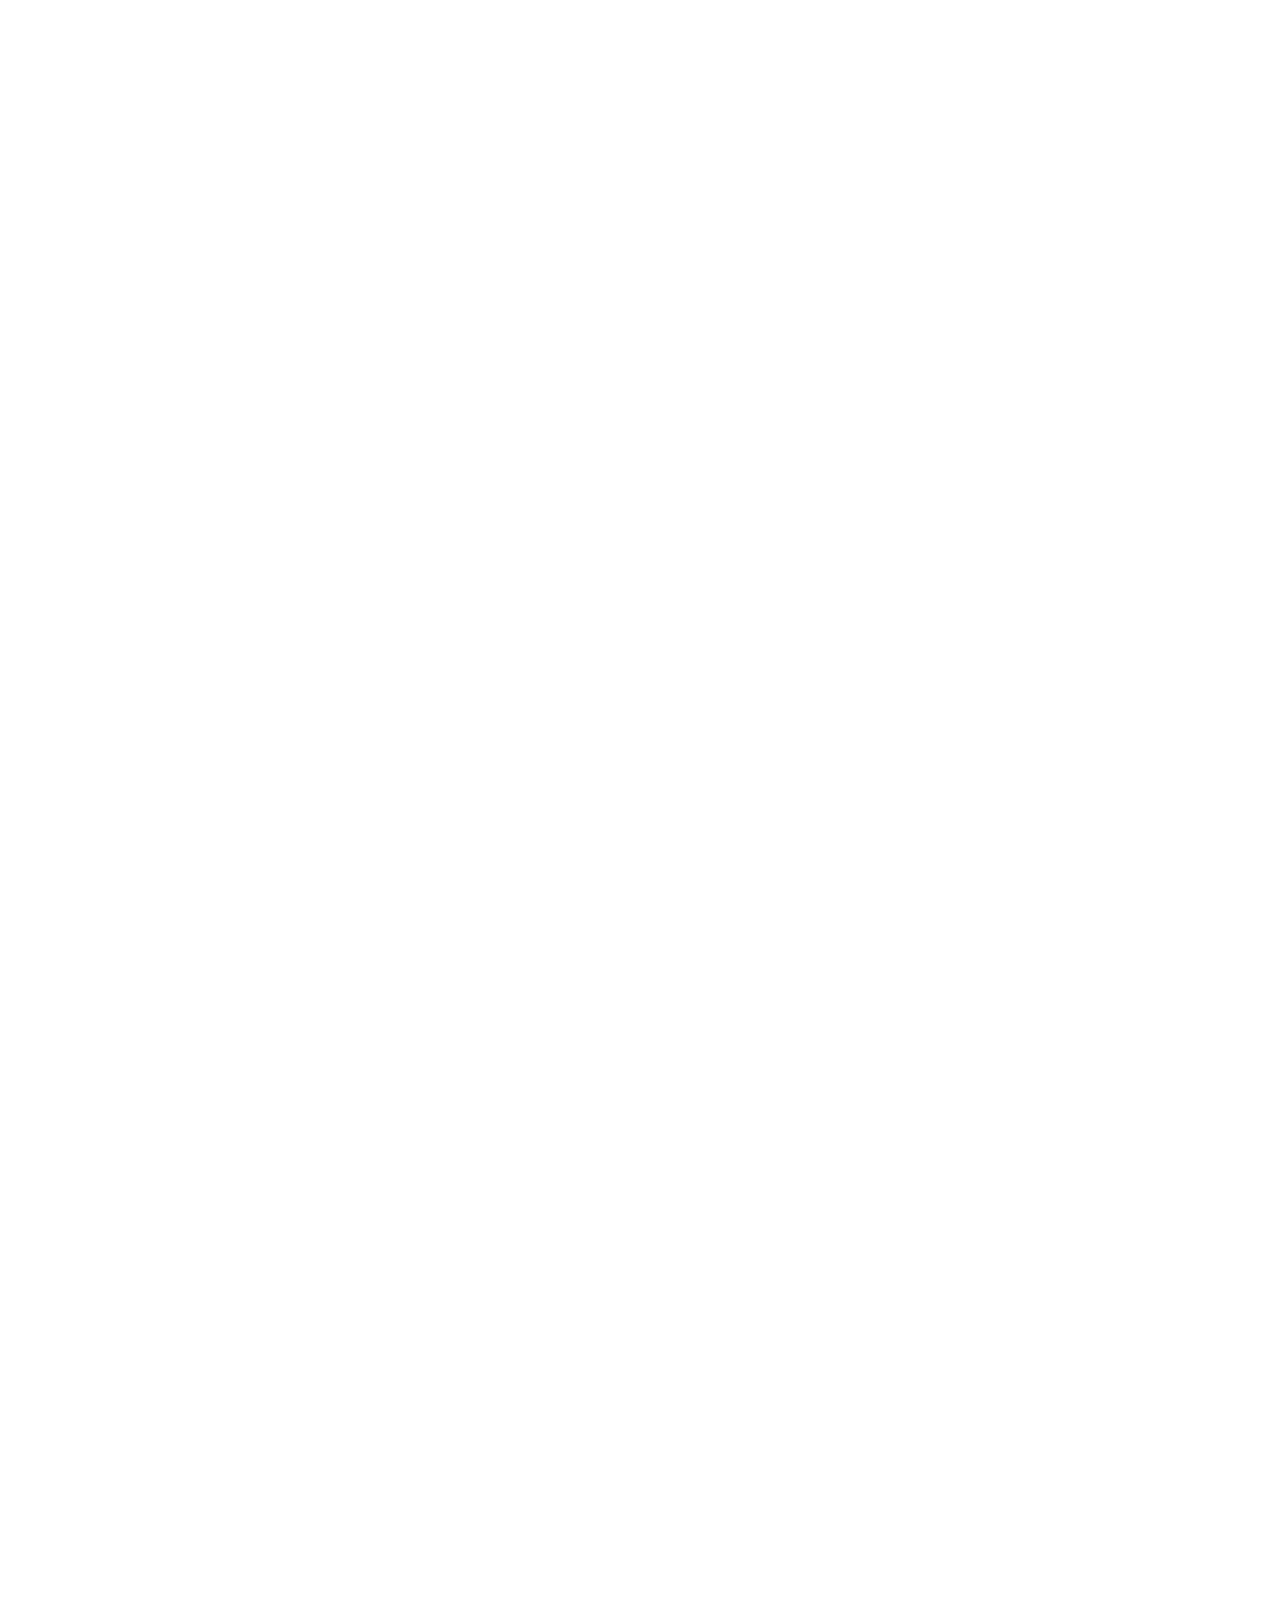
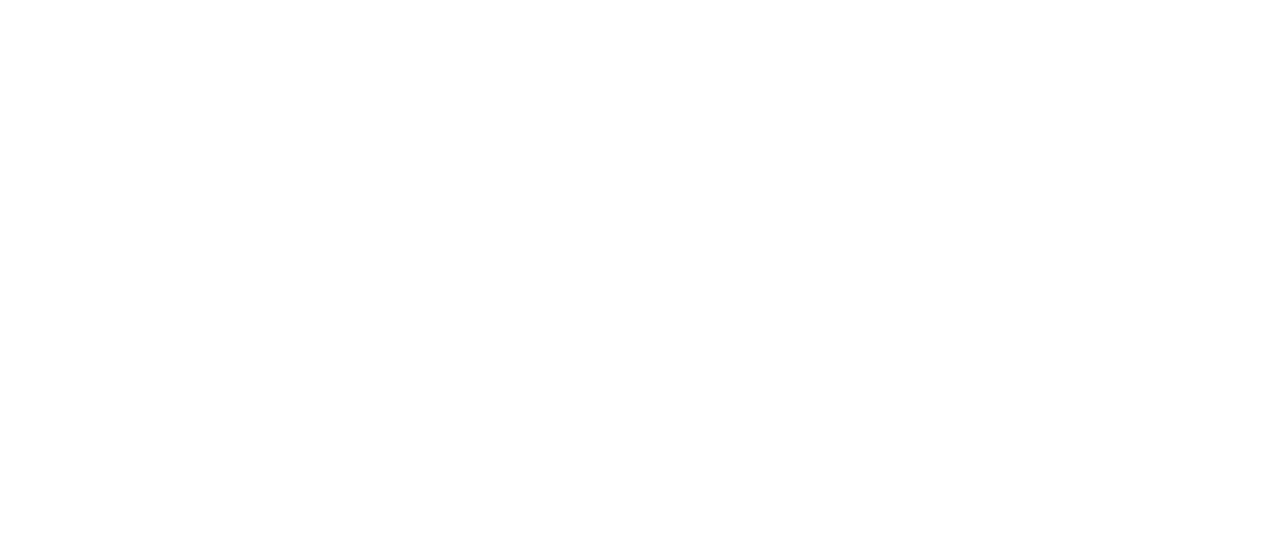
==== blog.html @ 9175290b "Initial Commit" ====
<!DOCTYPE html>
<!--  Last Published: Tue Oct 13 2020 19:34:53 GMT+0000 (Coordinated Universal Time)  -->
<html data-wf-page="5f1e9c254551784942dfd66f" data-wf-site="5f1e9c25298aae5fc407bcf4">
<head>
  <meta charset="utf-8">
  <title>FAQ - Baby Turner-Harris – Baby Shower and Registry</title>
  <meta content="The official home for Baby Turner-Harris including baby registry, baby shower, photos, videos, thank you notes, and more. The FAQ has frequently asked questions about the pregnancy, baby, Jamela, and Wes." name="description">
  <meta content="FAQ - Baby Turner-Harris – Baby Shower and Registry" property="og:title">
  <meta content="The official home for Baby Turner-Harris including baby registry, baby shower, photos, videos, thank you notes, and more. The FAQ has frequently asked questions about the pregnancy, baby, Jamela, and Wes." property="og:description">
  <meta content="FAQ - Baby Turner-Harris – Baby Shower and Registry" property="twitter:title">
  <meta content="The official home for Baby Turner-Harris including baby registry, baby shower, photos, videos, thank you notes, and more. The FAQ has frequently asked questions about the pregnancy, baby, Jamela, and Wes." property="twitter:description">
  <meta property="og:type" content="website">
  <meta content="summary_large_image" name="twitter:card">
  <meta content="width=device-width, initial-scale=1" name="viewport">
  <link href="css/normalize.css" rel="stylesheet" type="text/css">
  <link href="css/webflow.css" rel="stylesheet" type="text/css">
  <link href="css/baby-turner-harris.webflow.css" rel="stylesheet" type="text/css">
  <style>@media (min-width:992px) {html.w-mod-js:not(.w-mod-ix) [data-w-id="29602d40-020f-43e1-5f8f-c00d083aaa61"] {-webkit-transform:translate3d(-102%, 0, 0) scale3d(1, 1, 1) rotateX(0) rotateY(0) rotateZ(0) skew(0, 0);-moz-transform:translate3d(-102%, 0, 0) scale3d(1, 1, 1) rotateX(0) rotateY(0) rotateZ(0) skew(0, 0);-ms-transform:translate3d(-102%, 0, 0) scale3d(1, 1, 1) rotateX(0) rotateY(0) rotateZ(0) skew(0, 0);transform:translate3d(-102%, 0, 0) scale3d(1, 1, 1) rotateX(0) rotateY(0) rotateZ(0) skew(0, 0);}html.w-mod-js:not(.w-mod-ix) [data-w-id="bb449d65-9ac9-fff9-8ae0-3a9712121a4e"] {-webkit-transform:translate3d(-102%, 0, 0) scale3d(1, 1, 1) rotateX(0) rotateY(0) rotateZ(0) skew(0, 0);-moz-transform:translate3d(-102%, 0, 0) scale3d(1, 1, 1) rotateX(0) rotateY(0) rotateZ(0) skew(0, 0);-ms-transform:translate3d(-102%, 0, 0) scale3d(1, 1, 1) rotateX(0) rotateY(0) rotateZ(0) skew(0, 0);transform:translate3d(-102%, 0, 0) scale3d(1, 1, 1) rotateX(0) rotateY(0) rotateZ(0) skew(0, 0);}}</style>
  <script src="https://ajax.googleapis.com/ajax/libs/webfont/1.6.26/webfont.js" type="text/javascript"></script>
  <script type="text/javascript">WebFont.load({  google: {    families: ["Inconsolata:400,700"]  }});</script>
  <!-- [if lt IE 9]><script src="https://cdnjs.cloudflare.com/ajax/libs/html5shiv/3.7.3/html5shiv.min.js" type="text/javascript"></script><![endif] -->
  <script type="text/javascript">!function(o,c){var n=c.documentElement,t=" w-mod-";n.className+=t+"js",("ontouchstart"in o||o.DocumentTouch&&c instanceof DocumentTouch)&&(n.className+=t+"touch")}(window,document);</script>
  <link href="images/favicon.png" rel="shortcut icon" type="image/x-icon">
  <link href="images/webclip.png" rel="apple-touch-icon">
  <style>
  body {
    -webkit-font-smoothing: antialiased;
    -moz-osx-font-smoothing: grayscale;
  }
  .w-nav-link {
    display: none;
  }
  .addeventatc2 {
    display: inline-block;
    position: relative;
    z-index: 99998;
    font-family: "Open Sans",Roboto,"Helvetica Neue",Helvetica,Optima,Segoe,"Segoe UI",Candara,Calibri,Arial,sans-serif;
    color: #000!important;
    font-weight: 600;
    line-height: 100%;
    background: #fff;
    font-size: 15px;
    text-decoration: none;
    border: 1px solid transparent;
    padding: 8px 12px 6px 10px;
    -webkit-border-radius: 3px;
    border-radius: 3px;
    cursor: pointer;
    -webkit-font-smoothing: antialiased!important;
    outline-color: rgba(0,78,255,0.5);
    text-shadow: 1px 1px 1px rgba(0,0,0,0.004);
    -webkit-user-select: none;
    -webkit-tap-highlight-color: rgba(0,0,0,0);
    box-shadow: 0 0 0 0.5px rgba(50,50,93,.17), 0 2px 5px 0 rgba(50,50,93,.1), 0 1px 1.5px 0 rgba(0,0,0,.07), 0 1px 2px 0 rgba(0,0,0,.08), 0 0 0 0 transparent!important;
    vertical-align: top;
  }
  .addeventatc2:hover {
    background-color: #fafafa;
    color: #000;
    font-size: 15px;
    text-decoration: none;
  }
  #VideoWallCreate {
    max-width: 100%;
  }
  #VideoWallCreate .w-embed {
    max-width: 100%;
    width: 550px;
  }
  #myCamera.camera_tag {
    -webkit-box-shadow: none;
    font-size: 18px;
    line-height: 1.5;
    font-weight: 300;
    letter-spacing: 0;
    display: block;
    margin: 40px auto;
    max-width: 100%;
  }
  #myCamera_start_screen.cameratag_screen.cameratag_start {
    background: white;
  }
  #myCamera_start_screen .cameratag_select_prompt {
    color: black;
    font-weight: normal;
  }
  #myCamera_start_screen a.cameratag_primary_link.cameratag_record_link.cameratag_record,
  #myCamera_start_screen a.cameratag_primary_link.cameratag_upload_link.cameratag_upload {
    background: black;
    width: 60px;
    height: 60px;
    border-radius: 100%;
  }
  #myCamera_start_screen .cameratag_primary_link {
    transform: scale(1);
    transition: transform 0.25s linear;
  }
  #myCamera_start_screen .cameratag_primary_link:hover {
    transform: scale(1.25);
  }
  #myCamera_start_screen .cameratag_record_link .cameratag_action_icon {
    background: red;
  }
  #myCamera_start_screen .cameratag_primary_link .cameratag_action_icon {
    height: 100%;
    width: 100%;
    display: block;
    border-radius: 100%;
    transform: scale(0.4);
    font-size: 3.5em;
    transition: none;
    line-height: 60px;
  }
  #myCamera_start_screen .cameratag_upload_link:hover .cameratag_action_icon {
    font-size: 3.5em;
  }
  #myCamera_start_screen .cameratag_primary_link {
	margin: 2em 1em;
  }
  #myCamera_start_screen .cameratag_upload .cameratag_action_icon {
    margin-left: -3px;
  }
  #myCamera_start_screen .cameratag_action_icon i.fa.fa-video-camera, .cameratag_prompt_label {
    display: none;
  }
  #myCamera_start_screen .cameratag_settings_btn {
    color: red;
  }
  #myCamera_start_screen .cameratag_settings_btn:hover {
    color: indianred;
  }
</style>
</head>
<body style="opacity:0" class="layout">
  <div data-collapse="all" data-animation="default" data-duration="0" role="banner" class="navbar w-nav"><a href="index.html" class="brand w-nav-brand"><img src="images/WesJam---Logo.svg" alt="" class="logo-wrapper"></a>
    <nav role="navigation" class="navigation w-nav-menu">
      <div class="dark-background-navbar"></div>
      <div class="w-layout-grid navigation-grid">
        <div id="w-node-04809bf89092-9bf89086" class="menu-navbar">
          <div class="overflow-hidden">
            <div class="show-navi-on-click">
              <a href="index.html" class="navi-link w-inline-block">
                <div class="text-block">Home</div>
              </a>
            </div>
          </div>
          <div class="overflow-hidden">
            <div class="show-navi-on-click">
              <a href="blog.html" aria-current="page" class="navi-link w-inline-block w--current">
                <div class="text-block-2">FAQ</div>
              </a>
            </div>
          </div>
          <div class="overflow-hidden">
            <div class="show-navi-on-click">
              <a href="about.html" class="navi-link w-inline-block">
                <div class="text-block-3">About</div>
              </a>
            </div>
          </div>
          <div class="overflow-hidden">
            <div class="show-navi-on-click">
              <a href="contact.html" class="navi-link w-inline-block">
                <div class="text-block-4">Contact</div>
              </a>
            </div>
          </div>
          <div class="overflow-hidden">
            <div class="show-navi-on-click">
              <a href="https://www.babylist.com/baby-jamela-zarha?view=guest" target="_blank" class="navi-link w-inline-block">
                <div class="text-block-4">Registry</div>
              </a>
            </div>
          </div>
        </div>
        <div class="social-buttons-navbar">
          <div class="overflow-hidden">
            <div class="show-navi-on-click"><a href="https://twitter.com/jamelazarha" target="_blank" class="social-button twitter topnav w-inline-block"></a></div>
          </div>
          <div class="overflow-hidden">
            <div class="show-navi-on-click"><a href="https://www.instagram.com/jamelazarha/" target="_blank" class="social-button instagram topnav w-inline-block"></a></div>
          </div>
          <div class="overflow-hidden">
            <div class="show-navi-on-click"><a href="https://www.facebook.com/billiearethasarha.vaughn" target="_blank" class="social-button facebook topnav w-inline-block"></a></div>
          </div>
          <div class="overflow-hidden">
            <div class="show-navi-on-click"><a href="https://www.pinterest.com/jamelazarha/boards/" target="_blank" class="social-button pinterest topnav w-inline-block"></a></div>
          </div>
        </div>
        <div class="promo-navbar"><img src="images/mela-crying.jpg" sizes="100vw" srcset="images/mela-crying-p-1080.jpeg 1080w, images/mela-crying-p-1600.jpeg 1600w, images/mela-crying.jpg 1920w" alt="" class="promo-bg-image"></div>
      </div><a href="#" class="w-nav-link">Nav Link</a></nav>
    <div data-w-id="f34a6356-49ac-262e-41db-04809bf89107" class="hamburger w-nav-button" data-ix="new-interaction">
      <div class="absolute-center">
        <div class="menu-button"></div>
      </div>
    </div>
  </div>
  <div class="button-go-to-top left">
    <div class="circle-outer">
      <div class="block-holder-top-right">
        <div class="loader-block top-right"></div>
      </div>
      <div class="block-holder-bottom-right">
        <div class="loader-block bottom-right"></div>
      </div>
      <div class="block-holder-bottom-left">
        <div class="loader-block bottom-left"></div>
      </div>
      <div class="block-holder-top-left">
        <div class="loader-block top-left"></div>
      </div>
      <div class="circle-inner"></div>
      <div class="mask-block dash-1"></div>
      <div class="mask-block dash-2"></div>
      <div class="mask-block dash-3"></div>
      <div class="mask-block dash-4"></div>
      <a href="#posts" class="icon-scroll-down w-inline-block">
        <div>↓</div>
      </a>
      <a href="#" class="icon-scroll-top w-inline-block">
        <div>↑</div>
      </a>
    </div>
    <div class="circle-outer-mask"></div>
  </div>
  <div class="w-layout-grid grid-category-posts no-gap">
    <div class="mobile-top-spacing">
      <div class="sticky-category">
        <div class="category-wrapper">
          <a data-w-id="4ccc4ee6-caab-6f3a-7b50-74bfce31019b" href="blog.html" aria-current="page" class="link-black w-inline-block w--current">
            <div class="underline">All posts</div>
            <div data-w-id="bb449d65-9ac9-fff9-8ae0-3a9712121a4e" class="hover-line"></div>
          </a>
          <div class="separator-links-footer"></div>
          <div class="w-dyn-list">
            <div role="list" class="list-horizontal w-dyn-items">
              <div role="listitem" class="cms-item-horizontal w-dyn-item">
                <a data-w-id="2b7e6587-07e6-3215-5263-9dbfef836439" href="#" class="link-black w-inline-block">
                  <div class="underline"></div>
                  <div data-w-id="29602d40-020f-43e1-5f8f-c00d083aaa61" class="hover-line"></div>
                </a>
                <div class="separator-links-footer"></div>
              </div>
            </div>
            <div class="w-dyn-empty">
              <div>No items found.</div>
            </div>
          </div>
        </div>
      </div>
    </div>
    <div class="w-layout-grid content-category">
      <div class="title-category-sticky">
        <h1 class="title-0-huge blog">FAQ</h1>
      </div>
      <div class="lead-text">Here we answer some of the most frequently asked questions about the Mom (Jamela), her pregnancy, the baby, and maybe the Dad (Wes). Read on to learn more.<a href="https://personal-website-template.webflow.io/#"><strong><br></strong></a></div>
      <div class="category-image-wrapper"><img src="images/IMG_20200328_104033.jpg" srcset="images/IMG_20200328_104033-p-500.jpeg 500w, images/IMG_20200328_104033-p-1080.jpeg 1080w, images/IMG_20200328_104033-p-1600.jpeg 1600w, images/IMG_20200328_104033.jpg 1920w" sizes="(max-width: 479px) 90vw, (max-width: 767px) 94vw, (max-width: 991px) 92vw, 88vw" data-w-id="01476666-221e-7a74-0b80-d2dcbcc105a5" alt="" class="image"></div>
      <div id="posts" class="cms w-dyn-list">
        <div role="list" class="cms-list w-dyn-items">
          <div role="listitem" class="cms-item w-dyn-item">
            <a data-w-id="ea074271-296a-b811-5a0a-b4313923df76" href="#" class="link-block-post-thumb w-inline-block">
              <div class="w-layout-grid date-wrapper">
                <div id="w-node-09d2cac51484-42dfd66f" class="caption-date"></div>
                <div class="title-3-small"></div>
                <p id="w-node-4c6d22a8eda2-42dfd66f"></p>
              </div><img style="opacity:0;display:none" src="" alt="" class="tooltip-thumb"></a>
          </div>
        </div>
        <div class="w-dyn-empty">
          <div>No items found.</div>
        </div>
      </div>
    </div>
  </div>
  <div class="footer">
    <div class="min-height-section-below">
      <div class="sticky-footer">
        <div class="w-layout-grid footer-grid">
          <div id="w-node-6e5e5d2984a4-651f2eda" class="subscribe">
            <div class="w-layout-grid space-grid">
              <div class="title-3-small">We&#x27;re due Nov 4th 2020! </div>
              <div id="DueDate" class="html-embed w-embed">
                <div>
                  <span class="days"></span>
                  <div class="smalltext">Days</div>
                </div>
                <div>
                  <span class="hours"></span>
                  <div class="smalltext">Hours</div>
                </div>
                <div>
                  <span class="minutes"></span>
                  <div class="smalltext">Minutes</div>
                </div>
                <div>
                  <span class="seconds"></span>
                  <div class="smalltext">Seconds</div>
                </div>
              </div>
              <div class="form-block w-form">
                <form id="email-form" name="email-form" data-name="Email Form" class="form">
                  <div class="text-field-wrapper"><label for="email-3" class="field-label">Email Address</label><input type="email" class="text-field w-input" maxlength="256" name="email-2" data-name="Email 2" placeholder="Your email address here..." id="email-2" required=""></div><input type="submit" value="Subscribe 👌" data-wait="Please wait..." class="submit-button w-button"></form>
                <div class="success-message w-form-done">
                  <div>Thank you! Your submission has been received!</div>
                </div>
                <div class="error-message w-form-fail">
                  <div>Oops! Something went wrong while submitting the form.</div>
                </div>
              </div>
            </div>
            <div class="small-text">We&#x27;ll send you updates if you want to stay tuned.</div>
          </div>
          <div id="w-node-6e5e5d2984ba-651f2eda" class="social-links"><a href="https://twitter.com/" target="_blank" class="social-button twitter w-inline-block"></a><a href="https://www.instagram.com/" target="_blank" class="social-button instagram w-inline-block"></a><a href="https://www.facebook.com/" target="_blank" class="social-button facebook w-inline-block"></a><a href="https://www.pinterest.com/" target="_blank" class="social-button pinterest w-inline-block"></a></div>
          <div id="w-node-6e5e5d2984d3-651f2eda" class="social-links">
            <a href="contact.html" class="button-outlined-large w-inline-block">
              <div>Contact Us</div>
            </a>
            <a href="https://www.babylist.com/baby-jamela-zarha?view=guest" target="_blank" class="button-outlined-large w-inline-block">
              <div>Babylist Registry<span class="text-span"></span></div>
            </a>
          </div>
        </div>
      </div>
    </div>
  </div>
  <script src="https://d3e54v103j8qbb.cloudfront.net/js/jquery-3.5.1.min.dc5e7f18c8.js?site=5f1e9c25298aae5fc407bcf4" type="text/javascript" integrity="sha256-9/aliU8dGd2tb6OSsuzixeV4y/faTqgFtohetphbbj0=" crossorigin="anonymous"></script>
  <script src="js/webflow.js" type="text/javascript"></script>
  <!-- [if lte IE 9]><script src="https://cdnjs.cloudflare.com/ajax/libs/placeholders/3.0.2/placeholders.min.js"></script><![endif] -->
  <script>
function getTimeRemaining(endtime) {
  const total = Date.parse(endtime) - Date.parse(new Date());
  const seconds = Math.floor((total / 1000) % 60);
  const minutes = Math.floor((total / 1000 / 60) % 60);
  const hours = Math.floor((total / (1000 * 60 * 60)) % 24);
  const days = Math.floor(total / (1000 * 60 * 60 * 24));
  return {
    total,
    days,
    hours,
    minutes,
    seconds
  };
}
function initializeClock(id, endtime) {
  const clock = document.getElementById(id);
  const daysSpan = clock.querySelector('.days');
  const hoursSpan = clock.querySelector('.hours');
  const minutesSpan = clock.querySelector('.minutes');
  const secondsSpan = clock.querySelector('.seconds');
  const timeinterval = setInterval(updateClock, 1000);
  function updateClock() {
    const t = getTimeRemaining(endtime);
    daysSpan.innerHTML = t.days;
    hoursSpan.innerHTML = ('0' + t.hours).slice(-2);
    minutesSpan.innerHTML = ('0' + t.minutes).slice(-2);
    secondsSpan.innerHTML = ('0' + t.seconds).slice(-2);
    if (t.total <= 0) {
      clearInterval(timeinterval);
    }
  }
  updateClock();
}
const deadline = '2020-11-04';
initializeClock('DueDate', deadline);
</script>
  <style>
#DueDate > div{
    padding: 8px;
    border-radius: 5px;
    background: #d6bad1;
    display: inline-block;
}
#DueDate div > span{
    padding: 8px;
    border-radius: 5px;
    background: #9f7d99;
    display: inline-block;
}
.smalltext{
    padding-top: 5px;
    font-size: 16px;
}
</style>
</body>
</html>
---- css/webflow.css ----
@font-face {
  font-family: 'webflow-icons';
  src: url("[data-uri]") format('truetype');
  font-weight: normal;
  font-style: normal;
}
[class^="w-icon-"],
[class*=" w-icon-"] {
  /* use !important to prevent issues with browser extensions that change fonts */
  font-family: 'webflow-icons' !important;
  speak: none;
  font-style: normal;
  font-weight: normal;
  font-variant: normal;
  text-transform: none;
  line-height: 1;
  /* Better Font Rendering =========== */
  -webkit-font-smoothing: antialiased;
  -moz-osx-font-smoothing: grayscale;
}
.w-icon-slider-right:before {
  content: "\e600";
}
.w-icon-slider-left:before {
  content: "\e601";
}
.w-icon-nav-menu:before {
  content: "\e602";
}
.w-icon-arrow-down:before,
.w-icon-dropdown-toggle:before {
  content: "\e603";
}
.w-icon-file-upload-remove:before {
  content: "\e900";
}
.w-icon-file-upload-icon:before {
  content: "\e903";
}
* {
  -webkit-box-sizing: border-box;
  -moz-box-sizing: border-box;
  box-sizing: border-box;
}
html {
  height: 100%;
}
body {
  margin: 0;
  min-height: 100%;
  background-color: #fff;
  font-family: Arial, sans-serif;
  font-size: 14px;
  line-height: 20px;
  color: #333;
}
img {
  max-width: 100%;
  vertical-align: middle;
  display: inline-block;
}
html.w-mod-touch * {
  background-attachment: scroll !important;
}
.w-block {
  display: block;
}
.w-inline-block {
  max-width: 100%;
  display: inline-block;
}
.w-clearfix:before,
.w-clearfix:after {
  content: " ";
  display: table;
  grid-column-start: 1;
  grid-row-start: 1;
  grid-column-end: 2;
  grid-row-end: 2;
}
.w-clearfix:after {
  clear: both;
}
.w-hidden {
  display: none;
}
.w-button {
  display: inline-block;
  padding: 9px 15px;
  background-color: #3898EC;
  color: white;
  border: 0;
  line-height: inherit;
  text-decoration: none;
  cursor: pointer;
  border-radius: 0;
}
input.w-button {
  -webkit-appearance: button;
}
html[data-w-dynpage] [data-w-cloak] {
  color: transparent !important;
}
.w-webflow-badge,
.w-webflow-badge * {
  position: static;
  left: auto;
  top: auto;
  right: auto;
  bottom: auto;
  z-index: auto;
  display: block;
  visibility: visible;
  overflow: visible;
  overflow-x: visible;
  overflow-y: visible;
  box-sizing: border-box;
  width: auto;
  height: auto;
  max-height: none;
  max-width: none;
  min-height: 0;
  min-width: 0;
  margin: 0;
  padding: 0;
  float: none;
  clear: none;
  border: 0 none transparent;
  border-radius: 0;
  background: none;
  background-image: none;
  background-position: 0% 0%;
  background-size: auto auto;
  background-repeat: repeat;
  background-origin: padding-box;
  background-clip: border-box;
  background-attachment: scroll;
  background-color: transparent;
  box-shadow: none;
  opacity: 1.0;
  transform: none;
  transition: none;
  direction: ltr;
  font-family: inherit;
  font-weight: inherit;
  color: inherit;
  font-size: inherit;
  line-height: inherit;
  font-style: inherit;
  font-variant: inherit;
  text-align: inherit;
  letter-spacing: inherit;
  text-decoration: inherit;
  text-indent: 0;
  text-transform: inherit;
  list-style-type: disc;
  text-shadow: none;
  font-smoothing: auto;
  vertical-align: baseline;
  cursor: inherit;
  white-space: inherit;
  word-break: normal;
  word-spacing: normal;
  word-wrap: normal;
}
.w-webflow-badge {
  position: fixed !important;
  display: inline-block !important;
  visibility: visible !important;
  opacity: 1 !important;
  z-index: 2147483647 !important;
  top: auto !important;
  right: 12px !important;
  bottom: 12px !important;
  left: auto !important;
  color: #AAADB0 !important;
  background-color: #fff !important;
  border-radius: 3px !important;
  padding: 6px 8px 6px 6px !important;
  font-size: 12px !important;
  opacity: 1.0 !important;
  line-height: 14px !important;
  text-decoration: none !important;
  transform: none !important;
  margin: 0 !important;
  width: auto !important;
  height: auto !important;
  overflow: visible !important;
  white-space: nowrap;
  box-shadow: 0 0 0 1px rgba(0, 0, 0, 0.1), 0px 1px 3px rgba(0, 0, 0, 0.1);
  cursor: pointer;
}
.w-webflow-badge > img {
  display: inline-block !important;
  visibility: visible !important;
  opacity: 1 !important;
  vertical-align: middle !important;
}
h1,
h2,
h3,
h4,
h5,
h6 {
  font-weight: bold;
  margin-bottom: 10px;
}
h1 {
  font-size: 38px;
  line-height: 44px;
  margin-top: 20px;
}
h2 {
  font-size: 32px;
  line-height: 36px;
  margin-top: 20px;
}
h3 {
  font-size: 24px;
  line-height: 30px;
  margin-top: 20px;
}
h4 {
  font-size: 18px;
  line-height: 24px;
  margin-top: 10px;
}
h5 {
  font-size: 14px;
  line-height: 20px;
  margin-top: 10px;
}
h6 {
  font-size: 12px;
  line-height: 18px;
  margin-top: 10px;
}
p {
  margin-top: 0;
  margin-bottom: 10px;
}
blockquote {
  margin: 0 0 10px 0;
  padding: 10px 20px;
  border-left: 5px solid #E2E2E2;
  font-size: 18px;
  line-height: 22px;
}
figure {
  margin: 0;
  margin-bottom: 10px;
}
figcaption {
  margin-top: 5px;
  text-align: center;
}
ul,
ol {
  margin-top: 0px;
  margin-bottom: 10px;
  padding-left: 40px;
}
.w-list-unstyled {
  padding-left: 0;
  list-style: none;
}
.w-embed:before,
.w-embed:after {
  content: " ";
  display: table;
  grid-column-start: 1;
  grid-row-start: 1;
  grid-column-end: 2;
  grid-row-end: 2;
}
.w-embed:after {
  clear: both;
}
.w-video {
  width: 100%;
  position: relative;
  padding: 0;
}
.w-video iframe,
.w-video object,
.w-video embed {
  position: absolute;
  top: 0;
  left: 0;
  width: 100%;
  height: 100%;
}
fieldset {
  padding: 0;
  margin: 0;
  border: 0;
}
button,
html input[type="button"],
input[type="reset"] {
  border: 0;
  cursor: pointer;
  -webkit-appearance: button;
}
.w-form {
  margin: 0 0 15px;
}
.w-form-done {
  display: none;
  padding: 20px;
  text-align: center;
  background-color: #dddddd;
}
.w-form-fail {
  display: none;
  margin-top: 10px;
  padding: 10px;
  background-color: #ffdede;
}
label {
  display: block;
  margin-bottom: 5px;
  font-weight: bold;
}
.w-input,
.w-select {
  display: block;
  width: 100%;
  height: 38px;
  padding: 8px 12px;
  margin-bottom: 10px;
  font-size: 14px;
  line-height: 1.428571429;
  color: #333333;
  vertical-align: middle;
  background-color: #ffffff;
  border: 1px solid #cccccc;
}
.w-input:-moz-placeholder,
.w-select:-moz-placeholder {
  color: #999;
}
.w-input::-moz-placeholder,
.w-select::-moz-placeholder {
  color: #999;
  opacity: 1;
}
.w-input:-ms-input-placeholder,
.w-select:-ms-input-placeholder {
  color: #999;
}
.w-input::-webkit-input-placeholder,
.w-select::-webkit-input-placeholder {
  color: #999;
}
.w-input:focus,
.w-select:focus {
  border-color: #3898EC;
  outline: 0;
}
.w-input[disabled],
.w-select[disabled],
.w-input[readonly],
.w-select[readonly],
fieldset[disabled] .w-input,
fieldset[disabled] .w-select {
  cursor: not-allowed;
  background-color: #eeeeee;
}
textarea.w-input,
textarea.w-select {
  height: auto;
}
.w-select {
  background-color: #f3f3f3;
}
.w-select[multiple] {
  height: auto;
}
.w-form-label {
  display: inline-block;
  cursor: pointer;
  font-weight: normal;
  margin-bottom: 0px;
}
.w-radio {
  display: block;
  margin-bottom: 5px;
  padding-left: 20px;
}
.w-radio:before,
.w-radio:after {
  content: " ";
  display: table;
  grid-column-start: 1;
  grid-row-start: 1;
  grid-column-end: 2;
  grid-row-end: 2;
}
.w-radio:after {
  clear: both;
}
.w-radio-input {
  margin: 4px 0 0;
  margin-top: 1px \9;
  line-height: normal;
  float: left;
  margin-left: -20px;
}
.w-radio-input {
  margin-top: 3px;
}
.w-file-upload {
  display: block;
  margin-bottom: 10px;
}
.w-file-upload-input {
  width: 0.1px;
  height: 0.1px;
  opacity: 0;
  overflow: hidden;
  position: absolute;
  z-index: -100;
}
.w-file-upload-default,
.w-file-upload-uploading,
.w-file-upload-success {
  display: inline-block;
  color: #333333;
}
.w-file-upload-error {
  display: block;
  margin-top: 10px;
}
.w-file-upload-default.w-hidden,
.w-file-upload-uploading.w-hidden,
.w-file-upload-error.w-hidden,
.w-file-upload-success.w-hidden {
  display: none;
}
.w-file-upload-uploading-btn {
  display: flex;
  font-size: 14px;
  font-weight: normal;
  cursor: pointer;
  margin: 0;
  padding: 8px 12px;
  border: 1px solid #cccccc;
  background-color: #fafafa;
}
.w-file-upload-file {
  display: flex;
  flex-grow: 1;
  justify-content: space-between;
  margin: 0;
  padding: 8px 9px 8px 11px;
  border: 1px solid #cccccc;
  background-color: #fafafa;
}
.w-file-upload-file-name {
  font-size: 14px;
  font-weight: normal;
  display: block;
}
.w-file-remove-link {
  margin-top: 3px;
  margin-left: 10px;
  width: auto;
  height: auto;
  padding: 3px;
  display: block;
  cursor: pointer;
}
.w-icon-file-upload-remove {
  margin: auto;
  font-size: 10px;
}
.w-file-upload-error-msg {
  display: inline-block;
  color: #ea384c;
  padding: 2px 0;
}
.w-file-upload-info {
  display: inline-block;
  line-height: 38px;
  padding: 0 12px;
}
.w-file-upload-label {
  display: inline-block;
  font-size: 14px;
  font-weight: normal;
  cursor: pointer;
  margin: 0;
  padding: 8px 12px;
  border: 1px solid #cccccc;
  background-color: #fafafa;
}
.w-icon-file-upload-icon,
.w-icon-file-upload-uploading {
  display: inline-block;
  margin-right: 8px;
  width: 20px;
}
.w-icon-file-upload-uploading {
  height: 20px;
}
.w-container {
  margin-left: auto;
  margin-right: auto;
  max-width: 940px;
}
.w-container:before,
.w-container:after {
  content: " ";
  display: table;
  grid-column-start: 1;
  grid-row-start: 1;
  grid-column-end: 2;
  grid-row-end: 2;
}
.w-container:after {
  clear: both;
}
.w-container .w-row {
  margin-left: -10px;
  margin-right: -10px;
}
.w-row:before,
.w-row:after {
  content: " ";
  display: table;
  grid-column-start: 1;
  grid-row-start: 1;
  grid-column-end: 2;
  grid-row-end: 2;
}
.w-row:after {
  clear: both;
}
.w-row .w-row {
  margin-left: 0;
  margin-right: 0;
}
.w-col {
  position: relative;
  float: left;
  width: 100%;
  min-height: 1px;
  padding-left: 10px;
  padding-right: 10px;
}
.w-col .w-col {
  padding-left: 0;
  padding-right: 0;
}
.w-col-1 {
  width: 8.33333333%;
}
.w-col-2 {
  width: 16.66666667%;
}
.w-col-3 {
  width: 25%;
}
.w-col-4 {
  width: 33.33333333%;
}
.w-col-5 {
  width: 41.66666667%;
}
.w-col-6 {
  width: 50%;
}
.w-col-7 {
  width: 58.33333333%;
}
.w-col-8 {
  width: 66.66666667%;
}
.w-col-9 {
  width: 75%;
}
.w-col-10 {
  width: 83.33333333%;
}
.w-col-11 {
  width: 91.66666667%;
}
.w-col-12 {
  width: 100%;
}
.w-hidden-main {
  display: none !important;
}
@media screen and (max-width: 991px) {
  .w-container {
    max-width: 728px;
  }
  .w-hidden-main {
    display: inherit !important;
  }
  .w-hidden-medium {
    display: none !important;
  }
  .w-col-medium-1 {
    width: 8.33333333%;
  }
  .w-col-medium-2 {
    width: 16.66666667%;
  }
  .w-col-medium-3 {
    width: 25%;
  }
  .w-col-medium-4 {
    width: 33.33333333%;
  }
  .w-col-medium-5 {
    width: 41.66666667%;
  }
  .w-col-medium-6 {
    width: 50%;
  }
  .w-col-medium-7 {
    width: 58.33333333%;
  }
  .w-col-medium-8 {
    width: 66.66666667%;
  }
  .w-col-medium-9 {
    width: 75%;
  }
  .w-col-medium-10 {
    width: 83.33333333%;
  }
  .w-col-medium-11 {
    width: 91.66666667%;
  }
  .w-col-medium-12 {
    width: 100%;
  }
  .w-col-stack {
    width: 100%;
    left: auto;
    right: auto;
  }
}
@media screen and (max-width: 767px) {
  .w-hidden-main {
    display: inherit !important;
  }
  .w-hidden-medium {
    display: inherit !important;
  }
  .w-hidden-small {
    display: none !important;
  }
  .w-row,
  .w-container .w-row {
    margin-left: 0;
    margin-right: 0;
  }
  .w-col {
    width: 100%;
    left: auto;
    right: auto;
  }
  .w-col-small-1 {
    width: 8.33333333%;
  }
  .w-col-small-2 {
    width: 16.66666667%;
  }
  .w-col-small-3 {
    width: 25%;
  }
  .w-col-small-4 {
    width: 33.33333333%;
  }
  .w-col-small-5 {
    width: 41.66666667%;
  }
  .w-col-small-6 {
    width: 50%;
  }
  .w-col-small-7 {
    width: 58.33333333%;
  }
  .w-col-small-8 {
    width: 66.66666667%;
  }
  .w-col-small-9 {
    width: 75%;
  }
  .w-col-small-10 {
    width: 83.33333333%;
  }
  .w-col-small-11 {
    width: 91.66666667%;
  }
  .w-col-small-12 {
    width: 100%;
  }
}
@media screen and (max-width: 479px) {
  .w-container {
    max-width: none;
  }
  .w-hidden-main {
    display: inherit !important;
  }
  .w-hidden-medium {
    display: inherit !important;
  }
  .w-hidden-small {
    display: inherit !important;
  }
  .w-hidden-tiny {
    display: none !important;
  }
  .w-col {
    width: 100%;
  }
  .w-col-tiny-1 {
    width: 8.33333333%;
  }
  .w-col-tiny-2 {
    width: 16.66666667%;
  }
  .w-col-tiny-3 {
    width: 25%;
  }
  .w-col-tiny-4 {
    width: 33.33333333%;
  }
  .w-col-tiny-5 {
    width: 41.66666667%;
  }
  .w-col-tiny-6 {
    width: 50%;
  }
  .w-col-tiny-7 {
    width: 58.33333333%;
  }
  .w-col-tiny-8 {
    width: 66.66666667%;
  }
  .w-col-tiny-9 {
    width: 75%;
  }
  .w-col-tiny-10 {
    width: 83.33333333%;
  }
  .w-col-tiny-11 {
    width: 91.66666667%;
  }
  .w-col-tiny-12 {
    width: 100%;
  }
}
.w-widget {
  position: relative;
}
.w-widget-map {
  width: 100%;
  height: 400px;
}
.w-widget-map label {
  width: auto;
  display: inline;
}
.w-widget-map img {
  max-width: inherit;
}
.w-widget-map .gm-style-iw {
  text-align: center;
}
.w-widget-map .gm-style-iw > button {
  display: none !important;
}
.w-widget-twitter {
  overflow: hidden;
}
.w-widget-twitter-count-shim {
  display: inline-block;
  vertical-align: top;
  position: relative;
  width: 28px;
  height: 20px;
  text-align: center;
  background: white;
  border: #758696 solid 1px;
  border-radius: 3px;
}
.w-widget-twitter-count-shim * {
  pointer-events: none;
  -webkit-user-select: none;
  -moz-user-select: none;
  -ms-user-select: none;
  user-select: none;
}
.w-widget-twitter-count-shim .w-widget-twitter-count-inner {
  position: relative;
  font-size: 15px;
  line-height: 12px;
  text-align: center;
  color: #999;
  font-family: serif;
}
.w-widget-twitter-count-shim .w-widget-twitter-count-clear {
  position: relative;
  display: block;
}
.w-widget-twitter-count-shim.w--large {
  width: 36px;
  height: 28px;
}
.w-widget-twitter-count-shim.w--large .w-widget-twitter-count-inner {
  font-size: 18px;
  line-height: 18px;
}
.w-widget-twitter-count-shim:not(.w--vertical) {
  margin-left: 5px;
  margin-right: 8px;
}
.w-widget-twitter-count-shim:not(.w--vertical).w--large {
  margin-left: 6px;
}
.w-widget-twitter-count-shim:not(.w--vertical):before,
.w-widget-twitter-count-shim:not(.w--vertical):after {
  top: 50%;
  left: 0;
  border: solid transparent;
  content: " ";
  height: 0;
  width: 0;
  position: absolute;
  pointer-events: none;
}
.w-widget-twitter-count-shim:not(.w--vertical):before {
  border-color: rgba(117, 134, 150, 0);
  border-right-color: #5d6c7b;
  border-width: 4px;
  margin-left: -9px;
  margin-top: -4px;
}
.w-widget-twitter-count-shim:not(.w--vertical).w--large:before {
  border-width: 5px;
  margin-left: -10px;
  margin-top: -5px;
}
.w-widget-twitter-count-shim:not(.w--vertical):after {
  border-color: rgba(255, 255, 255, 0);
  border-right-color: white;
  border-width: 4px;
  margin-left: -8px;
  margin-top: -4px;
}
.w-widget-twitter-count-shim:not(.w--vertical).w--large:after {
  border-width: 5px;
  margin-left: -9px;
  margin-top: -5px;
}
.w-widget-twitter-count-shim.w--vertical {
  width: 61px;
  height: 33px;
  margin-bottom: 8px;
}
.w-widget-twitter-count-shim.w--vertical:before,
.w-widget-twitter-count-shim.w--vertical:after {
  top: 100%;
  left: 50%;
  border: solid transparent;
  content: " ";
  height: 0;
  width: 0;
  position: absolute;
  pointer-events: none;
}
.w-widget-twitter-count-shim.w--vertical:before {
  border-color: rgba(117, 134, 150, 0);
  border-top-color: #5d6c7b;
  border-width: 5px;
  margin-left: -5px;
}
.w-widget-twitter-count-shim.w--vertical:after {
  border-color: rgba(255, 255, 255, 0);
  border-top-color: white;
  border-width: 4px;
  margin-left: -4px;
}
.w-widget-twitter-count-shim.w--vertical .w-widget-twitter-count-inner {
  font-size: 18px;
  line-height: 22px;
}
.w-widget-twitter-count-shim.w--vertical.w--large {
  width: 76px;
}
.w-widget-gplus {
  overflow: hidden;
}
.w-background-video {
  position: relative;
  overflow: hidden;
  height: 500px;
  color: white;
}
.w-background-video > video {
  background-size: cover;
  background-position: 50% 50%;
  position: absolute;
  margin: auto;
  width: 100%;
  height: 100%;
  right: -100%;
  bottom: -100%;
  top: -100%;
  left: -100%;
  object-fit: cover;
  z-index: -100;
}
.w-background-video > video::-webkit-media-controls-start-playback-button {
  display: none !important;
  -webkit-appearance: none;
}
.w-slider {
  position: relative;
  height: 300px;
  text-align: center;
  background: #dddddd;
  clear: both;
  -webkit-tap-highlight-color: rgba(0, 0, 0, 0);
  tap-highlight-color: rgba(0, 0, 0, 0);
}
.w-slider-mask {
  position: relative;
  display: block;
  overflow: hidden;
  z-index: 1;
  left: 0;
  right: 0;
  height: 100%;
  white-space: nowrap;
}
.w-slide {
  position: relative;
  display: inline-block;
  vertical-align: top;
  width: 100%;
  height: 100%;
  white-space: normal;
  text-align: left;
}
.w-slider-nav {
  position: absolute;
  z-index: 2;
  top: auto;
  right: 0;
  bottom: 0;
  left: 0;
  margin: auto;
  padding-top: 10px;
  height: 40px;
  text-align: center;
  -webkit-tap-highlight-color: rgba(0, 0, 0, 0);
  tap-highlight-color: rgba(0, 0, 0, 0);
}
.w-slider-nav.w-round > div {
  border-radius: 100%;
}
.w-slider-nav.w-num > div {
  width: auto;
  height: auto;
  padding: 0.2em 0.5em;
  font-size: inherit;
  line-height: inherit;
}
.w-slider-nav.w-shadow > div {
  box-shadow: 0 0 3px rgba(51, 51, 51, 0.4);
}
.w-slider-nav-invert {
  color: #fff;
}
.w-slider-nav-invert > div {
  background-color: rgba(34, 34, 34, 0.4);
}
.w-slider-nav-invert > div.w-active {
  background-color: #222;
}
.w-slider-dot {
  position: relative;
  display: inline-block;
  width: 1em;
  height: 1em;
  background-color: rgba(255, 255, 255, 0.4);
  cursor: pointer;
  margin: 0 3px 0.5em;
  transition: background-color 100ms, color 100ms;
}
.w-slider-dot.w-active {
  background-color: #fff;
}
.w-slider-dot:focus {
  outline: none;
  box-shadow: 0px 0px 0px 2px #fff;
}
.w-slider-dot:focus.w-active {
  box-shadow: none;
}
.w-slider-arrow-left,
.w-slider-arrow-right {
  position: absolute;
  width: 80px;
  top: 0;
  right: 0;
  bottom: 0;
  left: 0;
  margin: auto;
  cursor: pointer;
  overflow: hidden;
  color: white;
  font-size: 40px;
  -webkit-tap-highlight-color: rgba(0, 0, 0, 0);
  tap-highlight-color: rgba(0, 0, 0, 0);
  -webkit-user-select: none;
  -moz-user-select: none;
  -ms-user-select: none;
  user-select: none;
}
.w-slider-arrow-left [class^="w-icon-"],
.w-slider-arrow-right [class^="w-icon-"],
.w-slider-arrow-left [class*=" w-icon-"],
.w-slider-arrow-right [class*=" w-icon-"] {
  position: absolute;
}
.w-slider-arrow-left:focus,
.w-slider-arrow-right:focus {
  outline: 0;
}
.w-slider-arrow-left {
  z-index: 3;
  right: auto;
}
.w-slider-arrow-right {
  z-index: 4;
  left: auto;
}
.w-icon-slider-left,
.w-icon-slider-right {
  top: 0;
  right: 0;
  bottom: 0;
  left: 0;
  margin: auto;
  width: 1em;
  height: 1em;
}
.w-slider-aria-label {
  border: 0;
  clip: rect(0 0 0 0);
  height: 1px;
  margin: -1px;
  overflow: hidden;
  padding: 0;
  position: absolute;
  width: 1px;
}
.w-dropdown {
  display: inline-block;
  position: relative;
  text-align: left;
  margin-left: auto;
  margin-right: auto;
  z-index: 900;
}
.w-dropdown-btn,
.w-dropdown-toggle,
.w-dropdown-link {
  position: relative;
  vertical-align: top;
  text-decoration: none;
  color: #222222;
  padding: 20px;
  text-align: left;
  margin-left: auto;
  margin-right: auto;
  white-space: nowrap;
}
.w-dropdown-toggle {
  -webkit-user-select: none;
  -moz-user-select: none;
  -ms-user-select: none;
  user-select: none;
  display: inline-block;
  cursor: pointer;
  padding-right: 40px;
}
.w-dropdown-toggle:focus {
  outline: 0;
}
.w-icon-dropdown-toggle {
  position: absolute;
  top: 0;
  right: 0;
  bottom: 0;
  margin: auto;
  margin-right: 20px;
  width: 1em;
  height: 1em;
}
.w-dropdown-list {
  position: absolute;
  background: #dddddd;
  display: none;
  min-width: 100%;
}
.w-dropdown-list.w--open {
  display: block;
}
.w-dropdown-link {
  padding: 10px 20px;
  display: block;
  color: #222222;
}
.w-dropdown-link.w--current {
  color: #0082f3;
}
.w-dropdown-link:focus {
  outline: 0;
}
@media screen and (max-width: 767px) {
  .w-nav-brand {
    padding-left: 10px;
  }
}
/**
 * ## Note
 * Safari (on both iOS and OS X) does not handle viewport units (vh, vw) well.
 * For example percentage units do not work on descendants of elements that
 * have any dimensions expressed in viewport units. It also doesn’t handle them at
 * all in `calc()`.
 */
/**
 * Wrapper around all lightbox elements
 *
 * 1. Since the lightbox can receive focus, IE also gives it an outline.
 * 2. Fixes flickering on Chrome when a transition is in progress
 *    underneath the lightbox.
 */
.w-lightbox-backdrop {
  color: #000;
  cursor: auto;
  font-family: serif;
  font-size: medium;
  font-style: normal;
  font-variant: normal;
  font-weight: normal;
  letter-spacing: normal;
  line-height: normal;
  list-style: disc;
  text-align: start;
  text-indent: 0;
  text-shadow: none;
  text-transform: none;
  visibility: visible;
  white-space: normal;
  word-break: normal;
  word-spacing: normal;
  word-wrap: normal;
  position: fixed;
  top: 0;
  right: 0;
  bottom: 0;
  left: 0;
  color: #fff;
  font-family: "Helvetica Neue", Helvetica, Ubuntu, "Segoe UI", Verdana, sans-serif;
  font-size: 17px;
  line-height: 1.2;
  font-weight: 300;
  text-align: center;
  background: rgba(0, 0, 0, 0.9);
  z-index: 2000;
  outline: 0;
  /* 1 */
  opacity: 0;
  -webkit-user-select: none;
  -moz-user-select: none;
  -ms-user-select: none;
  -webkit-tap-highlight-color: transparent;
  -webkit-transform: translate(0, 0);
  /* 2 */
}
/**
 * Neat trick to bind the rubberband effect to our canvas instead of the whole
 * document on iOS. It also prevents a bug that causes the document underneath to scroll.
 */
.w-lightbox-backdrop,
.w-lightbox-container {
  height: 100%;
  overflow: auto;
  -webkit-overflow-scrolling: touch;
}
.w-lightbox-content {
  position: relative;
  height: 100vh;
  overflow: hidden;
}
.w-lightbox-view {
  position: absolute;
  width: 100vw;
  height: 100vh;
  opacity: 0;
}
.w-lightbox-view:before {
  content: "";
  height: 100vh;
}
/* .w-lightbox-content */
.w-lightbox-group,
.w-lightbox-group .w-lightbox-view,
.w-lightbox-group .w-lightbox-view:before {
  height: 86vh;
}
.w-lightbox-frame,
.w-lightbox-view:before {
  display: inline-block;
  vertical-align: middle;
}
/*
 * 1. Remove default margin set by user-agent on the <figure> element.
 */
.w-lightbox-figure {
  position: relative;
  margin: 0;
  /* 1 */
}
.w-lightbox-group .w-lightbox-figure {
  cursor: pointer;
}
/**
 * IE adds image dimensions as width and height attributes on the IMG tag,
 * but we need both width and height to be set to auto to enable scaling.
 */
.w-lightbox-img {
  width: auto;
  height: auto;
  max-width: none;
}
/**
 * 1. Reset if style is set by user on "All Images"
 */
.w-lightbox-image {
  display: block;
  float: none;
  /* 1 */
  max-width: 100vw;
  max-height: 100vh;
}
.w-lightbox-group .w-lightbox-image {
  max-height: 86vh;
}
.w-lightbox-caption {
  position: absolute;
  right: 0;
  bottom: 0;
  left: 0;
  padding: .5em 1em;
  background: rgba(0, 0, 0, 0.4);
  text-align: left;
  text-overflow: ellipsis;
  white-space: nowrap;
  overflow: hidden;
}
.w-lightbox-embed {
  position: absolute;
  top: 0;
  right: 0;
  bottom: 0;
  left: 0;
  width: 100%;
  height: 100%;
}
.w-lightbox-control {
  position: absolute;
  top: 0;
  width: 4em;
  background-size: 24px;
  background-repeat: no-repeat;
  background-position: center;
  cursor: pointer;
  -webkit-transition: all .3s;
  transition: all .3s;
}
.w-lightbox-left {
  display: none;
  bottom: 0;
  left: 0;
  /* <svg xmlns="http://www.w3.org/2000/svg" viewBox="-20 0 24 40" width="24" height="40"><g transform="rotate(45)"><path d="m0 0h5v23h23v5h-28z" opacity=".4"/><path d="m1 1h3v23h23v3h-26z" fill="#fff"/></g></svg> */
  background-image: url("[data-uri]");
}
.w-lightbox-right {
  display: none;
  right: 0;
  bottom: 0;
  /* <svg xmlns="http://www.w3.org/2000/svg" viewBox="-4 0 24 40" width="24" height="40"><g transform="rotate(45)"><path d="m0-0h28v28h-5v-23h-23z" opacity=".4"/><path d="m1 1h26v26h-3v-23h-23z" fill="#fff"/></g></svg> */
  background-image: url("[data-uri]");
}
/*
 * Without specifying the with and height inside the SVG, all versions of IE render the icon too small.
 * The bug does not seem to manifest itself if the elements are tall enough such as the above arrows.
 * (http://stackoverflow.com/questions/16092114/background-size-differs-in-internet-explorer)
 */
.w-lightbox-close {
  right: 0;
  height: 2.6em;
  /* <svg xmlns="http://www.w3.org/2000/svg" viewBox="-4 0 18 17" width="18" height="17"><g transform="rotate(45)"><path d="m0 0h7v-7h5v7h7v5h-7v7h-5v-7h-7z" opacity=".4"/><path d="m1 1h7v-7h3v7h7v3h-7v7h-3v-7h-7z" fill="#fff"/></g></svg> */
  background-image: url("[data-uri]");
  background-size: 18px;
}
/**
 * 1. All IE versions add extra space at the bottom without this.
 */
.w-lightbox-strip {
  position: absolute;
  bottom: 0;
  left: 0;
  right: 0;
  padding: 0 1vh;
  line-height: 0;
  /* 1 */
  white-space: nowrap;
  overflow-x: auto;
  overflow-y: hidden;
}
/*
 * 1. We use content-box to avoid having to do `width: calc(10vh + 2vw)`
 *    which doesn’t work in Safari anyway.
 * 2. Chrome renders images pixelated when switching to GPU. Making sure
 *    the parent is also rendered on the GPU (by setting translate3d for
 *    example) fixes this behavior.
 */
.w-lightbox-item {
  display: inline-block;
  width: 10vh;
  padding: 2vh 1vh;
  box-sizing: content-box;
  /* 1 */
  cursor: pointer;
  -webkit-transform: translate3d(0, 0, 0);
  /* 2 */
}
.w-lightbox-active {
  opacity: .3;
}
.w-lightbox-thumbnail {
  position: relative;
  height: 10vh;
  background: #222;
  overflow: hidden;
}
.w-lightbox-thumbnail-image {
  position: absolute;
  top: 0;
  left: 0;
}
.w-lightbox-thumbnail .w-lightbox-tall {
  top: 50%;
  width: 100%;
  -webkit-transform: translate(0, -50%);
  -ms-transform: translate(0, -50%);
  transform: translate(0, -50%);
}
.w-lightbox-thumbnail .w-lightbox-wide {
  left: 50%;
  height: 100%;
  -webkit-transform: translate(-50%, 0);
  -ms-transform: translate(-50%, 0);
  transform: translate(-50%, 0);
}
/*
 * Spinner
 *
 * Absolute pixel values are used to avoid rounding errors that would cause
 * the white spinning element to be misaligned with the track.
 */
.w-lightbox-spinner {
  position: absolute;
  top: 50%;
  left: 50%;
  box-sizing: border-box;
  width: 40px;
  height: 40px;
  margin-top: -20px;
  margin-left: -20px;
  border: 5px solid rgba(0, 0, 0, 0.4);
  border-radius: 50%;
  -webkit-animation: spin .8s infinite linear;
  animation: spin .8s infinite linear;
}
.w-lightbox-spinner:after {
  content: "";
  position: absolute;
  top: -4px;
  right: -4px;
  bottom: -4px;
  left: -4px;
  border: 3px solid transparent;
  border-bottom-color: #fff;
  border-radius: 50%;
}
/*
 * Utility classes
 */
.w-lightbox-hide {
  display: none;
}
.w-lightbox-noscroll {
  overflow: hidden;
}
@media (min-width: 768px) {
  .w-lightbox-content {
    height: 96vh;
    margin-top: 2vh;
  }
  .w-lightbox-view,
  .w-lightbox-view:before {
    height: 96vh;
  }
  /* .w-lightbox-content */
  .w-lightbox-group,
  .w-lightbox-group .w-lightbox-view,
  .w-lightbox-group .w-lightbox-view:before {
    height: 84vh;
  }
  .w-lightbox-image {
    max-width: 96vw;
    max-height: 96vh;
  }
  .w-lightbox-group .w-lightbox-image {
    max-width: 82.3vw;
    max-height: 84vh;
  }
  .w-lightbox-left,
  .w-lightbox-right {
    display: block;
    opacity: .5;
  }
  .w-lightbox-close {
    opacity: .8;
  }
  .w-lightbox-control:hover {
    opacity: 1;
  }
}
.w-lightbox-inactive,
.w-lightbox-inactive:hover {
  opacity: 0;
}
.w-richtext:before,
.w-richtext:after {
  content: " ";
  display: table;
  grid-column-start: 1;
  grid-row-start: 1;
  grid-column-end: 2;
  grid-row-end: 2;
}
.w-richtext:after {
  clear: both;
}
.w-richtext[contenteditable="true"]:before,
.w-richtext[contenteditable="true"]:after {
  white-space: initial;
}
.w-richtext ol,
.w-richtext ul {
  overflow: hidden;
}
.w-richtext .w-richtext-figure-selected.w-richtext-figure-type-video div:after,
.w-richtext .w-richtext-figure-selected[data-rt-type="video"] div:after {
  outline: 2px solid #2895f7;
}
.w-richtext .w-richtext-figure-selected.w-richtext-figure-type-image div,
.w-richtext .w-richtext-figure-selected[data-rt-type="image"] div {
  outline: 2px solid #2895f7;
}
.w-richtext figure.w-richtext-figure-type-video > div:after,
.w-richtext figure[data-rt-type="video"] > div:after {
  content: '';
  position: absolute;
  display: none;
  left: 0;
  top: 0;
  right: 0;
  bottom: 0;
}
.w-richtext figure {
  position: relative;
  max-width: 60%;
}
.w-richtext figure > div:before {
  cursor: default!important;
}
.w-richtext figure img {
  width: 100%;
}
.w-richtext figure figcaption.w-richtext-figcaption-placeholder {
  opacity: 0.6;
}
.w-richtext figure div {
  /* fix incorrectly sized selection border in the data manager */
  font-size: 0px;
  color: transparent;
}
.w-richtext figure.w-richtext-figure-type-image,
.w-richtext figure[data-rt-type="image"] {
  display: table;
}
.w-richtext figure.w-richtext-figure-type-image > div,
.w-richtext figure[data-rt-type="image"] > div {
  display: inline-block;
}
.w-richtext figure.w-richtext-figure-type-image > figcaption,
.w-richtext figure[data-rt-type="image"] > figcaption {
  display: table-caption;
  caption-side: bottom;
}
.w-richtext figure.w-richtext-figure-type-video,
.w-richtext figure[data-rt-type="video"] {
  width: 60%;
  height: 0;
}
.w-richtext figure.w-richtext-figure-type-video iframe,
.w-richtext figure[data-rt-type="video"] iframe {
  position: absolute;
  top: 0;
  left: 0;
  width: 100%;
  height: 100%;
}
.w-richtext figure.w-richtext-figure-type-video > div,
.w-richtext figure[data-rt-type="video"] > div {
  width: 100%;
}
.w-richtext figure.w-richtext-align-center {
  margin-right: auto;
  margin-left: auto;
  clear: both;
}
.w-richtext figure.w-richtext-align-center.w-richtext-figure-type-image > div,
.w-richtext figure.w-richtext-align-center[data-rt-type="image"] > div {
  max-width: 100%;
}
.w-richtext figure.w-richtext-align-normal {
  clear: both;
}
.w-richtext figure.w-richtext-align-fullwidth {
  width: 100%;
  max-width: 100%;
  text-align: center;
  clear: both;
  display: block;
  margin-right: auto;
  margin-left: auto;
}
.w-richtext figure.w-richtext-align-fullwidth > div {
  display: inline-block;
  /* padding-bottom is used for aspect ratios in video figures
      we want the div to inherit that so hover/selection borders in the designer-canvas
      fit right*/
  padding-bottom: inherit;
}
.w-richtext figure.w-richtext-align-fullwidth > figcaption {
  display: block;
}
.w-richtext figure.w-richtext-align-floatleft {
  float: left;
  margin-right: 15px;
  clear: none;
}
.w-richtext figure.w-richtext-align-floatright {
  float: right;
  margin-left: 15px;
  clear: none;
}
.w-nav {
  position: relative;
  background: #dddddd;
  z-index: 1000;
}
.w-nav:before,
.w-nav:after {
  content: " ";
  display: table;
  grid-column-start: 1;
  grid-row-start: 1;
  grid-column-end: 2;
  grid-row-end: 2;
}
.w-nav:after {
  clear: both;
}
.w-nav-brand {
  position: relative;
  float: left;
  text-decoration: none;
  color: #333333;
}
.w-nav-link {
  position: relative;
  display: inline-block;
  vertical-align: top;
  text-decoration: none;
  color: #222222;
  padding: 20px;
  text-align: left;
  margin-left: auto;
  margin-right: auto;
}
.w-nav-link.w--current {
  color: #0082f3;
}
.w-nav-menu {
  position: relative;
  float: right;
}
[data-nav-menu-open] {
  display: block !important;
  position: absolute;
  top: 100%;
  left: 0;
  right: 0;
  background: #C8C8C8;
  text-align: center;
  overflow: visible;
  min-width: 200px;
}
.w--nav-link-open {
  display: block;
  position: relative;
}
.w-nav-overlay {
  position: absolute;
  overflow: hidden;
  display: none;
  top: 100%;
  left: 0;
  right: 0;
  width: 100%;
}
.w-nav-overlay [data-nav-menu-open] {
  top: 0;
}
.w-nav[data-animation="over-left"] .w-nav-overlay {
  width: auto;
}
.w-nav[data-animation="over-left"] .w-nav-overlay,
.w-nav[data-animation="over-left"] [data-nav-menu-open] {
  right: auto;
  z-index: 1;
  top: 0;
}
.w-nav[data-animation="over-right"] .w-nav-overlay {
  width: auto;
}
.w-nav[data-animation="over-right"] .w-nav-overlay,
.w-nav[data-animation="over-right"] [data-nav-menu-open] {
  left: auto;
  z-index: 1;
  top: 0;
}
.w-nav-button {
  position: relative;
  float: right;
  padding: 18px;
  font-size: 24px;
  display: none;
  cursor: pointer;
  -webkit-tap-highlight-color: rgba(0, 0, 0, 0);
  tap-highlight-color: rgba(0, 0, 0, 0);
  -webkit-user-select: none;
  -moz-user-select: none;
  -ms-user-select: none;
  user-select: none;
}
.w-nav-button:focus {
  outline: 0;
}
.w-nav-button.w--open {
  background-color: #C8C8C8;
  color: white;
}
.w-nav[data-collapse="all"] .w-nav-menu {
  display: none;
}
.w-nav[data-collapse="all"] .w-nav-button {
  display: block;
}
.w--nav-dropdown-open {
  display: block;
}
.w--nav-dropdown-toggle-open {
  display: block;
}
.w--nav-dropdown-list-open {
  position: static;
}
@media screen and (max-width: 991px) {
  .w-nav[data-collapse="medium"] .w-nav-menu {
    display: none;
  }
  .w-nav[data-collapse="medium"] .w-nav-button {
    display: block;
  }
}
@media screen and (max-width: 767px) {
  .w-nav[data-collapse="small"] .w-nav-menu {
    display: none;
  }
  .w-nav[data-collapse="small"] .w-nav-button {
    display: block;
  }
  .w-nav-brand {
    padding-left: 10px;
  }
}
@media screen and (max-width: 479px) {
  .w-nav[data-collapse="tiny"] .w-nav-menu {
    display: none;
  }
  .w-nav[data-collapse="tiny"] .w-nav-button {
    display: block;
  }
}
.w-tabs {
  position: relative;
}
.w-tabs:before,
.w-tabs:after {
  content: " ";
  display: table;
  grid-column-start: 1;
  grid-row-start: 1;
  grid-column-end: 2;
  grid-row-end: 2;
}
.w-tabs:after {
  clear: both;
}
.w-tab-menu {
  position: relative;
}
.w-tab-link {
  position: relative;
  display: inline-block;
  vertical-align: top;
  text-decoration: none;
  padding: 9px 30px;
  text-align: left;
  cursor: pointer;
  color: #222222;
  background-color: #dddddd;
}
.w-tab-link.w--current {
  background-color: #C8C8C8;
}
.w-tab-link:focus {
  outline: 0;
}
.w-tab-content {
  position: relative;
  display: block;
  overflow: hidden;
}
.w-tab-pane {
  position: relative;
  display: none;
}
.w--tab-active {
  display: block;
}
@media screen and (max-width: 479px) {
  .w-tab-link {
    display: block;
  }
}
.w-ix-emptyfix:after {
  content: "";
}
@keyframes spin {
  0% {
    transform: rotate(0deg);
  }
  100% {
    transform: rotate(360deg);
  }
}
.w-dyn-empty {
  padding: 10px;
  background-color: #dddddd;
}
.w-dyn-hide {
  display: none !important;
}
.w-dyn-bind-empty {
  display: none !important;
}
.w-condition-invisible {
  display: none !important;
}
---- css/baby-turner-harris.webflow.css ----
.w-layout-grid {
  display: -ms-grid;
  display: grid;
  grid-auto-columns: 1fr;
  -ms-grid-columns: 1fr 1fr;
  grid-template-columns: 1fr 1fr;
  -ms-grid-rows: auto auto;
  grid-template-rows: auto auto;
  grid-row-gap: 16px;
  grid-column-gap: 16px;
}

h1 {
  margin-top: 0px;
  margin-bottom: 12px;
  font-size: 42px;
  line-height: 1.25;
  font-weight: 700;
  letter-spacing: -0.5px;
}

h2 {
  margin-top: 0px;
  margin-bottom: 12px;
  font-size: 36px;
  line-height: 1.25;
  font-weight: 700;
  letter-spacing: -0.5px;
}

h3 {
  margin-top: 0px;
  margin-bottom: 12px;
  font-size: 28px;
  line-height: 1.25;
  font-weight: 700;
  letter-spacing: 0px;
}

h4 {
  margin-top: 0px;
  margin-bottom: 12px;
  font-size: 20px;
  line-height: 1.5;
  font-weight: 700;
  letter-spacing: 0px;
}

h5 {
  margin-top: 0px;
  margin-bottom: 4px;
  font-size: 16px;
  line-height: 1.5;
  font-weight: 700;
  letter-spacing: -0.25px;
}

h6 {
  margin-top: 0px;
  margin-bottom: 4px;
  font-size: 12px;
  line-height: 1.5;
  font-weight: 700;
}

p {
  margin-bottom: 12px;
}

a {
  color: #151515;
  text-decoration: none;
}

li {
  padding-bottom: 10px;
  -webkit-box-orient: vertical;
  -webkit-box-direction: normal;
  -webkit-flex-direction: column;
  -ms-flex-direction: column;
  flex-direction: column;
  -webkit-box-align: start;
  -webkit-align-items: flex-start;
  -ms-flex-align: start;
  align-items: flex-start;
}

strong {
  font-weight: 500;
}

em {
  font-family: 'EB Garamond';
  font-style: italic;
  font-weight: 400;
}

blockquote {
  margin: 48px -15vw;
  padding: 64px 0px 0px;
  border-left: 5px none #e2e2e2;
  background-image: url('../images/quote-mark.svg');
  background-position: 50% 0%;
  background-size: 64px;
  background-repeat: no-repeat;
  font-family: Mackay, sans-serif;
  font-size: 54px;
  line-height: 1.1;
  font-weight: 400;
  text-align: center;
  letter-spacing: 0px;
}

figcaption {
  width: 75%;
  margin-top: 4px;
  margin-right: auto;
  margin-left: auto;
  opacity: 0.5;
  font-size: 12px;
  text-align: center;
  letter-spacing: 0px;
}

.layout {
  background-color: #fff;
  font-family: PlusJakartaDisplay, sans-serif;
  color: #151515;
  font-size: 14px;
  line-height: 1.25;
  letter-spacing: 0.5px;
}

.content {
  position: relative;
  display: -webkit-box;
  display: -webkit-flex;
  display: -ms-flexbox;
  display: flex;
  padding: 6vw;
  -webkit-box-orient: vertical;
  -webkit-box-direction: normal;
  -webkit-flex-direction: column;
  -ms-flex-direction: column;
  flex-direction: column;
  -webkit-box-align: start;
  -webkit-align-items: flex-start;
  -ms-flex-align: start;
  align-items: flex-start;
}

.color-grid {
  grid-auto-columns: auto;
  grid-column-gap: 2px;
  grid-row-gap: 2px;
  -ms-grid-columns: auto 1fr 1fr 1fr 1fr 1fr 1fr 1fr;
  grid-template-columns: auto 1fr 1fr 1fr 1fr 1fr 1fr 1fr;
  -ms-grid-rows: auto;
  grid-template-rows: auto;
}

.color-shape {
  display: -webkit-box;
  display: -webkit-flex;
  display: -ms-flexbox;
  display: flex;
  overflow: hidden;
  width: 96px;
  height: 96px;
  padding: 16px;
  -webkit-box-orient: vertical;
  -webkit-box-direction: normal;
  -webkit-flex-direction: column;
  -ms-flex-direction: column;
  flex-direction: column;
  -webkit-box-pack: center;
  -webkit-justify-content: center;
  -ms-flex-pack: center;
  justify-content: center;
  -webkit-box-align: center;
  -webkit-align-items: center;
  -ms-flex-align: center;
  align-items: center;
  border-radius: 28px;
  color: #fff;
  font-size: 14px;
  line-height: 1.25;
  font-weight: 500;
  text-align: center;
}

.title-2-medium {
  margin-top: 0px;
  margin-bottom: 0px;
  font-family: Mackay, sans-serif;
  color: #ced6ba;
  font-size: 40px;
  line-height: 1.25;
  font-weight: 400;
  letter-spacing: -0.01em;
}

.title-2-medium.fade-in-1st {
  color: #f1f5fc;
}

.title-2-medium.thanks {
  color: #7d919f;
}

.title-1-large {
  margin-top: 40px;
  margin-bottom: 0px;
  font-family: Mackay, sans-serif;
  font-size: 56px;
  line-height: 1;
  font-weight: 400;
  letter-spacing: -0.02em;
}

.space-grid {
  position: relative;
  z-index: 5;
  width: 100%;
  margin-top: 40px;
  grid-column-gap: 35px;
  grid-row-gap: 35px;
  -ms-grid-columns: 1fr;
  grid-template-columns: 1fr;
  -ms-grid-rows: auto;
  grid-template-rows: auto;
}

.lead-text {
  width: 100%;
  max-width: 40vw;
  padding-top: 40px;
  padding-bottom: 0px;
  font-size: 18px;
  line-height: 1.5;
  font-weight: 300;
  letter-spacing: 0px;
}

.display-none {
  display: none;
}

.first-letter {
  position: relative;
  padding-right: 24px;
  float: left;
  font-size: 300%;
  line-height: 1;
  font-weight: 700;
}

.post-summary {
  width: 60%;
  margin-right: auto;
  margin-bottom: 40px;
  margin-left: auto;
  font-family: Mackay, sans-serif;
  font-size: 28px;
  line-height: 1.25;
  font-weight: 500;
  text-align: center;
  letter-spacing: 0px;
}

.button-outlined {
  position: relative;
  display: -webkit-box;
  display: -webkit-flex;
  display: -ms-flexbox;
  display: flex;
  padding: 14px 24px;
  -webkit-box-orient: horizontal;
  -webkit-box-direction: normal;
  -webkit-flex-direction: row;
  -ms-flex-direction: row;
  flex-direction: row;
  -webkit-box-pack: center;
  -webkit-justify-content: center;
  -ms-flex-pack: center;
  justify-content: center;
  -webkit-box-align: center;
  -webkit-align-items: center;
  -ms-flex-align: center;
  align-items: center;
  border-radius: 38px;
  background-color: transparent;
  box-shadow: inset 0 0 0 2px hsla(0, 0%, 100%, 0.3);
  -webkit-transition: color 1000ms ease, box-shadow 1000ms ease;
  transition: color 1000ms ease, box-shadow 1000ms ease;
  font-family: PlusJakartaDisplay, sans-serif;
  color: #fff;
  font-size: 17px;
  font-weight: 500;
  letter-spacing: 0px;
}

.button-outlined:hover {
  box-shadow: inset 0 0 0 3px #fff;
  color: #fff;
}

.title-3-small {
  position: relative;
  margin-top: 0px;
  margin-bottom: 0px;
  font-size: 32px;
  line-height: 1.25;
  font-weight: 400;
  letter-spacing: 0px;
}

.overflow-hidden {
  position: relative;
  overflow: hidden;
}

.card-breadcrumb {
  position: absolute;
  left: 0%;
  top: 50%;
  right: auto;
  bottom: auto;
  z-index: 10;
  display: -webkit-box;
  display: -webkit-flex;
  display: -ms-flexbox;
  display: flex;
  width: 100vh;
  height: 6vw;
  padding-right: 8vw;
  padding-left: 6vw;
  -webkit-box-pack: start;
  -webkit-justify-content: flex-start;
  -ms-flex-pack: start;
  justify-content: flex-start;
  -webkit-box-align: center;
  -webkit-align-items: center;
  -ms-flex-align: center;
  align-items: center;
  -webkit-perspective-origin: 0% 50%;
  perspective-origin: 0% 50%;
  -webkit-transform: translate(-50%, 0%) rotate(-90deg);
  -ms-transform: translate(-50%, 0%) rotate(-90deg);
  transform: translate(-50%, 0%) rotate(-90deg);
  -webkit-transform-origin: 50% 0%;
  -ms-transform-origin: 50% 0%;
  transform-origin: 50% 0%;
  font-size: 12px;
  font-weight: 500;
  text-transform: uppercase;
}

.card-grid {
  position: relative;
  overflow: visible;
  width: 100%;
  height: 100%;
  grid-column-gap: 6vw;
  grid-row-gap: 6vw;
  -ms-grid-columns: 1fr 1fr 1fr 1fr 1fr;
  grid-template-columns: 1fr 1fr 1fr 1fr 1fr;
  -ms-grid-rows: auto auto auto;
  grid-template-rows: auto auto auto;
}

.cards {
  position: relative;
  z-index: 10;
}

.sticky-section {
  position: -webkit-sticky;
  position: sticky;
  bottom: 0px;
  display: -webkit-box;
  display: -webkit-flex;
  display: -ms-flexbox;
  display: flex;
  height: 110vh;
  -webkit-box-pack: start;
  -webkit-justify-content: flex-start;
  -ms-flex-pack: start;
  justify-content: flex-start;
  -webkit-box-align: end;
  -webkit-align-items: flex-end;
  -ms-flex-align: end;
  align-items: flex-end;
  -webkit-perspective: 1020px;
  perspective: 1020px;
}

.sticky-section.z3 {
  z-index: 3;
  display: -webkit-box;
  display: -webkit-flex;
  display: -ms-flexbox;
  display: flex;
}

.sticky-section.z4 {
  z-index: 4;
  display: -webkit-box;
  display: -webkit-flex;
  display: -ms-flexbox;
  display: flex;
}

.sticky-section.z6 {
  z-index: 6;
}

.sticky-section.z5 {
  z-index: 5;
  height: 110vh;
}

.card-bg-04 {
  position: relative;
  overflow: hidden;
  width: 75vw;
  height: 100vh;
  background-color: #bcbad6;
  color: #807d9f;
}

.bg-hero-image {
  position: absolute;
  left: 0%;
  top: 0%;
  right: 0%;
  bottom: 0%;
  z-index: 0;
  width: 100vw;
  height: 100%;
  background-image: url('../images/jamela-pregnancy-shoot-cropped_1.jpg');
  background-size: cover;
  background-attachment: fixed;
  -o-object-fit: cover;
  object-fit: cover;
}

.home-hero-section {
  position: -webkit-sticky;
  position: sticky;
  top: 0px;
  z-index: 10;
  display: -webkit-box;
  display: -webkit-flex;
  display: -ms-flexbox;
  display: flex;
  height: 100vh;
  -webkit-box-orient: vertical;
  -webkit-box-direction: normal;
  -webkit-flex-direction: column;
  -ms-flex-direction: column;
  flex-direction: column;
  -webkit-box-pack: end;
  -webkit-justify-content: flex-end;
  -ms-flex-pack: end;
  justify-content: flex-end;
  -webkit-box-align: start;
  -webkit-align-items: flex-start;
  -ms-flex-align: start;
  align-items: flex-start;
  color: #fff;
}

.demo-box {
  overflow: hidden;
  padding: 24px;
  -webkit-box-pack: center;
  -webkit-justify-content: center;
  -ms-flex-pack: center;
  justify-content: center;
  -webkit-box-align: center;
  -webkit-align-items: center;
  -ms-flex-align: center;
  align-items: center;
  border-radius: 3px;
  background-color: #fff;
}

.image-description {
  position: absolute;
  left: 8px;
  top: auto;
  right: auto;
  bottom: 8px;
  z-index: 1;
  max-width: 75%;
  padding: 4px 8px;
  border-radius: 2px;
  background-color: #fff;
  font-family: PlusJakartaDisplay, sans-serif;
  color: #1d1d1f;
  font-size: 12px;
}

.bg-image {
  position: absolute;
  left: 0%;
  top: 0%;
  right: 0%;
  bottom: 0%;
  width: 100%;
  height: 100%;
  -o-object-fit: cover;
  object-fit: cover;
}

.class {
  display: inline-block;
  padding: 3px 6px;
  border-radius: 3px;
  background-color: #0071e3;
  color: #fff;
  font-size: 12px;
  font-weight: 400;
}

.demo-column-grid {
  width: 100%;
  max-width: 60vw;
  margin-top: 40px;
  grid-auto-flow: column;
  grid-column-gap: 4px;
  grid-row-gap: 4px;
  -ms-grid-columns: 1fr;
  grid-template-columns: 1fr;
  -ms-grid-rows: auto;
  grid-template-rows: auto;
}

.image-size-medium {
  position: relative;
  z-index: 5;
  overflow: hidden;
  width: 100%;
  height: 512px;
}

.image-cover-shape {
  position: absolute;
  left: 0%;
  top: 0%;
  right: 0%;
  bottom: 0%;
  z-index: 1;
  display: none;
  width: 100%;
  height: 100%;
  background-color: #f1f5fc;
}

.card-bg-01 {
  position: relative;
  overflow: hidden;
  width: 75vw;
  height: 101vh;
  background-color: #ced6ba;
  color: #919f7d;
}

.hero-content {
  display: -webkit-box;
  display: -webkit-flex;
  display: -ms-flexbox;
  display: flex;
  width: 100%;
  height: 100%;
  padding: 6vw;
  -webkit-box-orient: vertical;
  -webkit-box-direction: normal;
  -webkit-flex-direction: column;
  -ms-flex-direction: column;
  flex-direction: column;
  -webkit-box-pack: end;
  -webkit-justify-content: flex-end;
  -ms-flex-pack: end;
  justify-content: flex-end;
  -webkit-box-align: start;
  -webkit-align-items: flex-start;
  -ms-flex-align: start;
  align-items: flex-start;
  background-image: -webkit-gradient(linear, left bottom, left top, from(#465a68), color-stop(62%, transparent));
  background-image: linear-gradient(0deg, #465a68, transparent 62%);
}

.card-bg-02 {
  position: relative;
  overflow: hidden;
  width: 75vw;
  height: 100vh;
  background-color: #bad6c8;
  color: #7d9f8f;
}

.card-bg-03 {
  position: relative;
  overflow: hidden;
  width: 75vw;
  height: 100vh;
  background-color: #bacbd6;
  color: #7d919f;
}

.button {
  position: relative;
  display: -webkit-box;
  display: -webkit-flex;
  display: -ms-flexbox;
  display: flex;
  min-height: 48px;
  padding: 0px 24px;
  -webkit-box-orient: horizontal;
  -webkit-box-direction: normal;
  -webkit-flex-direction: row;
  -ms-flex-direction: row;
  flex-direction: row;
  -webkit-box-pack: center;
  -webkit-justify-content: center;
  -ms-flex-pack: center;
  justify-content: center;
  -webkit-box-align: center;
  -webkit-align-items: center;
  -ms-flex-align: center;
  align-items: center;
  border-radius: 38px;
  -webkit-transition: color 1000ms ease, background-color 1000ms ease;
  transition: color 1000ms ease, background-color 1000ms ease;
  font-size: 14px;
  line-height: 1;
  font-weight: 500;
  letter-spacing: 0.5px;
  text-transform: uppercase;
}

.button:hover {
  color: #fff;
}

.button.bg-01 {
  background-color: rgba(145, 159, 125, 0.2);
  color: #919f7d;
}

.button.bg-01:hover {
  background-color: #919f7d;
  color: #ced6ba;
}

.button.bg-02 {
  background-color: rgba(125, 159, 143, 0.2);
  color: #7d9f8f;
}

.button.bg-02:hover {
  background-color: #7d9f8f;
  color: #bad6c8;
}

.button.bg-03 {
  background-color: rgba(125, 145, 159, 0.2);
  color: #7d919f;
}

.button.bg-03:hover {
  border-style: none;
  border-width: 3px;
  border-color: #bacbd6;
  background-color: #7d919f;
  color: #bacbd6;
}

.button.bg-04 {
  background-color: rgba(128, 125, 159, 0.2);
  color: #807d9f;
}

.button.bg-04:hover {
  background-color: #807d9f;
  color: #bcbad6;
}

.link-footer {
  position: relative;
  z-index: 1;
  overflow: hidden;
  color: #9f7d99;
}

.card-image {
  width: 100%;
  height: 100%;
  margin-top: 60px;
  -o-object-fit: cover;
  object-fit: cover;
}

.card-header {
  position: relative;
  z-index: 1;
  padding-top: 8vw;
  padding-right: 6vw;
  padding-left: 6vw;
}

.card-content {
  padding-right: 6vw;
  padding-bottom: 6vw;
}

.block-holder-bottom-right {
  position: absolute;
  right: 0px;
  bottom: 0px;
  z-index: 6;
  display: block;
  overflow: hidden;
  width: 50%;
  height: 50%;
  -webkit-box-orient: vertical;
  -webkit-box-direction: normal;
  -webkit-flex-direction: column;
  -ms-flex-direction: column;
  flex-direction: column;
  -webkit-box-align: start;
  -webkit-align-items: flex-start;
  -ms-flex-align: start;
  align-items: flex-start;
}

.block-holder-top-left {
  position: absolute;
  left: 0px;
  top: 0px;
  z-index: 2;
  display: block;
  overflow: hidden;
  width: 50%;
  height: 50%;
  -webkit-box-orient: vertical;
  -webkit-box-direction: normal;
  -webkit-flex-direction: column;
  -ms-flex-direction: column;
  flex-direction: column;
  -webkit-box-pack: end;
  -webkit-justify-content: flex-end;
  -ms-flex-pack: end;
  justify-content: flex-end;
  -webkit-box-align: end;
  -webkit-align-items: flex-end;
  -ms-flex-align: end;
  align-items: flex-end;
}

.circle-outer {
  position: absolute;
  display: -webkit-box;
  display: -webkit-flex;
  display: -ms-flexbox;
  display: flex;
  overflow: hidden;
  width: 80px;
  height: 80px;
  -webkit-box-orient: vertical;
  -webkit-box-direction: normal;
  -webkit-flex-direction: column;
  -ms-flex-direction: column;
  flex-direction: column;
  -webkit-box-pack: center;
  -webkit-justify-content: center;
  -ms-flex-pack: center;
  justify-content: center;
  -webkit-box-align: center;
  -webkit-align-items: center;
  -ms-flex-align: center;
  align-items: center;
  border: 1px none #fff;
  border-radius: 50%;
  background-color: rgba(128, 125, 159, 0.2);
}

.block-holder-top-right {
  position: absolute;
  top: 0px;
  right: 0px;
  z-index: 8;
  display: block;
  overflow: hidden;
  width: 50%;
  height: 50%;
  -webkit-box-orient: vertical;
  -webkit-box-direction: normal;
  -webkit-flex-direction: column;
  -ms-flex-direction: column;
  flex-direction: column;
  -webkit-box-pack: start;
  -webkit-justify-content: flex-start;
  -ms-flex-pack: start;
  justify-content: flex-start;
  -webkit-box-align: start;
  -webkit-align-items: flex-start;
  -ms-flex-align: start;
  align-items: flex-start;
  background-color: transparent;
  opacity: 1;
}

.circle-inner {
  position: absolute;
  z-index: 10;
  width: 76px;
  height: 76px;
  border-radius: 50%;
  background-color: #fff;
}

.loader-block {
  position: relative;
  width: 100%;
  height: 100%;
  border-radius: 0%;
  background-color: #9f7d99;
  -webkit-transform-origin: 0% 100%;
  -ms-transform-origin: 0% 100%;
  transform-origin: 0% 100%;
}

.loader-block.bottom-right {
  width: 100%;
  height: 100%;
  float: none;
  opacity: 1;
  -webkit-transform: rotate(-90deg);
  -ms-transform: rotate(-90deg);
  transform: rotate(-90deg);
  -webkit-transform-origin: 0% 0%;
  -ms-transform-origin: 0% 0%;
  transform-origin: 0% 0%;
}

.loader-block.bottom-left {
  width: 100%;
  height: 100%;
  float: none;
  opacity: 1;
  -webkit-transform: rotate(-90deg);
  -ms-transform: rotate(-90deg);
  transform: rotate(-90deg);
  -webkit-transform-origin: 100% 0%;
  -ms-transform-origin: 100% 0%;
  transform-origin: 100% 0%;
}

.loader-block.top-left {
  width: 100%;
  height: 100%;
  float: none;
  opacity: 1;
  -webkit-transform: translate(0px, 0px) rotate(-90deg);
  -ms-transform: translate(0px, 0px) rotate(-90deg);
  transform: translate(0px, 0px) rotate(-90deg);
  -webkit-transform-origin: 100% 100%;
  -ms-transform-origin: 100% 100%;
  transform-origin: 100% 100%;
}

.loader-block.top-right {
  position: relative;
  width: 100%;
  height: 100%;
  opacity: 1;
  -webkit-transform: rotate(-90deg);
  -ms-transform: rotate(-90deg);
  transform: rotate(-90deg);
  -webkit-transform-origin: 0% 100%;
  -ms-transform-origin: 0% 100%;
  transform-origin: 0% 100%;
}

.block-holder-bottom-left {
  position: absolute;
  left: 0px;
  bottom: 0px;
  z-index: 4;
  display: block;
  overflow: hidden;
  width: 50%;
  height: 50%;
  -webkit-box-orient: vertical;
  -webkit-box-direction: normal;
  -webkit-flex-direction: column;
  -ms-flex-direction: column;
  flex-direction: column;
  -webkit-box-pack: end;
  -webkit-justify-content: flex-end;
  -ms-flex-pack: end;
  justify-content: flex-end;
  -webkit-box-align: end;
  -webkit-align-items: flex-end;
  -ms-flex-align: end;
  align-items: flex-end;
}

.icon-scroll-down {
  position: relative;
  z-index: 11;
  display: -webkit-box;
  display: -webkit-flex;
  display: -ms-flexbox;
  display: flex;
  width: 100%;
  height: 100%;
  -webkit-box-orient: vertical;
  -webkit-box-direction: normal;
  -webkit-flex-direction: column;
  -ms-flex-direction: column;
  flex-direction: column;
  -webkit-box-pack: center;
  -webkit-justify-content: center;
  -ms-flex-pack: center;
  justify-content: center;
  -webkit-box-align: center;
  -webkit-align-items: center;
  -ms-flex-align: center;
  align-items: center;
  color: #151515;
  text-align: center;
  text-decoration: none;
}

.icon-scroll-top {
  position: absolute;
  z-index: 11;
  display: none;
  width: 100%;
  height: 100%;
  -webkit-box-orient: vertical;
  -webkit-box-direction: normal;
  -webkit-flex-direction: column;
  -ms-flex-direction: column;
  flex-direction: column;
  -webkit-box-pack: center;
  -webkit-justify-content: center;
  -ms-flex-pack: center;
  justify-content: center;
  -webkit-box-align: center;
  -webkit-align-items: center;
  -ms-flex-align: center;
  align-items: center;
  color: #151515;
  text-align: center;
  text-decoration: none;
}

.button-go-to-top {
  position: fixed;
  left: auto;
  top: auto;
  right: 40px;
  bottom: 40px;
  z-index: 50;
  display: -webkit-box;
  display: -webkit-flex;
  display: -ms-flexbox;
  display: flex;
  overflow: hidden;
  width: 80px;
  height: 80px;
  -webkit-box-orient: vertical;
  -webkit-box-direction: normal;
  -webkit-flex-direction: column;
  -ms-flex-direction: column;
  flex-direction: column;
  -webkit-box-pack: center;
  -webkit-justify-content: center;
  -ms-flex-pack: center;
  justify-content: center;
  -webkit-box-align: center;
  -webkit-align-items: center;
  -ms-flex-align: center;
  align-items: center;
  font-family: system-ui, -apple-system, BlinkMacSystemFont, 'Segoe UI', Roboto, Oxygen, Ubuntu, Cantarell, 'Fira Sans', 'Droid Sans', 'Helvetica Neue', sans-serif;
  color: #919f7d;
}

.button-go-to-top.left {
  left: 40px;
  right: auto;
}

.mask-block {
  position: absolute;
  left: 0px;
  top: 0px;
  z-index: 2;
  display: none;
  overflow: hidden;
  width: 50%;
  height: 50%;
  background-color: #ccc;
}

.mask-block.dash-1 {
  left: 0px;
  top: 0px;
  z-index: 9;
}

.mask-block.dash-4 {
  left: 0px;
  top: auto;
  bottom: 0px;
  z-index: 3;
}

.mask-block.dash-2 {
  left: auto;
  top: 0px;
  right: 0px;
  z-index: 7;
}

.mask-block.dash-3 {
  left: auto;
  top: auto;
  right: 0px;
  bottom: 0px;
  z-index: 5;
}

.circle-outer-mask {
  position: absolute;
  z-index: 10;
  display: block;
  overflow: visible;
  width: 80px;
  height: 80px;
  border: 0px solid #fff;
  border-radius: 100%;
  background-color: transparent;
}

.separator-links-footer {
  width: 1px;
  height: 10px;
  margin-right: 12px;
  margin-left: 12px;
  background-color: #9f7d99;
  -webkit-transform: rotate(45deg);
  -ms-transform: rotate(45deg);
  transform: rotate(45deg);
}

.footer {
  position: relative;
  z-index: 0;
  display: -webkit-box;
  display: -webkit-flex;
  display: -ms-flexbox;
  display: flex;
  width: 100vw;
  margin-top: -100vh;
  padding-right: 128px;
  padding-left: 128px;
  -webkit-box-orient: horizontal;
  -webkit-box-direction: normal;
  -webkit-flex-direction: row;
  -ms-flex-direction: row;
  flex-direction: row;
  -webkit-box-pack: center;
  -webkit-justify-content: center;
  -ms-flex-pack: center;
  justify-content: center;
  -webkit-box-align: center;
  -webkit-align-items: center;
  -ms-flex-align: center;
  align-items: center;
  background-color: #d6bad1;
  color: #9f7d99;
  font-size: 12px;
  line-height: 24px;
  text-align: center;
}

.submit-button {
  height: 64px;
  padding-right: 20px;
  padding-left: 20px;
  border-top-right-radius: 16px;
  border-bottom-right-radius: 16px;
  background-color: #d6bad1;
  -webkit-transition: background-color 600ms ease;
  transition: background-color 600ms ease;
  font-family: PlusJakartaDisplay, sans-serif;
  color: #fff;
  font-size: 12px;
  letter-spacing: 0.5px;
  text-transform: uppercase;
}

.submit-button:hover {
  background-color: #9f7d99;
}

.social-links {
  display: -webkit-box;
  display: -webkit-flex;
  display: -ms-flexbox;
  display: flex;
  -webkit-box-pack: center;
  -webkit-justify-content: center;
  -ms-flex-pack: center;
  justify-content: center;
  -webkit-box-align: center;
  -webkit-align-items: center;
  -ms-flex-align: center;
  align-items: center;
}

.footer-grid {
  width: 100%;
  max-width: 840px;
  margin-right: auto;
  margin-left: auto;
  grid-column-gap: 32px;
  grid-row-gap: 32px;
  -ms-grid-columns: 1fr 1fr 1fr 1fr 1fr 1fr;
  grid-template-columns: 1fr 1fr 1fr 1fr 1fr 1fr;
  -ms-grid-rows: auto;
  grid-template-rows: auto;
  text-align: center;
}

.error-message {
  padding: 20px;
  border-radius: 12px;
  background-color: #ff8183;
  color: #fff;
}

.subscribe {
  width: 100%;
  max-width: 640px;
  margin-right: auto;
  margin-left: auto;
  padding: 48px;
  background-color: #fff;
  text-align: center;
}

.social-button {
  width: 64px;
  height: 64px;
  margin: 8px;
  border-radius: 100px;
  background-color: rgba(159, 125, 153, 0.2);
  -webkit-transition: background-color 1000ms ease;
  transition: background-color 1000ms ease;
}

.social-button.pinterest {
  background-color: #9f7d99;
  background-image: url('../images/pinterest-white.svg');
  background-position: 50% 50%;
  background-size: 50%;
  background-repeat: no-repeat;
}

.social-button.pinterest:hover {
  background-color: #e60023;
}

.social-button.pinterest.topnav {
  background-color: #7d919f;
}

.social-button.instagram {
  background-color: #9f7d99;
  background-image: url('../images/instagram-white.svg');
  background-position: 50% 50%;
  background-size: 50%;
  background-repeat: no-repeat;
}

.social-button.instagram:hover {
  background-color: #c63288;
}

.social-button.instagram.topnav {
  background-color: #7d919f;
}

.social-button.facebook {
  background-color: #9f7d99;
  background-image: url('../images/facebook-white.svg');
  background-position: 50% 50%;
  background-size: 50%;
  background-repeat: no-repeat;
}

.social-button.facebook:hover {
  background-color: #4267b2;
}

.social-button.facebook.topnav {
  background-color: #7d919f;
}

.social-button.twitter {
  background-color: #9f7d99;
  background-image: url('../images/twitter-white.svg');
  background-position: 50% 50%;
  background-size: 50%;
  background-repeat: no-repeat;
}

.social-button.twitter:hover {
  background-color: #1da1f2;
}

.social-button.twitter.topnav {
  background-color: #7d919f;
}

.success-message {
  border-radius: 12px;
  background-color: #76e6b6;
}

.text-field {
  height: 64px;
  margin-bottom: 0px;
  padding-right: 17px;
  padding-left: 17px;
  border-style: solid none solid solid;
  border-width: 1px;
  border-color: rgba(159, 125, 153, 0.2);
  border-radius: 16px 0px 0px 16px;
  background-color: rgba(159, 125, 153, 0.2);
  -webkit-transition: border-color 400ms ease;
  transition: border-color 400ms ease;
  color: #9f7d99;
}

.text-field:focus {
  border-top-color: #9f7d99;
  border-bottom-color: #9f7d99;
  border-left-color: #9f7d99;
  color: #9f7d99;
}

.text-field::-webkit-input-placeholder {
  color: #9f7d99;
}

.text-field:-ms-input-placeholder {
  color: #9f7d99;
}

.text-field::-ms-input-placeholder {
  color: #9f7d99;
}

.text-field::placeholder {
  color: #9f7d99;
}

.text-field-wrapper {
  position: relative;
  -webkit-box-flex: 1;
  -webkit-flex: 1;
  -ms-flex: 1;
  flex: 1;
}

.form {
  display: -webkit-box;
  display: -webkit-flex;
  display: -ms-flexbox;
  display: flex;
  width: 100%;
  -webkit-box-pack: justify;
  -webkit-justify-content: space-between;
  -ms-flex-pack: justify;
  justify-content: space-between;
}

.hover-line {
  position: absolute;
  left: 0%;
  top: auto;
  right: 0%;
  bottom: 0%;
  width: 100%;
  height: 1px;
  background-color: #9f7d99;
}

.hover-line.bg-04 {
  background-color: #807d9f;
}

.field-label {
  position: absolute;
  left: 16px;
  top: -5px;
  margin-bottom: 0px;
  padding-right: 2px;
  padding-left: 2px;
  background-image: -webkit-gradient(linear, left top, left bottom, color-stop(48%, #fff), color-stop(49%, #ece5eb)), -webkit-gradient(linear, left top, left bottom, from(#fff), to(#fff));
  background-image: linear-gradient(180deg, #fff 48%, #ece5eb 49%), linear-gradient(180deg, #fff, #fff);
  font-size: 10px;
  line-height: 1;
  font-weight: 600;
}

.form-block {
  width: 100%;
  max-width: 512px;
  margin-right: auto;
  margin-bottom: 16px;
  margin-left: auto;
}

.button-outlined-large {
  display: -webkit-box;
  display: -webkit-flex;
  display: -ms-flexbox;
  display: flex;
  min-height: 72px;
  margin: 8px;
  padding: 20px 32px;
  -webkit-box-pack: center;
  -webkit-justify-content: center;
  -ms-flex-pack: center;
  justify-content: center;
  -webkit-box-align: center;
  -webkit-align-items: center;
  -ms-flex-align: center;
  align-items: center;
  border-radius: 100px;
  box-shadow: inset 0 0 0 2px rgba(159, 125, 153, 0.2);
  -webkit-transition: box-shadow 1000ms ease;
  transition: box-shadow 1000ms ease;
  font-family: PlusJakartaDisplay, sans-serif;
  color: #9f7d99;
  font-size: 12px;
  line-height: 1;
  font-weight: 500;
  text-align: center;
  letter-spacing: 0.5px;
  text-decoration: none;
  text-transform: uppercase;
}

.button-outlined-large:hover {
  box-shadow: inset 0 0 0 4px #9f7d99;
}

.small-text {
  position: relative;
  z-index: 2;
  opacity: 0.64;
  font-size: 12px;
  line-height: 16px;
  text-transform: none;
}

.utility-page-wrap {
  display: -webkit-box;
  display: -webkit-flex;
  display: -ms-flexbox;
  display: flex;
  width: 100vw;
  height: 100vh;
  max-height: 100%;
  max-width: 100%;
  -webkit-box-pack: center;
  -webkit-justify-content: center;
  -ms-flex-pack: center;
  justify-content: center;
  -webkit-box-align: center;
  -webkit-align-items: center;
  -ms-flex-align: center;
  align-items: center;
  background-color: #ced6ba;
  color: #ced6ba;
}

.utility-page-content {
  display: -webkit-box;
  display: -webkit-flex;
  display: -ms-flexbox;
  display: flex;
  margin-bottom: 0px;
  padding: 6vw;
  -webkit-box-orient: vertical;
  -webkit-box-direction: normal;
  -webkit-flex-direction: column;
  -ms-flex-direction: column;
  flex-direction: column;
  background-color: #919f7d;
  text-align: center;
}

.utility-page-form {
  display: -webkit-box;
  display: -webkit-flex;
  display: -ms-flexbox;
  display: flex;
  -webkit-box-orient: vertical;
  -webkit-box-direction: normal;
  -webkit-flex-direction: column;
  -ms-flex-direction: column;
  flex-direction: column;
  -webkit-box-align: stretch;
  -webkit-align-items: stretch;
  -ms-flex-align: stretch;
  align-items: stretch;
}

.text-field-401 {
  height: 64px;
  margin-bottom: 0px;
  padding-right: 17px;
  padding-left: 17px;
  border: 1px none #000;
  border-radius: 16px 16px 0px 0px;
  background-color: #ced6ba;
  -webkit-transition: border-color 400ms ease;
  transition: border-color 400ms ease;
  color: #919f7d;
}

.text-field-401:focus {
  border-top-color: #9f7d99;
  border-bottom-color: #9f7d99;
  border-left-color: #9f7d99;
  color: #919f7d;
}

.text-field-401::-webkit-input-placeholder {
  color: #919f7d;
}

.text-field-401:-ms-input-placeholder {
  color: #919f7d;
}

.text-field-401::-ms-input-placeholder {
  color: #919f7d;
}

.text-field-401::placeholder {
  color: #919f7d;
}

.div-block {
  display: -webkit-box;
  display: -webkit-flex;
  display: -ms-flexbox;
  display: flex;
  -webkit-box-orient: vertical;
  -webkit-box-direction: normal;
  -webkit-flex-direction: column;
  -ms-flex-direction: column;
  flex-direction: column;
}

.submit-button-401 {
  height: 64px;
  padding-right: 20px;
  padding-left: 20px;
  border-radius: 0px 0px 16px 16px;
  background-color: #788664;
  -webkit-transition: background-color 600ms ease;
  transition: background-color 600ms ease;
  font-family: PlusJakartaDisplay, sans-serif;
  color: #fff;
  font-size: 12px;
  letter-spacing: 0.5px;
  text-transform: uppercase;
}

.submit-button-401:hover {
  background-color: #637050;
}

.belly-button {
  position: absolute;
  left: 0%;
  top: 0%;
  right: 0%;
  bottom: 0%;
  display: -webkit-box;
  display: -webkit-flex;
  display: -ms-flexbox;
  display: flex;
  -webkit-box-pack: center;
  -webkit-justify-content: center;
  -ms-flex-pack: center;
  justify-content: center;
  -webkit-box-align: center;
  -webkit-align-items: center;
  -ms-flex-align: center;
  align-items: center;
  background-color: transparent;
}

.belly-button:active {
  opacity: 1;
}

.absolute-center {
  position: absolute;
  left: 0%;
  top: 0%;
  right: 0%;
  bottom: 0%;
  display: -webkit-box;
  display: -webkit-flex;
  display: -ms-flexbox;
  display: flex;
  -webkit-box-pack: center;
  -webkit-justify-content: center;
  -ms-flex-pack: center;
  justify-content: center;
  -webkit-box-align: center;
  -webkit-align-items: center;
  -ms-flex-align: center;
  align-items: center;
}

.dark-background-navbar {
  position: absolute;
  left: 0%;
  top: auto;
  right: 0%;
  bottom: -10vh;
  z-index: 10;
  display: none;
  width: 100vw;
  height: 40vh;
  background-image: -webkit-gradient(linear, left top, left bottom, from(#7d919f), to(#7d919f));
  background-image: linear-gradient(180deg, #7d919f, #7d919f);
}

.underline {
  border-bottom: 1px solid rgba(0, 0, 0, 0.1);
}

.navi-link {
  position: relative;
  display: block;
  overflow: hidden;
  margin-right: 20px;
  margin-left: 20px;
  padding-right: 0.1vw;
  -webkit-box-orient: horizontal;
  -webkit-box-direction: normal;
  -webkit-flex-direction: row;
  -ms-flex-direction: row;
  flex-direction: row;
  -webkit-box-pack: start;
  -webkit-justify-content: flex-start;
  -ms-flex-pack: start;
  justify-content: flex-start;
  -webkit-box-align: center;
  -webkit-align-items: center;
  -ms-flex-align: center;
  align-items: center;
  -webkit-transition: color 1000ms ease;
  transition: color 1000ms ease;
  font-family: Mackay, sans-serif;
  color: rgba(125, 145, 159, 0.3);
  font-size: 56px;
  line-height: 1.2;
  font-weight: 400;
  letter-spacing: 0em;
  text-transform: uppercase;
}

.navi-link:hover {
  color: #7d919f;
}

.navi-link.w--current {
  color: #7d919f;
}

.social-buttons-navbar {
  position: relative;
  z-index: 2;
  display: -webkit-box;
  display: -webkit-flex;
  display: -ms-flexbox;
  display: flex;
  overflow: hidden;
  width: 100%;
  padding: 6vw;
  -webkit-box-orient: horizontal;
  -webkit-box-direction: normal;
  -webkit-flex-direction: row;
  -ms-flex-direction: row;
  flex-direction: row;
  -webkit-box-pack: center;
  -webkit-justify-content: center;
  -ms-flex-pack: center;
  justify-content: center;
  -webkit-flex-wrap: wrap;
  -ms-flex-wrap: wrap;
  flex-wrap: wrap;
  -webkit-box-align: center;
  -webkit-align-items: center;
  -ms-flex-align: center;
  align-items: center;
  -webkit-align-content: center;
  -ms-flex-line-pack: center;
  align-content: center;
  background-color: rgba(125, 145, 159, 0.2);
  color: #7d919f;
}

.close-bottom {
  position: absolute;
  z-index: 1;
  width: 24px;
  height: 2px;
  margin-top: 4px;
  background-color: #151515;
  -webkit-transform: none;
  -ms-transform: none;
  transform: none;
}

.menu-navbar {
  position: relative;
  display: -webkit-box;
  display: -webkit-flex;
  display: -ms-flexbox;
  display: flex;
  padding: 6vw;
  -webkit-box-orient: vertical;
  -webkit-box-direction: normal;
  -webkit-flex-direction: column;
  -ms-flex-direction: column;
  flex-direction: column;
  -webkit-box-pack: center;
  -webkit-justify-content: center;
  -ms-flex-pack: center;
  justify-content: center;
  -webkit-flex-wrap: wrap;
  -ms-flex-wrap: wrap;
  flex-wrap: wrap;
  -webkit-box-align: center;
  -webkit-align-items: center;
  -ms-flex-align: center;
  align-items: center;
  -webkit-align-content: center;
  -ms-flex-line-pack: center;
  align-content: center;
  background-color: rgba(186, 203, 214, 0.2);
  color: #7d919f;
}

.navigation {
  position: fixed;
  left: 0%;
  top: 0%;
  right: 0%;
  bottom: 0%;
  z-index: 8;
  display: none;
  overflow: hidden;
  width: 100vw;
  height: 100vh;
  -webkit-box-orient: horizontal;
  -webkit-box-direction: normal;
  -webkit-flex-direction: row;
  -ms-flex-direction: row;
  flex-direction: row;
  background-color: #fff;
  color: #9f7d99;
}

.hamburger {
  position: fixed;
  left: auto;
  top: 0%;
  right: 0%;
  bottom: auto;
  z-index: 10;
  display: -webkit-box;
  display: -webkit-flex;
  display: -ms-flexbox;
  display: flex;
  width: 160px;
  height: 160px;
  -webkit-box-orient: vertical;
  -webkit-box-direction: normal;
  -webkit-flex-direction: column;
  -ms-flex-direction: column;
  flex-direction: column;
  -webkit-box-pack: center;
  -webkit-justify-content: center;
  -ms-flex-pack: center;
  justify-content: center;
  -webkit-box-align: center;
  -webkit-align-items: center;
  -ms-flex-align: center;
  align-items: center;
  border-radius: 100px;
  cursor: pointer;
}

.hamburger.w--open {
  background-color: transparent;
}

.show-navi-on-click {
  position: relative;
  -webkit-box-flex: 1;
  -webkit-flex: 1;
  -ms-flex: 1;
  flex: 1;
  color: #7d919f;
}

.close-top {
  position: absolute;
  z-index: 1;
  width: 24px;
  height: 2px;
  margin-top: -4px;
  background-color: #151515;
  -webkit-transform: none;
  -ms-transform: none;
  transform: none;
}

.navigation-grid {
  width: 100%;
  height: 100%;
  -webkit-box-flex: 1;
  -webkit-flex: 1;
  -ms-flex: 1;
  flex: 1;
  grid-column-gap: 0px;
  grid-row-gap: 0px;
  -ms-grid-columns: 1fr 1fr;
  grid-template-columns: 1fr 1fr;
  -ms-grid-rows: auto auto;
  grid-template-rows: auto auto;
}

.menu-button {
  position: relative;
  display: -webkit-box;
  display: -webkit-flex;
  display: -ms-flexbox;
  display: flex;
  overflow: visible;
  width: 80px;
  height: 80px;
  margin-left: -2px;
  -webkit-box-orient: horizontal;
  -webkit-box-direction: normal;
  -webkit-flex-direction: row;
  -ms-flex-direction: row;
  flex-direction: row;
  -webkit-box-pack: center;
  -webkit-justify-content: center;
  -ms-flex-pack: center;
  justify-content: center;
  -webkit-box-align: center;
  -webkit-align-items: center;
  -ms-flex-align: center;
  align-items: center;
  border-style: solid;
  border-width: 2px;
  border-color: #703d1c;
  border-radius: 100px;
  background-color: #532a03;
  background-image: url('../images/belly-button.png');
  background-position: 50% 50%;
  background-size: 105% 105%;
  -webkit-transition: opacity 200ms ease;
  transition: opacity 200ms ease;
  color: #212121;
}

.navbar {
  position: fixed;
  left: 0%;
  top: 0%;
  right: 0%;
  bottom: auto;
  z-index: 100;
  height: 160px;
  background-color: transparent;
  line-height: 1.5;
}

.image-wrapper {
  position: relative;
  overflow: hidden;
  width: 100%;
  height: 100%;
  margin-top: 60px;
}

.caption {
  position: relative;
  z-index: 1;
  margin-top: 15px;
  font-family: PlusJakartaDisplay, sans-serif;
  font-size: 10px;
  font-weight: 500;
  letter-spacing: 2px;
  text-transform: uppercase;
}

.container-small {
  position: relative;
  width: 100%;
  max-width: 576px;
  margin-right: auto;
  margin-left: auto;
}

.blog-content {
  position: relative;
  display: -webkit-box;
  display: -webkit-flex;
  display: -ms-flexbox;
  display: flex;
  padding: 6vw;
  -webkit-box-orient: vertical;
  -webkit-box-direction: normal;
  -webkit-flex-direction: column;
  -ms-flex-direction: column;
  flex-direction: column;
  -webkit-box-align: start;
  -webkit-align-items: flex-start;
  -ms-flex-align: start;
  align-items: flex-start;
  font-size: 18px;
  line-height: 1.5;
  font-weight: 400;
}

.image {
  width: 100%;
  height: 100%;
  -o-object-fit: cover;
  object-fit: cover;
}

.about-hero-grid {
  overflow: hidden;
  width: 100%;
  height: 100vh;
  grid-column-gap: 0px;
  grid-row-gap: 0px;
  -ms-grid-rows: 3fr 1fr;
  grid-template-rows: 3fr 1fr;
}

.image-slider {
  position: absolute;
  left: 0%;
  top: 0%;
  right: 0%;
  bottom: 0%;
  z-index: 1;
  display: -webkit-box;
  display: -webkit-flex;
  display: -ms-flexbox;
  display: flex;
  width: 100%;
  height: 100%;
  background-image: url('../images/image-placeholder-transparent_1image-placeholder-transparent.gif');
  background-position: 50% 50%;
  background-size: cover;
  background-repeat: no-repeat;
  -o-object-fit: cover;
  object-fit: cover;
}

.mask-visible {
  overflow: visible;
}

.slide-nav {
  left: 0%;
  top: auto;
  right: auto;
  bottom: 0%;
  z-index: 1;
  display: none;
  height: 20px;
  padding-top: 0px;
  -webkit-box-pack: center;
  -webkit-justify-content: center;
  -ms-flex-pack: center;
  justify-content: center;
  -webkit-box-align: center;
  -webkit-align-items: center;
  -ms-flex-align: center;
  align-items: center;
  font-size: 6px;
}

.image-slider-wrapper {
  position: relative;
  z-index: 2;
  display: -webkit-box;
  display: -webkit-flex;
  display: -ms-flexbox;
  display: flex;
  overflow: hidden;
  width: 100%;
  height: 100%;
  -webkit-box-orient: vertical;
  -webkit-box-direction: normal;
  -webkit-flex-direction: column;
  -ms-flex-direction: column;
  flex-direction: column;
  -webkit-box-flex: 1;
  -webkit-flex: 1;
  -ms-flex: 1;
  flex: 1;
}

.slider-arrow {
  left: 0%;
  top: auto;
  right: auto;
  bottom: -25vh;
  width: 80px;
  height: 80px;
  margin-bottom: 40px;
  background-color: #fff;
  color: #807d9f;
  font-size: 14px;
}

.slider-arrow.right {
  left: 80px;
}

.slider {
  z-index: 1;
  height: auto;
  background-color: transparent;
}

.title-0-huge {
  margin-top: 0px;
  margin-bottom: 0px;
  font-family: Mackay, sans-serif;
  color: #f1f5fc;
  font-size: 70px;
  line-height: 1;
  font-weight: 400;
  letter-spacing: -0.02em;
}

.title-0-huge.blog {
  color: #7d919f;
}

.bg-04 {
  background-color: #bcbad6;
  color: #807d9f;
}

.bg-01 {
  background-color: #ced6ba;
  color: #919f7d;
}

.bg-02 {
  background-color: #bad6c8;
  color: #7d9f8f;
}

.bg-03 {
  background-color: #bacbd6;
  color: #7d919f;
}

.white-content {
  position: relative;
  display: -webkit-box;
  display: -webkit-flex;
  display: -ms-flexbox;
  display: flex;
  padding: 6% 4%;
  -webkit-box-orient: vertical;
  -webkit-box-direction: normal;
  -webkit-flex-direction: column;
  -ms-flex-direction: column;
  flex-direction: column;
  -webkit-box-pack: center;
  -webkit-justify-content: center;
  -ms-flex-pack: center;
  justify-content: center;
  -webkit-box-align: center;
  -webkit-align-items: center;
  -ms-flex-align: center;
  align-items: center;
  background-color: #fff;
}

.about-content-grid {
  width: 100%;
  grid-auto-rows: minmax(25vh, 1fr);
  grid-column-gap: 0px;
  grid-row-gap: 0px;
  -ms-grid-rows: minmax(50vh, 1fr) 100vh;
  grid-template-rows: minmax(50vh, 1fr) 100vh;
  background-image: url('../images/central-park-pregnant-lens-blur.jpg');
  background-size: cover;
  background-repeat: no-repeat;
  background-attachment: fixed;
}

.caption-wrapper {
  position: relative;
  display: -webkit-box;
  display: -webkit-flex;
  display: -ms-flexbox;
  display: flex;
  margin-bottom: 40px;
  -webkit-box-pack: center;
  -webkit-justify-content: center;
  -ms-flex-pack: center;
  justify-content: center;
  -webkit-box-align: center;
  -webkit-align-items: center;
  -ms-flex-align: center;
  align-items: center;
}

.caption-undertext {
  position: absolute;
  margin-top: 20px;
  font-family: Mackay, sans-serif;
  color: #bacbd6;
  font-size: 40px;
  line-height: 1;
  font-weight: 400;
  text-transform: uppercase;
}

.line-section-top {
  position: absolute;
  left: 4%;
  top: 0%;
  right: 4%;
  bottom: auto;
  height: 1px;
  background-color: rgba(214, 197, 186, 0.3);
}

.parallax-image-fullscreen {
  position: relative;
  left: auto;
  top: 0%;
  right: auto;
  bottom: 0%;
  z-index: 1;
  display: -webkit-box;
  display: -webkit-flex;
  display: -ms-flexbox;
  display: flex;
  width: 100vw;
  height: 100vh;
  -webkit-box-orient: vertical;
  -webkit-box-direction: normal;
  -webkit-flex-direction: column;
  -ms-flex-direction: column;
  flex-direction: column;
  -webkit-box-pack: center;
  -webkit-justify-content: center;
  -ms-flex-pack: center;
  justify-content: center;
  -webkit-box-align: center;
  -webkit-align-items: center;
  -ms-flex-align: center;
  align-items: center;
  background-image: -webkit-gradient(linear, left top, left bottom, from(rgba(0, 0, 0, 0.2)), to(rgba(0, 0, 0, 0.2))), url('../images/jamela-pregnancy-shoot-cropped.jpg');
  background-image: linear-gradient(180deg, rgba(0, 0, 0, 0.2), rgba(0, 0, 0, 0.2)), url('../images/jamela-pregnancy-shoot-cropped.jpg');
  background-position: 0px 0px, 50% 50%;
  background-size: auto, cover;
  background-repeat: repeat, no-repeat;
  background-attachment: scroll, fixed;
}

.sticky-fullscreen {
  position: -webkit-sticky;
  position: sticky;
  top: 0px;
  z-index: 0;
  display: -webkit-box;
  display: -webkit-flex;
  display: -ms-flexbox;
  display: flex;
  width: 100%;
  height: 100vh;
  -webkit-box-pack: start;
  -webkit-justify-content: flex-start;
  -ms-flex-pack: start;
  justify-content: flex-start;
  -webkit-box-align: stretch;
  -webkit-align-items: stretch;
  -ms-flex-align: stretch;
  align-items: stretch;
  background-image: url('../images/image-placeholder-transparent_1image-placeholder-transparent.gif');
  background-position: 50% 100%;
  background-size: cover;
  background-repeat: no-repeat;
  text-align: left;
}

.centered-fullscreen-image {
  display: -webkit-box;
  display: -webkit-flex;
  display: -ms-flexbox;
  display: flex;
  width: 100%;
  height: 100%;
  -webkit-box-orient: vertical;
  -webkit-box-direction: normal;
  -webkit-flex-direction: column;
  -ms-flex-direction: column;
  flex-direction: column;
  -webkit-box-pack: center;
  -webkit-justify-content: center;
  -ms-flex-pack: center;
  justify-content: center;
  -webkit-box-align: center;
  -webkit-align-items: center;
  -ms-flex-align: center;
  align-items: center;
  background-image: url('../images/gender-reveal-scene.jpg');
  background-position: 50% 50%;
  background-size: cover;
  background-repeat: no-repeat;
  background-attachment: fixed;
}

.contact-hero-grid {
  position: relative;
  z-index: 10;
  overflow: hidden;
  width: 100%;
  height: 100vh;
  grid-column-gap: 0px;
  grid-row-gap: 0px;
  -ms-grid-rows: 1fr 1fr;
  grid-template-rows: 1fr 1fr;
  background-color: #fff;
  background-image: -webkit-gradient(linear, left top, left bottom, from(rgba(188, 186, 214, 0.8)), to(rgba(188, 186, 214, 0.8)));
  background-image: linear-gradient(180deg, rgba(188, 186, 214, 0.8), rgba(188, 186, 214, 0.8));
}

.bg-05 {
  background-color: #d6bad1;
  color: #9f7d99;
}

.bg-06 {
  background-color: #d6c5ba;
  color: #9f8b7d;
}

.contact-info-grid {
  grid-column-gap: 80px;
  grid-row-gap: 40px;
  -ms-grid-columns: auto 1fr;
  grid-template-columns: auto 1fr;
  font-family: Mackay, sans-serif;
  font-size: 16px;
  text-transform: none;
}

.link-bg-04 {
  position: relative;
  overflow: hidden;
  color: #807d9f;
}

.image-wrapper-contact {
  position: relative;
  overflow: hidden;
  width: 100%;
  height: 100%;
}

.hero-content-contact {
  display: -webkit-box;
  display: -webkit-flex;
  display: -ms-flexbox;
  display: flex;
  width: 100%;
  height: 100%;
  padding: 6vw;
  -webkit-box-orient: vertical;
  -webkit-box-direction: normal;
  -webkit-flex-direction: column;
  -ms-flex-direction: column;
  flex-direction: column;
  -webkit-box-pack: end;
  -webkit-justify-content: flex-end;
  -ms-flex-pack: end;
  justify-content: flex-end;
  -webkit-box-align: start;
  -webkit-align-items: flex-start;
  -ms-flex-align: start;
  align-items: flex-start;
  background-color: #bcbad6;
  color: #fff;
}

.testimonial-wrapper {
  position: relative;
  z-index: 5;
  display: -webkit-box;
  display: -webkit-flex;
  display: -ms-flexbox;
  display: flex;
  width: 200%;
}

.testimonial {
  display: -webkit-box;
  display: -webkit-flex;
  display: -ms-flexbox;
  display: flex;
  width: 50%;
  -webkit-box-orient: vertical;
  -webkit-box-direction: normal;
  -webkit-flex-direction: column;
  -ms-flex-direction: column;
  flex-direction: column;
  -webkit-box-pack: center;
  -webkit-justify-content: center;
  -ms-flex-pack: center;
  justify-content: center;
  -webkit-box-flex: 0;
  -webkit-flex: 0 0 auto;
  -ms-flex: 0 0 auto;
  flex: 0 0 auto;
  background-color: transparent;
}

.testimonial-section {
  position: relative;
  display: -webkit-box;
  display: -webkit-flex;
  display: -ms-flexbox;
  display: flex;
  overflow: hidden;
  padding-top: 6vw;
  padding-bottom: 6vw;
  -webkit-box-orient: vertical;
  -webkit-box-direction: normal;
  -webkit-flex-direction: column;
  -ms-flex-direction: column;
  flex-direction: column;
  -webkit-box-align: start;
  -webkit-align-items: flex-start;
  -ms-flex-align: start;
  align-items: flex-start;
  background-color: #bacbd6;
}

.title-wrapper {
  margin-right: auto;
  margin-bottom: 3vw;
  margin-left: auto;
  padding-right: 6vw;
  padding-left: 6vw;
}

.testimonial-inner {
  width: 100%;
  height: 100%;
  padding: 40px;
  -webkit-box-pack: justify;
  -webkit-justify-content: space-between;
  -ms-flex-pack: justify;
  justify-content: space-between;
  -webkit-box-align: center;
  -webkit-align-items: center;
  -ms-flex-align: center;
  align-items: center;
  border-style: solid;
  border-width: 1px;
  border-color: #7d919f;
  border-radius: 40px;
  font-weight: 300;
  text-align: left;
  letter-spacing: 0px;
}

.text-04 {
  color: #7d919f;
}

.userpic {
  width: 44px;
  height: 44px;
  border-radius: 100px;
  background-color: #7d919f;
  -o-object-fit: cover;
  object-fit: cover;
}

.testimonial-grid-right {
  width: 100%;
  margin-right: auto;
  margin-left: auto;
  padding-right: 40px;
  grid-column-gap: 40px;
  grid-row-gap: 40px;
  -ms-grid-columns: 1fr 1fr 1fr;
  grid-template-columns: 1fr 1fr 1fr;
  -ms-grid-rows: auto;
  grid-template-rows: auto;
}

.testimonial-grid-left {
  width: 100%;
  margin-right: auto;
  margin-left: auto;
  padding-top: 40px;
  padding-left: 40px;
  grid-column-gap: 40px;
  grid-row-gap: 40px;
  -ms-grid-columns: 1fr 1fr 1fr;
  grid-template-columns: 1fr 1fr 1fr;
  -ms-grid-rows: auto;
  grid-template-rows: auto;
}

.testimonial-info {
  margin-bottom: 12px;
  grid-column-gap: 12px;
  grid-row-gap: 12px;
  -ms-grid-columns: auto 1fr;
  grid-template-columns: auto 1fr;
  -ms-grid-rows: auto;
  grid-template-rows: auto;
}

.promo-navbar {
  position: relative;
  display: -webkit-box;
  display: -webkit-flex;
  display: -ms-flexbox;
  display: flex;
  width: 100%;
  height: 100%;
  padding: 6vw;
  -webkit-box-orient: horizontal;
  -webkit-box-direction: normal;
  -webkit-flex-direction: row;
  -ms-flex-direction: row;
  flex-direction: row;
  -webkit-box-pack: center;
  -webkit-justify-content: center;
  -ms-flex-pack: center;
  justify-content: center;
  -webkit-box-align: center;
  -webkit-align-items: center;
  -ms-flex-align: center;
  align-items: center;
  background-color: #3a1e35;
  color: #fff;
}

.min-height-section-below {
  min-height: 200vh;
}

.sticky-footer {
  position: -webkit-sticky;
  position: sticky;
  top: 0px;
  display: -webkit-box;
  display: -webkit-flex;
  display: -ms-flexbox;
  display: flex;
  width: 100%;
  height: 100vh;
  -webkit-box-orient: vertical;
  -webkit-box-direction: normal;
  -webkit-flex-direction: column;
  -ms-flex-direction: column;
  flex-direction: column;
  -webkit-box-pack: center;
  -webkit-justify-content: center;
  -ms-flex-pack: center;
  justify-content: center;
  -webkit-box-align: center;
  -webkit-align-items: center;
  -ms-flex-align: center;
  align-items: center;
}

.white-block {
  position: relative;
  z-index: 1;
  background-color: #fff;
}

.grid-category-posts {
  position: relative;
  z-index: 10;
  grid-column-gap: 0px;
  grid-row-gap: 0px;
  -ms-grid-columns: 1fr 1fr;
  grid-template-columns: 1fr 1fr;
  -ms-grid-rows: auto;
  grid-template-rows: auto;
  background-color: #fff;
}

.grid-category-posts.no-gap {
  -ms-grid-columns: 0.5fr 1fr;
  grid-template-columns: 0.5fr 1fr;
}

.sticky-category {
  position: -webkit-sticky;
  position: sticky;
  top: 0px;
  z-index: 3;
  display: -webkit-box;
  display: -webkit-flex;
  display: -ms-flexbox;
  display: flex;
  width: 100%;
  height: 100vh;
  padding: 25vh 6vw 6vw;
  -webkit-box-orient: vertical;
  -webkit-box-direction: normal;
  -webkit-flex-direction: column;
  -ms-flex-direction: column;
  flex-direction: column;
  -webkit-box-pack: justify;
  -webkit-justify-content: space-between;
  -ms-flex-pack: justify;
  justify-content: space-between;
  -webkit-box-align: start;
  -webkit-align-items: flex-start;
  -ms-flex-align: start;
  align-items: flex-start;
  grid-column-gap: 40px;
  grid-row-gap: 40px;
  -ms-grid-columns: 1fr auto auto 1fr;
  grid-template-columns: 1fr auto auto 1fr;
  font-size: 24px;
}

.content-category {
  position: relative;
  display: -ms-grid;
  display: grid;
  padding: 25vh 6vw 6vw;
  -webkit-box-orient: vertical;
  -webkit-box-direction: normal;
  -webkit-flex-direction: column;
  -ms-flex-direction: column;
  flex-direction: column;
  grid-auto-columns: 1fr;
  grid-column-gap: 6vw;
  grid-row-gap: 6vw;
  -ms-grid-columns: 1fr;
  grid-template-columns: 1fr;
  -ms-grid-rows: auto;
  grid-template-rows: auto;
}

.cms {
  width: 100%;
}

.list-horizontal {
  display: -webkit-box;
  display: -webkit-flex;
  display: -ms-flexbox;
  display: flex;
  -webkit-flex-wrap: wrap;
  -ms-flex-wrap: wrap;
  flex-wrap: wrap;
  -webkit-box-align: center;
  -webkit-align-items: center;
  -ms-flex-align: center;
  align-items: center;
}

.cms-item-horizontal {
  display: -webkit-box;
  display: -webkit-flex;
  display: -ms-flexbox;
  display: flex;
  -webkit-box-align: center;
  -webkit-align-items: center;
  -ms-flex-align: center;
  align-items: center;
  line-height: 2;
  font-weight: 400;
  letter-spacing: 0px;
}

.link-black {
  position: relative;
  overflow: hidden;
}

.category-wrapper {
  display: -webkit-box;
  display: -webkit-flex;
  display: -ms-flexbox;
  display: flex;
  -webkit-flex-wrap: wrap;
  -ms-flex-wrap: wrap;
  flex-wrap: wrap;
  -webkit-box-align: center;
  -webkit-align-items: center;
  -ms-flex-align: center;
  align-items: center;
  line-height: 2;
  font-weight: 400;
  letter-spacing: 0px;
}

.cms-list {
  display: -ms-grid;
  display: grid;
  width: 100%;
  grid-auto-columns: 1fr;
  grid-column-gap: 6vw;
  grid-row-gap: 6vw;
  -ms-grid-columns: 1fr;
  grid-template-columns: 1fr;
  -ms-grid-rows: auto;
  grid-template-rows: auto;
}

.link-block-post-thumb {
  position: relative;
  overflow: hidden;
  width: 100%;
  -webkit-box-flex: 1;
  -webkit-flex: 1;
  -ms-flex: 1;
  flex: 1;
  -webkit-transition: color 1000ms ease;
  transition: color 1000ms ease;
}

.link-block-post-thumb:hover {
  color: #9f7d99;
}

.caption-date {
  position: relative;
  z-index: 1;
  opacity: 0.3;
  font-family: PlusJakartaDisplay, sans-serif;
  font-size: 10px;
  font-weight: 500;
  letter-spacing: 2px;
  text-transform: uppercase;
}

.title-category-sticky {
  position: -webkit-sticky;
  position: sticky;
  top: 25vh;
}

.tooltip-thumb {
  position: fixed;
  left: 3vw;
  top: 12.5vh;
  right: auto;
  bottom: auto;
  display: none;
  width: 44vw;
  height: 75vh;
  -o-object-fit: cover;
  object-fit: cover;
}

.cms-item {
  width: 100%;
}

.date-wrapper {
  grid-column-gap: 4vw;
  grid-row-gap: 4vw;
  -ms-grid-columns: auto 1fr;
  grid-template-columns: auto 1fr;
  -ms-grid-rows: auto;
  grid-template-rows: auto;
}

.category-image-wrapper {
  position: relative;
  overflow: hidden;
  width: 100%;
  height: 50vh;
}

.blog-post-main-image {
  position: relative;
  overflow: hidden;
  width: 100%;
  height: auto;
}

.blog-post-header {
  position: relative;
  display: -webkit-box;
  display: -webkit-flex;
  display: -ms-flexbox;
  display: flex;
  padding: 50vh 6vw 6vw;
  -webkit-box-orient: vertical;
  -webkit-box-direction: normal;
  -webkit-flex-direction: column;
  -ms-flex-direction: column;
  flex-direction: column;
  -webkit-box-align: start;
  -webkit-align-items: flex-start;
  -ms-flex-align: start;
  align-items: flex-start;
}

.post-images-grid {
  position: relative;
  overflow: hidden;
  padding-right: 6vw;
  padding-left: 6vw;
  grid-column-gap: 6vw;
  grid-row-gap: 6vw;
  -ms-grid-columns: 0.5fr 1.5fr 1fr;
  grid-template-columns: 0.5fr 1.5fr 1fr;
  -ms-grid-rows: auto auto;
  grid-template-rows: auto auto;
}

.post-info-grid {
  margin-top: 40px;
  grid-auto-flow: column;
  grid-auto-columns: auto;
  grid-column-gap: 40px;
  grid-row-gap: 40px;
  -ms-grid-columns: auto;
  grid-template-columns: auto;
  -ms-grid-rows: auto;
  grid-template-rows: auto;
  font-size: 120%;
  line-height: 2;
}

.author-wrapper {
  display: -webkit-box;
  display: -webkit-flex;
  display: -ms-flexbox;
  display: flex;
  -webkit-box-align: center;
  -webkit-align-items: center;
  -ms-flex-align: center;
  align-items: center;
}

.text-white {
  color: #fff;
}

.thumb-info-small-grid {
  position: relative;
  z-index: 4;
  width: 100%;
  margin-right: auto;
  margin-left: auto;
  grid-column-gap: 10px;
  grid-row-gap: 10px;
  -ms-grid-columns: 1fr;
  grid-template-columns: 1fr;
  -ms-grid-rows: auto;
  grid-template-rows: auto;
}

.image-license {
  position: relative;
  z-index: 5;
  display: -webkit-box;
  display: -webkit-flex;
  display: -ms-flexbox;
  display: flex;
  overflow: hidden;
  width: 100%;
  height: 320px;
  -webkit-box-orient: vertical;
  -webkit-box-direction: normal;
  -webkit-flex-direction: column;
  -ms-flex-direction: column;
  flex-direction: column;
  -webkit-box-pack: center;
  -webkit-justify-content: center;
  -ms-flex-pack: center;
  justify-content: center;
  -webkit-box-align: center;
  -webkit-align-items: center;
  -ms-flex-align: center;
  align-items: center;
  background-color: #919f7d;
  font-family: Mackay, sans-serif;
  color: #ced6ba;
  font-size: 200%;
  text-align: center;
}

.image-license.font-2 {
  font-family: PlusJakartaDisplay, sans-serif;
}

.brand {
  display: -webkit-box;
  display: -webkit-flex;
  display: -ms-flexbox;
  display: flex;
  width: 256px;
  height: 160px;
  padding-left: 40px;
  -webkit-box-pack: center;
  -webkit-justify-content: center;
  -ms-flex-pack: center;
  justify-content: center;
  -webkit-box-align: center;
  -webkit-align-items: center;
  -ms-flex-align: center;
  align-items: center;
}

.promo-bg-image {
  position: absolute;
  left: 0%;
  top: 0%;
  right: 0%;
  bottom: 0%;
  width: 100%;
  height: 100%;
  opacity: 0.75;
  -o-object-fit: cover;
  object-fit: cover;
}

.cms-more-posts {
  width: 100%;
}

.logo-wrapper {
  height: 80px;
  padding: 10px 20px;
  border-style: solid;
  border-width: 1px;
  border-color: rgba(128, 125, 159, 0.2);
  border-radius: 100px;
  background-color: #fff;
}

.tags-wrapper {
  position: relative;
  width: 100%;
  max-width: 576px;
  margin-top: 40px;
  margin-right: auto;
  margin-left: auto;
  padding-top: 40px;
  -webkit-box-pack: center;
  -webkit-justify-content: center;
  -ms-flex-pack: center;
  justify-content: center;
  -webkit-flex-wrap: wrap;
  -ms-flex-wrap: wrap;
  flex-wrap: wrap;
  -webkit-box-align: center;
  -webkit-align-items: center;
  -ms-flex-align: center;
  align-items: center;
  -webkit-align-content: center;
  -ms-flex-line-pack: center;
  align-content: center;
  border-top: 1px solid rgba(214, 197, 186, 0.3);
}

.tags-list {
  display: -webkit-box;
  display: -webkit-flex;
  display: -ms-flexbox;
  display: flex;
  -webkit-box-pack: center;
  -webkit-justify-content: center;
  -ms-flex-pack: center;
  justify-content: center;
  -webkit-flex-wrap: wrap;
  -ms-flex-wrap: wrap;
  flex-wrap: wrap;
  -webkit-box-align: center;
  -webkit-align-items: center;
  -ms-flex-align: center;
  align-items: center;
  -webkit-align-content: center;
  -ms-flex-line-pack: center;
  align-content: center;
}

.tag-link {
  display: -webkit-box;
  display: -webkit-flex;
  display: -ms-flexbox;
  display: flex;
  margin: 4px;
  padding: 6px 12px;
  -webkit-box-pack: center;
  -webkit-justify-content: center;
  -ms-flex-pack: center;
  justify-content: center;
  -webkit-box-align: center;
  -webkit-align-items: center;
  -ms-flex-align: center;
  align-items: center;
  border-radius: 100px;
  box-shadow: inset 0 0 0 1px rgba(214, 197, 186, 0.3);
  -webkit-transition: box-shadow 1000ms ease;
  transition: box-shadow 1000ms ease;
  font-size: 14px;
}

.tag-link:hover {
  box-shadow: inset 0 0 0 2px #d6c5ba;
}

.demo-licensing-grid {
  width: 100%;
  max-width: 80vw;
  margin-top: 40px;
  grid-auto-flow: column;
  grid-column-gap: 4px;
  grid-row-gap: 4px;
  -ms-grid-columns: 1fr;
  grid-template-columns: 1fr;
  -ms-grid-rows: auto;
  grid-template-rows: auto;
}

.text-span {
  font-size: 80%;
}

.hero-content-inner {
  width: 50%;
}

.belly-baby {
  opacity: 0;
}

.belly-baby:active {
  opacity: 0;
}

.grid {
  grid-template-areas: "Top-Item-1";
}

.cards-section {
  padding-top: 0px;
  padding-bottom: 0px;
}

.centered-container {
  -webkit-box-flex: 1;
  -webkit-flex: 1;
  -ms-flex: 1;
  flex: 1;
  text-align: center;
}

.cards-grid-container {
  display: -ms-grid;
  display: grid;
  grid-auto-columns: 1fr;
  grid-column-gap: 40px;
  grid-row-gap: 40px;
  -ms-grid-columns: 2fr 2fr;
  grid-template-columns: 2fr 2fr;
  -ms-grid-rows: 250px;
  grid-template-rows: 250px;
  text-align: left;
}

.cards-image-mask {
  position: relative;
  overflow: hidden;
  width: 100%;
  padding-top: 100%;
  border-radius: 0%;
}

.cards-image {
  position: absolute;
  left: 0%;
  top: 0%;
  right: 0%;
  bottom: 0%;
  width: 100%;
  height: 100%;
  max-width: none;
  -o-object-fit: cover;
  object-fit: cover;
  -o-object-position: 50% 50%;
  object-position: 50% 50%;
}

.paragraph {
  width: 50%;
  margin-right: auto;
  margin-left: auto;
}

.html-embed {
  max-width: 100%;
  font-family: Inconsolata, monospace;
  color: #f1f5fc;
  font-size: 32px;
}

.text-block {
  font-family: PlusJakartaDisplay, sans-serif;
}

.text-block-2 {
  font-family: PlusJakartaDisplay, sans-serif;
}

.text-block-3 {
  font-family: PlusJakartaDisplay, sans-serif;
}

.text-block-4 {
  font-family: PlusJakartaDisplay, sans-serif;
}

.container {
  padding-top: 40px;
}

.link-block {
  color: #7d9f8f;
  text-decoration: underline;
}

.link {
  color: #7d9f8f;
  text-decoration: underline;
}

.heading {
  margin-top: 12px;
  font-size: 18px;
}

.heading-2 {
  margin-top: 12px;
  font-size: 18px;
}

.paragraph-2 {
  margin-bottom: 0px;
}

.link-2 {
  color: #807d9f;
}

.link-3 {
  color: #807d9f;
}

.paragraph-3 {
  margin-top: 20px;
}

.html-embed-2 {
  width: 100.05%;
}

@media screen and (min-width: 1280px) {
  .layout {
    font-size: 17px;
  }
  .color-shape {
    width: 128px;
    height: 128px;
    border-radius: 36px;
  }
  .title-1-large {
    margin-top: 30px;
  }
  .bg-hero-image {
    background-position: 50% 50%;
  }
  .testimonial-section {
    background-color: #bacbd6;
  }
  .date-wrapper {
    grid-row-gap: 1vw;
    grid-template-areas: ". Area" ". Area-2";
    -ms-grid-rows: auto 1vw auto;
    grid-template-rows: auto auto;
  }
  .hero-content-inner {
    width: 40%;
  }
}

@media screen and (min-width: 1440px) {
  h1 {
    margin-bottom: 24px;
    font-size: 48px;
    letter-spacing: -2px;
  }
  h2 {
    margin-bottom: 24px;
    font-size: 41px;
    letter-spacing: -2px;
  }
  h3 {
    margin-bottom: 24px;
    font-size: 32px;
  }
  h4 {
    margin-bottom: 24px;
    font-size: 23px;
  }
  h5 {
    margin-bottom: 8px;
    font-size: 18px;
  }
  h6 {
    margin-bottom: 8px;
    font-size: 14px;
  }
  p {
    margin-bottom: 24px;
  }
  blockquote {
    font-size: 4vw;
  }
  .layout {
    font-size: 19px;
    line-height: 1.5;
  }
  .title-2-medium {
    font-size: 3vw;
  }
  .title-1-large {
    font-size: 4vw;
  }
  .space-grid {
    grid-column-gap: 45px;
    grid-row-gap: 45px;
  }
  .lead-text {
    font-size: 21px;
  }
  .post-summary {
    font-size: 2vw;
  }
  .button-outlined {
    padding: 19px 28px;
  }
  .button-outlined:hover {
    box-shadow: inset 0 0 0 4px #fff;
  }
  .button {
    min-height: 64px;
    padding: 19px 28px;
  }
  .navi-link {
    font-size: 4vw;
  }
  .title-0-huge {
    font-size: 6vw;
  }
  .caption-wrapper {
    margin-bottom: 64px;
  }
  .caption-undertext {
    font-size: 64px;
  }
  .contact-info-grid {
    font-size: 20px;
  }
  .testimonial-inner {
    padding-bottom: 60px;
  }
  .testimonial-grid-right {
    padding-right: 60px;
    grid-column-gap: 60px;
    grid-row-gap: 60px;
  }
  .testimonial-grid-left {
    padding-top: 60px;
    padding-left: 60px;
    grid-column-gap: 60px;
    grid-row-gap: 60px;
  }
}

@media screen and (min-width: 1920px) {
  .title-1-large {
    font-size: 5vw;
  }
  .space-grid {
    grid-column-gap: 1.5vw;
    grid-row-gap: 1.5vw;
  }
  .lead-text {
    font-size: 24px;
  }
  .card-breadcrumb {
    font-size: 14px;
  }
  .navi-link {
    font-size: 4.5vw;
  }
  .testimonial-inner {
    padding-bottom: 3vw;
  }
  .testimonial-grid-right {
    grid-column-gap: 3vw;
    grid-row-gap: 3vw;
  }
  .testimonial-grid-left {
    grid-column-gap: 3vw;
    grid-row-gap: 3vw;
  }
}

@media screen and (max-width: 991px) {
  h1 {
    letter-spacing: -1.5px;
  }
  h2 {
    letter-spacing: -1.5px;
  }
  blockquote {
    margin-right: -10vw;
    margin-left: -10vw;
    font-size: 40px;
  }
  .content {
    padding: 80px 40px;
  }
  .color-shape {
    width: 64px;
    height: 64px;
    border-radius: 12px;
    font-size: 12px;
  }
  .title-2-medium {
    max-width: none;
  }
  .title-1-large {
    max-width: none;
  }
  .space-grid {
    max-width: none;
    grid-column-gap: 25px;
    grid-row-gap: 25px;
  }
  .lead-text {
    max-width: none;
  }
  .post-summary {
    width: 100%;
  }
  .title-3-small {
    max-width: none;
  }
  .card-breadcrumb {
    height: 40px;
    padding-right: 80px;
    padding-left: 80px;
    color: rgba(21, 21, 21, 0.25);
  }
  .card-grid {
    grid-column-gap: 40px;
    grid-row-gap: 40px;
  }
  .sticky-section {
    position: relative;
    height: auto;
  }
  .card-bg-04 {
    width: 100vw;
    padding: 80px 40px;
    background-image: -webkit-gradient(linear, left top, left bottom, color-stop(60%, #bcbad6), to(#d6bad1));
    background-image: linear-gradient(180deg, #bcbad6 60%, #d6bad1);
  }
  .bg-hero-image {
    height: 100vh;
  }
  .home-hero-section {
    height: 80vh;
  }
  .demo-column-grid {
    max-width: none;
    grid-auto-flow: row;
    -ms-grid-columns: 1fr 1fr 1fr;
    grid-template-columns: 1fr 1fr 1fr;
  }
  .image-size-medium {
    height: 256px;
  }
  .card-bg-01 {
    width: 100vw;
    padding: 80px 40px;
    background-image: -webkit-gradient(linear, left top, left bottom, color-stop(60%, #ced6ba), to(#bad6c8));
    background-image: linear-gradient(180deg, #ced6ba 60%, #bad6c8);
  }
  .hero-content {
    padding: 80px 40px;
  }
  .card-bg-02 {
    width: 100vw;
    padding: 80px 40px;
    background-image: -webkit-gradient(linear, left top, left bottom, color-stop(60%, #bad6c8), to(#bacbd6));
    background-image: linear-gradient(180deg, #bad6c8 60%, #bacbd6);
  }
  .card-bg-03 {
    width: 100vw;
    padding: 80px 40px;
    background-image: -webkit-gradient(linear, left top, left bottom, color-stop(60%, #bacbd6), to(#bcbad6));
    background-image: linear-gradient(180deg, #bacbd6 60%, #bcbad6);
  }
  .card-header {
    padding: 0px;
  }
  .card-content {
    padding-right: 0px;
    padding-bottom: 0px;
  }
  .button-go-to-top {
    display: none;
  }
  .footer {
    width: 100vw;
    height: auto;
    margin-top: 0px;
    padding: 80px 40px;
  }
  .social-links {
    -webkit-flex-wrap: wrap;
    -ms-flex-wrap: wrap;
    flex-wrap: wrap;
  }
  .subscribe {
    max-width: none;
  }
  .text-field {
    box-shadow: inset 0 0 0 0 transparent;
  }
  .hover-line {
    display: none;
  }
  .utility-page-content {
    padding: 40px;
  }
  .text-field-401 {
    box-shadow: inset 0 0 0 0 transparent;
  }
  .social-buttons-navbar {
    padding: 40px;
  }
  .menu-navbar {
    padding: 40px;
  }
  .hamburger {
    width: 100px;
    height: 100px;
  }
  .menu-button {
    width: 64px;
    height: 64px;
  }
  .navbar {
    height: 100px;
  }
  .container-small {
    width: 75%;
    max-width: none;
  }
  .blog-content {
    padding: 40px 80px;
  }
  .about-hero-grid {
    height: auto;
    min-height: 80vh;
  }
  .image-slider-wrapper {
    width: 100%;
  }
  .title-0-huge {
    max-width: none;
  }
  .white-content {
    padding: 40px;
  }
  .line-section-top {
    left: 40px;
    right: 40px;
  }
  .contact-hero-grid {
    height: auto;
    min-height: 80vh;
  }
  .contact-info-grid {
    grid-column-gap: 40px;
    -ms-grid-columns: auto 1fr;
    grid-template-columns: auto 1fr;
  }
  .hero-content-contact {
    padding: 80px 40px;
  }
  .testimonial-section {
    padding-top: 80px;
    padding-bottom: 80px;
  }
  .title-wrapper {
    margin-bottom: 40px;
    padding-right: 40px;
    padding-left: 40px;
  }
  .testimonial-inner {
    padding: 20px;
    border-radius: 20px;
  }
  .testimonial-grid-right {
    width: 100%;
    padding-right: 20px;
    grid-column-gap: 20px;
    grid-row-gap: 20px;
  }
  .testimonial-grid-left {
    width: 100%;
    padding-top: 20px;
    padding-left: 20px;
    grid-column-gap: 20px;
    grid-row-gap: 20px;
  }
  .promo-navbar {
    padding: 40px;
  }
  .min-height-section-below {
    min-height: auto;
  }
  .sticky-footer {
    height: auto;
  }
  .grid-category-posts {
    grid-column-gap: 20px;
    -ms-grid-columns: 0.33fr 1fr;
    grid-template-columns: 0.33fr 1fr;
  }
  .grid-category-posts.no-gap {
    grid-column-gap: 0px;
  }
  .sticky-category {
    padding: 100px 0px 48px 40px;
  }
  .content-category {
    padding: 100px 40px 80px;
    grid-column-gap: 40px;
    grid-row-gap: 40px;
  }
  .cms-list {
    grid-column-gap: 40px;
    grid-row-gap: 40px;
  }
  .link-block-post-thumb:hover {
    color: #151515;
  }
  .title-category-sticky {
    top: 80px;
  }
  .tooltip-thumb {
    position: relative;
    left: 0px;
    top: 0px;
    display: block;
    width: 100%;
    height: 256px;
  }
  .date-wrapper {
    margin-bottom: 20px;
    grid-column-gap: 40px;
    grid-row-gap: 40px;
  }
  .blog-post-header {
    padding: 80px 40px 40px;
  }
  .post-images-grid {
    grid-column-gap: 40px;
    grid-row-gap: 40px;
  }
  .image-license {
    height: 256px;
  }
  .brand {
    height: 100px;
  }
  .logo-wrapper {
    height: 64px;
    padding: 10px 20px;
  }
  .tags-wrapper {
    width: 75%;
    max-width: none;
  }
  .demo-licensing-grid {
    max-width: none;
    grid-auto-flow: row;
    -ms-grid-columns: 1fr 1fr 1fr;
    grid-template-columns: 1fr 1fr 1fr;
  }
  .cards-grid-container {
    grid-column-gap: 20px;
  }
}

@media screen and (max-width: 767px) {
  h1 {
    font-size: 36px;
    letter-spacing: -1px;
  }
  h2 {
    font-size: 28px;
    letter-spacing: -1px;
  }
  h3 {
    font-size: 24px;
  }
  h6 {
    letter-spacing: 0px;
  }
  blockquote {
    font-size: 36px;
  }
  figcaption {
    width: 100%;
  }
  .content {
    padding-right: 24px;
    padding-left: 24px;
  }
  .content.bg-04-mobile {
    padding-bottom: 0px;
  }
  .color-grid {
    grid-column-gap: 2px;
    grid-row-gap: 2px;
  }
  .title-2-medium {
    font-size: 36px;
  }
  .title-1-large {
    font-size: 40px;
  }
  .space-grid {
    width: 100%;
    grid-column-gap: 20px;
    grid-row-gap: 20px;
  }
  .lead-text {
    font-size: 19px;
  }
  .post-summary {
    font-size: 24px;
    line-height: 28px;
  }
  .title-3-small {
    font-size: 24px;
  }
  .card-breadcrumb {
    position: relative;
    left: 0%;
    top: auto;
    right: 0%;
    bottom: 0%;
    width: auto;
    height: auto;
    margin-bottom: 12px;
    padding-right: 0px;
    padding-left: 0px;
    -webkit-transform: none;
    -ms-transform: none;
    transform: none;
  }
  .card-grid {
    grid-row-gap: 40px;
  }
  .sticky-section {
    position: relative;
    height: auto;
  }
  .card-bg-04 {
    height: auto;
    padding-right: 24px;
    padding-left: 24px;
  }
  .card-bg-01 {
    height: auto;
    padding-right: 24px;
    padding-left: 24px;
  }
  .hero-content {
    padding-right: 24px;
    padding-left: 24px;
  }
  .card-bg-02 {
    height: auto;
    padding-right: 24px;
    padding-left: 24px;
  }
  .card-bg-03 {
    height: auto;
    padding-right: 24px;
    padding-left: 24px;
  }
  .link-footer {
    -webkit-box-orient: vertical;
    -webkit-box-direction: normal;
    -webkit-flex-direction: column;
    -ms-flex-direction: column;
    flex-direction: column;
    -webkit-box-align: start;
    -webkit-align-items: flex-start;
    -ms-flex-align: start;
    align-items: flex-start;
  }
  .button-go-to-top {
    right: 24px;
    bottom: 24px;
  }
  .footer {
    padding-right: 24px;
    padding-left: 24px;
  }
  .submit-button {
    padding-right: 12px;
    padding-left: 12px;
  }
  .subscribe {
    padding: 36px 24px;
  }
  .utility-page-content {
    padding-right: 24px;
    padding-left: 24px;
  }
  .submit-button-401 {
    padding-right: 12px;
    padding-left: 12px;
  }
  .navi-link {
    margin: 6px 12px;
    padding-right: 0px;
    font-size: 36px;
  }
  .social-buttons-navbar {
    padding: 0px 20px;
  }
  .close-bottom {
    width: 18px;
  }
  .menu-navbar {
    padding-top: 20px;
    padding-bottom: 20px;
  }
  .hamburger {
    left: auto;
    top: 0%;
    right: 0%;
    bottom: auto;
    width: 80px;
    height: 80px;
  }
  .close-top {
    width: 18px;
  }
  .navigation-grid {
    -ms-grid-columns: 1fr;
    grid-template-columns: 1fr;
    -ms-grid-rows: auto;
    grid-template-rows: auto;
  }
  .menu-button {
    width: 48px;
    height: 48px;
  }
  .navbar {
    height: 80px;
  }
  .blog-content {
    padding-right: 24px;
    padding-left: 24px;
  }
  .about-hero-grid {
    -ms-grid-columns: 1fr;
    grid-template-columns: 1fr;
    -ms-grid-rows: auto;
    grid-template-rows: auto;
  }
  .slide-vertical {
    height: 100%;
    min-height: 50vh;
  }
  .image-slider-wrapper {
    min-height: 50vh;
  }
  .slider-arrow {
    left: 0%;
    top: auto;
    right: auto;
    bottom: 0%;
    width: 64px;
    height: 64px;
    margin-bottom: 0px;
  }
  .slider-arrow.right {
    left: 64px;
  }
  .title-0-huge {
    font-size: 64px;
  }
  .white-content {
    padding-right: 24px;
    padding-left: 24px;
  }
  .about-content-grid {
    grid-auto-rows: auto;
    -ms-grid-columns: 1fr;
    grid-template-columns: 1fr;
    -ms-grid-rows: auto 50vh;
    grid-template-rows: auto 50vh;
  }
  .line-section-top {
    left: 24px;
    right: 24px;
  }
  .contact-hero-grid {
    -ms-grid-columns: 1fr;
    grid-template-columns: 1fr;
    -ms-grid-rows: auto;
    grid-template-rows: auto;
  }
  .contact-info-grid {
    grid-column-gap: 20px;
    grid-row-gap: 20px;
  }
  .image-wrapper-contact {
    height: 50vh;
  }
  .hero-content-contact {
    padding-right: 24px;
    padding-bottom: 0px;
    padding-left: 24px;
  }
  .testimonial-wrapper {
    width: 100%;
  }
  .title-wrapper {
    padding-right: 24px;
    padding-left: 24px;
  }
  .testimonial-inner {
    border-radius: 20px;
  }
  .testimonial-grid-right {
    padding-right: 12px;
    padding-left: 12px;
    grid-column-gap: 16px;
    grid-row-gap: 16px;
    -ms-grid-columns: 1fr;
    grid-template-columns: 1fr;
  }
  .testimonial-grid-left {
    display: none;
    grid-column-gap: 16px;
    grid-row-gap: 16px;
  }
  .grid-category-posts {
    -ms-grid-columns: 1fr;
    grid-template-columns: 1fr;
  }
  .mobile-top-spacing {
    z-index: 5;
    margin-top: 80px;
    background-color: #fff;
  }
  .sticky-category {
    position: relative;
    height: auto;
    padding: 16px 24px;
    font-size: 18px;
  }
  .content-category {
    padding-top: 80px;
    padding-right: 24px;
    padding-left: 24px;
  }
  .title-category-sticky {
    position: relative;
    top: 0px;
  }
  .date-wrapper {
    grid-column-gap: 20px;
    grid-row-gap: 20px;
  }
  .blog-post-header {
    padding-right: 24px;
    padding-bottom: 24px;
    padding-left: 24px;
  }
  .post-images-grid {
    grid-column-gap: 20px;
    grid-row-gap: 20px;
  }
  .thumb-info-small-grid {
    grid-auto-columns: auto;
    grid-column-gap: 8px;
    grid-row-gap: 8px;
  }
  .brand {
    width: 160px;
    height: 80px;
    padding-top: 0px;
    padding-bottom: 0px;
    padding-left: 24px;
  }
  .cms-more-posts {
    padding-top: 80px;
  }
  .logo-wrapper {
    height: 48px;
    padding: 8px 16px;
  }
  .cards-section {
    padding: 40px 20px;
  }
  .cards-grid-container {
    max-width: none;
    -ms-grid-row-align: stretch;
    align-self: stretch;
    -ms-grid-columns: 1fr;
    grid-template-columns: 1fr;
    -ms-grid-rows: auto auto auto;
    grid-template-rows: auto auto auto;
  }
}

@media screen and (max-width: 479px) {
  blockquote {
    padding-top: 40px;
    background-size: 40px;
    font-size: 28px;
  }
  .color-grid {
    grid-auto-flow: row;
    -ms-grid-columns: 1fr 1fr 1fr;
    grid-template-columns: 1fr 1fr 1fr;
  }
  .color-shape {
    width: 100%;
  }
  .title-2-medium {
    font-size: 28px;
    letter-spacing: -0.01em;
  }
  .card-breadcrumb {
    position: relative;
    width: 100%;
    padding-right: 0px;
    padding-left: 0px;
  }
  .sticky-section.z5 {
    height: 110vh;
  }
  .bg-hero-image {
    height: 100vh;
    background-position: 50% 50%;
  }
  .demo-box {
    padding: 16px;
  }
  .demo-column-grid {
    -ms-grid-columns: 1fr 1fr;
    grid-template-columns: 1fr 1fr;
  }
  .card-bg-02 {
    padding-top: 80px;
  }
  .card-image.mobile-top-spacing {
    margin-top: 0px;
  }
  .separator-links-footer {
    -webkit-transform: none;
    -ms-transform: none;
    transform: none;
  }
  .submit-button {
    border-radius: 0px 0px 12px 12px;
  }
  .social-links {
    -webkit-flex-wrap: wrap;
    -ms-flex-wrap: wrap;
    flex-wrap: wrap;
  }
  .subscribe {
    padding: 20px 16px;
  }
  .social-button {
    width: 48px;
    height: 48px;
  }
  .text-field {
    border-right-style: solid;
    border-bottom-style: none;
    border-radius: 12px 12px 0px 0px;
    box-shadow: inset 0 0 0 0 transparent;
  }
  .text-field:focus {
    border-right-color: #76e6b6;
  }
  .form {
    -webkit-box-orient: vertical;
    -webkit-box-direction: normal;
    -webkit-flex-direction: column;
    -ms-flex-direction: column;
    flex-direction: column;
  }
  .text-field-401 {
    border-right-style: solid;
    border-bottom-style: none;
    border-radius: 12px 12px 0px 0px;
    box-shadow: inset 0 0 0 0 transparent;
  }
  .text-field-401:focus {
    border-right-color: #76e6b6;
  }
  .submit-button-401 {
    border-radius: 0px 0px 12px 12px;
  }
  .menu-navbar {
    -webkit-box-orient: vertical;
    -webkit-box-direction: normal;
    -webkit-flex-direction: column;
    -ms-flex-direction: column;
    flex-direction: column;
  }
  .image-wrapper.mobile-top-spacing {
    margin-top: 0px;
  }
  .title-0-huge {
    font-size: 48px;
  }
  .title-0-huge.blog {
    color: #7d919f;
  }
  .about-content-grid {
    background-position: 60% 18%;
    background-size: auto;
  }
  .caption-undertext {
    margin-top: 40px;
  }
  .testimonial-wrapper {
    -webkit-box-orient: vertical;
    -webkit-box-direction: normal;
    -webkit-flex-direction: column;
    -ms-flex-direction: column;
    flex-direction: column;
  }
  .testimonial {
    width: 100%;
    margin-bottom: 12px;
  }
  .testimonial-grid-right {
    padding-right: 24px;
    padding-left: 24px;
    grid-column-gap: 12px;
    grid-row-gap: 12px;
  }
  .testimonial-grid-left {
    padding-top: 12px;
    padding-left: 12px;
    grid-column-gap: 12px;
    grid-row-gap: 12px;
  }
  .sticky-category {
    padding: 24px;
  }
  .date-wrapper {
    grid-column-gap: 10px;
    grid-row-gap: 10px;
    -ms-grid-columns: 1fr;
    grid-template-columns: 1fr;
  }
  .post-images-grid {
    -ms-grid-columns: 1fr;
    grid-template-columns: 1fr;
    -ms-grid-rows: auto;
    grid-template-rows: auto;
  }
  .post-info-grid {
    grid-auto-flow: row;
    grid-column-gap: 12px;
    grid-row-gap: 12px;
  }
  .brand {
    -webkit-box-align: center;
    -webkit-align-items: center;
    -ms-flex-align: center;
    align-items: center;
  }
  .logo-wrapper {
    height: 53px;
    padding-top: 8px;
    padding-bottom: 8px;
  }
  .demo-licensing-grid {
    -ms-grid-columns: 1fr 1fr;
    grid-template-columns: 1fr 1fr;
  }
  .hero-content-inner {
    width: 100%;
  }
  .centered-container {
    text-align: left;
  }
  .cards-grid-container {
    margin-right: 0px;
    margin-left: 0px;
    padding-top: 20px;
    padding-bottom: 20px;
    -ms-grid-columns: 1fr;
    grid-template-columns: 1fr;
  }
}

#w-node-2134379e85f9-b9dfd662 {
  -ms-grid-column: 1;
  grid-column-start: 1;
  -ms-grid-column-span: 4;
  grid-column-end: 5;
  -ms-grid-row: 1;
  grid-row-start: 1;
  -ms-grid-row-span: 1;
  grid-row-end: 2;
}

#w-node-2134379e8602-b9dfd662 {
  -ms-grid-column: 3;
  grid-column-start: 3;
  -ms-grid-column-span: 3;
  grid-column-end: 6;
  -ms-grid-row: 2;
  grid-row-start: 2;
  -ms-grid-row-span: 2;
  grid-row-end: 4;
  -ms-grid-row-align: end;
  align-self: end;
}

#w-node-f541a3659e16-b9dfd662 {
  -ms-grid-column-align: start;
  justify-self: start;
}

#w-node-152b15ff4b5b-b9dfd662 {
  -ms-grid-row: 2;
  grid-row-start: 2;
  -ms-grid-row-span: 2;
  grid-row-end: 4;
  -ms-grid-column: 1;
  grid-column-start: 1;
  -ms-grid-column-span: 2;
  grid-column-end: 3;
}

#w-node-b629622301b0-b9dfd662 {
  -ms-grid-column: 1;
  grid-column-start: 1;
  -ms-grid-column-span: 4;
  grid-column-end: 5;
  -ms-grid-row: 1;
  grid-row-start: 1;
  -ms-grid-row-span: 1;
  grid-row-end: 2;
}

#w-node-03eb556540be-b9dfd662 {
  -ms-grid-column: 3;
  grid-column-start: 3;
  -ms-grid-column-span: 3;
  grid-column-end: 6;
  -ms-grid-row: 3;
  grid-row-start: 3;
  -ms-grid-row-span: 1;
  grid-row-end: 4;
  -ms-grid-row-align: end;
  align-self: end;
}

#w-node-47a4bc2d9a82-b9dfd662 {
  -ms-grid-column-align: start;
  justify-self: start;
}

#w-node-963b2cca5acf-b9dfd662 {
  -ms-grid-row: 1;
  grid-row-start: 1;
  -ms-grid-row-span: 2;
  grid-row-end: 3;
  -ms-grid-column: 3;
  grid-column-start: 3;
  -ms-grid-column-span: 3;
  grid-column-end: 6;
}

#w-node-e34c0d7140af-b9dfd662 {
  -ms-grid-column: 1;
  grid-column-start: 1;
  -ms-grid-column-span: 4;
  grid-column-end: 5;
  -ms-grid-row: 1;
  grid-row-start: 1;
  -ms-grid-row-span: 1;
  grid-row-end: 2;
}

#w-node-e34c0d7140b8-b9dfd662 {
  -ms-grid-column: 2;
  grid-column-start: 2;
  -ms-grid-column-span: 2;
  grid-column-end: 4;
  -ms-grid-row: 2;
  grid-row-start: 2;
  -ms-grid-row-span: 2;
  grid-row-end: 4;
  -ms-grid-row-align: end;
  align-self: end;
}

#w-node-13bfecdac278-b9dfd662 {
  -ms-grid-column-align: start;
  justify-self: start;
}

#w-node-2e0389b9d065-b9dfd662 {
  -ms-grid-row: 2;
  grid-row-start: 2;
  -ms-grid-row-span: 2;
  grid-row-end: 4;
  -ms-grid-column: 4;
  grid-column-start: 4;
  -ms-grid-column-span: 2;
  grid-column-end: 6;
}

#w-node-e21807d25660-b9dfd662 {
  -ms-grid-column: 3;
  grid-column-start: 3;
  -ms-grid-column-span: 3;
  grid-column-end: 6;
  -ms-grid-row: 1;
  grid-row-start: 1;
  -ms-grid-row-span: 1;
  grid-row-end: 2;
  -ms-grid-row-align: end;
  align-self: end;
}

#w-node-e21807d25669-b9dfd662 {
  -ms-grid-column: 3;
  grid-column-start: 3;
  -ms-grid-column-span: 3;
  grid-column-end: 6;
  -ms-grid-row: 2;
  grid-row-start: 2;
  -ms-grid-row-span: 2;
  grid-row-end: 4;
  -ms-grid-row-align: end;
  align-self: end;
}

#w-node-db61e7443b73-b9dfd662 {
  -ms-grid-column-align: start;
  justify-self: start;
}

#w-node-6d4f1dce4495-b9dfd662 {
  -ms-grid-row: 1;
  grid-row-start: 1;
  -ms-grid-row-span: 2;
  grid-row-end: 3;
  -ms-grid-column: 1;
  grid-column-start: 1;
  -ms-grid-column-span: 2;
  grid-column-end: 3;
}

#w-node-f84c66bf6bd1-b9dfd662 {
  -webkit-align-self: center;
  -ms-flex-item-align: center;
  -ms-grid-row-align: center;
  align-self: center;
}

#w-node-f84c66bf6bd2-b9dfd662 {
  -webkit-align-self: center;
  -ms-flex-item-align: center;
  -ms-grid-row-align: center;
  align-self: center;
}

#w-node-f84c66bf6bde-b9dfd662 {
  -webkit-align-self: center;
  -ms-flex-item-align: center;
  -ms-grid-row-align: center;
  align-self: center;
}

#w-node-f84c66bf6bdf-b9dfd662 {
  -webkit-align-self: center;
  -ms-flex-item-align: center;
  -ms-grid-row-align: center;
  align-self: center;
}

#w-node-f84c66bf6beb-b9dfd662 {
  -webkit-align-self: center;
  -ms-flex-item-align: center;
  -ms-grid-row-align: center;
  align-self: center;
}

#w-node-f84c66bf6bec-b9dfd662 {
  -webkit-align-self: center;
  -ms-flex-item-align: center;
  -ms-grid-row-align: center;
  align-self: center;
}

#w-node-6e5e5d2984a4-651f2eda {
  -ms-grid-row: span 1;
  grid-row-start: span 1;
  -ms-grid-row-span: 1;
  grid-row-end: span 1;
  -ms-grid-column: span 6;
  grid-column-start: span 6;
  -ms-grid-column-span: 6;
  grid-column-end: span 6;
}

#w-node-6e5e5d2984ba-651f2eda {
  -ms-grid-row: span 1;
  grid-row-start: span 1;
  -ms-grid-row-span: 1;
  grid-row-end: span 1;
  -ms-grid-column: span 6;
  grid-column-start: span 6;
  -ms-grid-column-span: 6;
  grid-column-end: span 6;
}

#w-node-6e5e5d2984d3-651f2eda {
  -ms-grid-row: span 1;
  grid-row-start: span 1;
  -ms-grid-row-span: 1;
  grid-row-end: span 1;
  -ms-grid-column: span 6;
  grid-column-start: span 6;
  -ms-grid-column-span: 6;
  grid-column-end: span 6;
}

#w-node-04809bf89092-9bf89086 {
  -ms-grid-row: span 2;
  grid-row-start: span 2;
  -ms-grid-row-span: 2;
  grid-row-end: span 2;
  -ms-grid-column: span 1;
  grid-column-start: span 1;
  -ms-grid-column-span: 1;
  grid-column-end: span 1;
}

#w-node-720cbdeda55e-d6dfd664 {
  -webkit-align-self: end;
  -ms-flex-item-align: end;
  -ms-grid-row-align: end;
  align-self: end;
}

#w-node-6b2354c95c0e-a8dfd665 {
  -webkit-align-self: end;
  -ms-flex-item-align: end;
  -ms-grid-row-align: end;
  align-self: end;
}

#w-node-632b44f275dd-5edfd666 {
  -webkit-align-self: end;
  -ms-flex-item-align: end;
  -ms-grid-row-align: end;
  align-self: end;
}

#w-node-2ad0e1e09ceb-eedfd667 {
  -ms-grid-column: span 2;
  grid-column-start: span 2;
  -ms-grid-column-span: 2;
  grid-column-end: span 2;
  -ms-grid-row: span 1;
  grid-row-start: span 1;
  -ms-grid-row-span: 1;
  grid-row-end: span 1;
}

#w-node-e2a7cabfc1e7-eedfd667 {
  -ms-grid-column: 2;
  grid-column-start: 2;
  -ms-grid-column-span: 1;
  grid-column-end: 3;
  -ms-grid-row: 2;
  grid-row-start: 2;
  -ms-grid-row-span: 1;
  grid-row-end: 3;
}

#w-node-e21ee4908d7d-eedfd667 {
  -ms-grid-column: 3;
  grid-column-start: 3;
  -ms-grid-column-span: 1;
  grid-column-end: 4;
  -ms-grid-row: 1;
  grid-row-start: 1;
  -ms-grid-row-span: 2;
  grid-row-end: 3;
  -ms-grid-column-align: center;
  justify-self: center;
  -ms-grid-row-align: center;
  align-self: center;
}

#w-node-84852557b685-eedfd667 {
  -webkit-align-self: end;
  -ms-flex-item-align: end;
  -ms-grid-row-align: end;
  align-self: end;
}

#w-node-cf63f33c380e-a8dfd66b {
  -ms-grid-column-align: center;
  justify-self: center;
}

#w-node-09b44bd9bc59-99dfd66d {
  -ms-grid-row: span 2;
  grid-row-start: span 2;
  -ms-grid-row-span: 2;
  grid-row-end: span 2;
  -ms-grid-column: span 1;
  grid-column-start: span 1;
  -ms-grid-column-span: 1;
  grid-column-end: span 1;
}

#w-node-65fc99152064-99dfd66d {
  -ms-grid-column-span: 1;
  grid-column-end: 3;
  -ms-grid-column: 2;
  grid-column-start: 2;
  -ms-grid-row-span: 1;
  grid-row-end: 2;
  -ms-grid-row: 1;
  grid-row-start: 1;
}

#w-node-dbc5c9363126-99dfd66d {
  -ms-grid-column-span: 2;
  grid-column-end: 3;
  -ms-grid-column: 1;
  grid-column-start: 1;
  -ms-grid-row-span: 2;
  grid-row-end: 5;
  -ms-grid-row: 3;
  grid-row-start: 3;
}

#w-node-d1a17a8d5191-99dfd66d {
  -webkit-align-self: center;
  -ms-flex-item-align: center;
  -ms-grid-row-align: center;
  align-self: center;
}

#w-node-1181256cee26-99dfd66d {
  -webkit-align-self: center;
  -ms-flex-item-align: center;
  -ms-grid-row-align: center;
  align-self: center;
}

#w-node-6cfc2254c2b0-99dfd66d {
  -webkit-align-self: center;
  -ms-flex-item-align: center;
  -ms-grid-row-align: center;
  align-self: center;
}

#w-node-6cfc2254c2b1-99dfd66d {
  -webkit-align-self: center;
  -ms-flex-item-align: center;
  -ms-grid-row-align: center;
  align-self: center;
}

#w-node-72a5cfec99fa-99dfd66d {
  -webkit-align-self: center;
  -ms-flex-item-align: center;
  -ms-grid-row-align: center;
  align-self: center;
}

#w-node-72a5cfec99fb-99dfd66d {
  -webkit-align-self: center;
  -ms-flex-item-align: center;
  -ms-grid-row-align: center;
  align-self: center;
}

#w-node-9a1e707063de-99dfd66d {
  -webkit-align-self: center;
  -ms-flex-item-align: center;
  -ms-grid-row-align: center;
  align-self: center;
}

#w-node-b8267612df93-99dfd66d {
  -webkit-align-self: center;
  -ms-flex-item-align: center;
  -ms-grid-row-align: center;
  align-self: center;
}

#w-node-808ff8b019ef-99dfd66d {
  -webkit-align-self: center;
  -ms-flex-item-align: center;
  -ms-grid-row-align: center;
  align-self: center;
}

#w-node-808ff8b019f0-99dfd66d {
  -webkit-align-self: center;
  -ms-flex-item-align: center;
  -ms-grid-row-align: center;
  align-self: center;
}

#w-node-a911cc47f502-99dfd66d {
  -webkit-align-self: center;
  -ms-flex-item-align: center;
  -ms-grid-row-align: center;
  align-self: center;
}

#w-node-a911cc47f503-99dfd66d {
  -webkit-align-self: center;
  -ms-flex-item-align: center;
  -ms-grid-row-align: center;
  align-self: center;
}

#w-node-0d188affab5e-99dfd66d {
  -webkit-align-self: center;
  -ms-flex-item-align: center;
  -ms-grid-row-align: center;
  align-self: center;
}

#w-node-0d188affab5f-99dfd66d {
  -webkit-align-self: center;
  -ms-flex-item-align: center;
  -ms-grid-row-align: center;
  align-self: center;
}

#w-node-0d188affab6b-99dfd66d {
  -webkit-align-self: center;
  -ms-flex-item-align: center;
  -ms-grid-row-align: center;
  align-self: center;
}

#w-node-0d188affab6c-99dfd66d {
  -webkit-align-self: center;
  -ms-flex-item-align: center;
  -ms-grid-row-align: center;
  align-self: center;
}

#w-node-0d188affab78-99dfd66d {
  -webkit-align-self: center;
  -ms-flex-item-align: center;
  -ms-grid-row-align: center;
  align-self: center;
}

#w-node-0d188affab79-99dfd66d {
  -webkit-align-self: center;
  -ms-flex-item-align: center;
  -ms-grid-row-align: center;
  align-self: center;
}

#w-node-0d188affab86-99dfd66d {
  -webkit-align-self: center;
  -ms-flex-item-align: center;
  -ms-grid-row-align: center;
  align-self: center;
}

#w-node-0d188affab87-99dfd66d {
  -webkit-align-self: center;
  -ms-flex-item-align: center;
  -ms-grid-row-align: center;
  align-self: center;
}

#w-node-0d188affab93-99dfd66d {
  -webkit-align-self: center;
  -ms-flex-item-align: center;
  -ms-grid-row-align: center;
  align-self: center;
}

#w-node-0d188affab94-99dfd66d {
  -webkit-align-self: center;
  -ms-flex-item-align: center;
  -ms-grid-row-align: center;
  align-self: center;
}

#w-node-0d188affaba0-99dfd66d {
  -webkit-align-self: center;
  -ms-flex-item-align: center;
  -ms-grid-row-align: center;
  align-self: center;
}

#w-node-0d188affaba1-99dfd66d {
  -webkit-align-self: center;
  -ms-flex-item-align: center;
  -ms-grid-row-align: center;
  align-self: center;
}

#w-node-c5b6f465f73a-74dfd66e {
  -ms-grid-row: span 2;
  grid-row-start: span 2;
  -ms-grid-row-span: 2;
  grid-row-end: span 2;
  -ms-grid-column: span 1;
  grid-column-start: span 1;
  -ms-grid-column-span: 1;
  grid-column-end: span 1;
}

#w-node-09d2cac51484-42dfd66f {
  -webkit-align-self: end;
  -ms-flex-item-align: end;
  -ms-grid-row-align: end;
  align-self: end;
}

@media screen and (min-width: 1280px) {
  #w-node-4c6d22a8eda2-42dfd66f {
    grid-area: Area-2;
  }
}

@media screen and (min-width: 1280px) {
  #w-node-4c6d22a8eda2-42dfd66f {
    -ms-grid-row: 3;
    -ms-grid-column: 2;
  }
}

@media screen and (max-width: 991px) {
  #w-node-2134379e85f9-b9dfd662 {
    -ms-grid-column-span: 6;
    grid-column-end: 6;
  }
  #w-node-2134379e8602-b9dfd662 {
    -ms-grid-column: 4;
    grid-column-start: 4;
    -ms-grid-column-span: 2;
    grid-column-end: 6;
    -ms-grid-row: 2;
    grid-row-start: 2;
    -ms-grid-row-span: 1;
    grid-row-end: 3;
    -ms-grid-row-align: end;
    align-self: end;
  }
  #w-node-152b15ff4b5b-b9dfd662 {
    -ms-grid-column-span: 3;
    grid-column-end: 4;
    -ms-grid-column: 1;
    grid-column-start: 1;
    -ms-grid-row-span: 1;
    grid-row-end: 3;
    -ms-grid-row: 2;
    grid-row-start: 2;
  }
  #w-node-e34c0d7140af-b9dfd662 {
    -ms-grid-column-span: 6;
    grid-column-end: 6;
  }
  #w-node-e34c0d7140b8-b9dfd662 {
    -ms-grid-column: 1;
    grid-column-start: 1;
    -ms-grid-column-span: 2;
    grid-column-end: 3;
    -ms-grid-row: 2;
    grid-row-start: 2;
    -ms-grid-row-span: 1;
    grid-row-end: 3;
    -ms-grid-row-align: end;
    align-self: end;
  }
  #w-node-2e0389b9d065-b9dfd662 {
    -ms-grid-row: 2;
    grid-row-start: 2;
    -ms-grid-row-span: 1;
    grid-row-end: 3;
    -ms-grid-column: 3;
    grid-column-start: 3;
    -ms-grid-column-span: 3;
    grid-column-end: 6;
  }
}

@media screen and (max-width: 767px) {
  #w-node-e34c0d7140b8-b9dfd662 {
    -ms-grid-column: 1;
    grid-column-start: 1;
    -ms-grid-column-span: 2;
    grid-column-end: 3;
    -ms-grid-row: 2;
    grid-row-start: 2;
    -ms-grid-row-span: 1;
    grid-row-end: 3;
    -ms-grid-row-align: end;
    align-self: end;
  }
  #w-node-e21807d25669-b9dfd662 {
    -ms-grid-column: 3;
    grid-column-start: 3;
    -ms-grid-column-span: 3;
    grid-column-end: 6;
    -ms-grid-row: 2;
    grid-row-start: 2;
    -ms-grid-row-span: 1;
    grid-row-end: 3;
    -ms-grid-row-align: end;
    align-self: end;
  }
  #w-node-3ca67f42a067-b9dfd662 {
    -ms-grid-row: span 1;
    grid-row-start: span 1;
    -ms-grid-row-span: 1;
    grid-row-end: span 1;
    -ms-grid-column: span 1;
    grid-column-start: span 1;
    -ms-grid-column-span: 1;
    grid-column-end: span 1;
  }
  #w-node-04809bf89092-9bf89086 {
    -ms-grid-column-span: 1;
    grid-column-end: span 1;
    -ms-grid-column: span 1;
    grid-column-start: span 1;
    -ms-grid-row-span: 1;
    grid-row-end: span 1;
    -ms-grid-row: span 1;
    grid-row-start: span 1;
  }
}

@media screen and (max-width: 479px) {
  #w-node-2134379e8602-b9dfd662 {
    -ms-grid-column: 1;
    grid-column-start: 1;
    -ms-grid-column-span: 5;
    grid-column-end: 6;
    -ms-grid-row: 2;
    grid-row-start: 2;
    -ms-grid-row-span: 1;
    grid-row-end: 3;
    -ms-grid-row-align: end;
    align-self: end;
  }
  #w-node-152b15ff4b5b-b9dfd662 {
    -ms-grid-row: span 1;
    grid-row-start: span 1;
    -ms-grid-row-span: 1;
    grid-row-end: span 1;
    -ms-grid-column: span 5;
    grid-column-start: span 5;
    -ms-grid-column-span: 5;
    grid-column-end: span 5;
  }
  #w-node-b629622301b0-b9dfd662 {
    -ms-grid-column-span: 6;
    grid-column-end: 6;
  }
  #w-node-03eb556540be-b9dfd662 {
    -ms-grid-column: 1;
    grid-column-start: 1;
    -ms-grid-column-span: 5;
    grid-column-end: 6;
    -ms-grid-row: 2;
    grid-row-start: 2;
    -ms-grid-row-span: 1;
    grid-row-end: 3;
    -ms-grid-row-align: end;
    align-self: end;
  }
  #w-node-963b2cca5acf-b9dfd662 {
    -ms-grid-row: span 1;
    grid-row-start: span 1;
    -ms-grid-row-span: 1;
    grid-row-end: span 1;
    -ms-grid-column: span 5;
    grid-column-start: span 5;
    -ms-grid-column-span: 5;
    grid-column-end: span 5;
  }
  #w-node-e34c0d7140b8-b9dfd662 {
    -ms-grid-column: 1;
    grid-column-start: 1;
    -ms-grid-column-span: 5;
    grid-column-end: 6;
    -ms-grid-row: 2;
    grid-row-start: 2;
    -ms-grid-row-span: 1;
    grid-row-end: 3;
    -ms-grid-row-align: end;
    align-self: end;
  }
  #w-node-2e0389b9d065-b9dfd662 {
    -ms-grid-row: span 1;
    grid-row-start: span 1;
    -ms-grid-row-span: 1;
    grid-row-end: span 1;
    -ms-grid-column: span 5;
    grid-column-start: span 5;
    -ms-grid-column-span: 5;
    grid-column-end: span 5;
  }
  #w-node-e21807d25660-b9dfd662 {
    -ms-grid-column: span 5;
    grid-column-start: span 5;
    -ms-grid-column-span: 5;
    grid-column-end: span 5;
    -ms-grid-row: span 1;
    grid-row-start: span 1;
    -ms-grid-row-span: 1;
    grid-row-end: span 1;
  }
  #w-node-e21807d25669-b9dfd662 {
    -ms-grid-column: span 5;
    grid-column-start: span 5;
    -ms-grid-column-span: 5;
    grid-column-end: span 5;
    -ms-grid-row: span 1;
    grid-row-start: span 1;
    -ms-grid-row-span: 1;
    grid-row-end: span 1;
    -ms-grid-row-align: end;
    align-self: end;
  }
  #w-node-3ca67f42a05c-b9dfd662 {
    -ms-grid-column: span 1;
    grid-column-start: span 1;
    -ms-grid-column-span: 1;
    grid-column-end: span 1;
  }
  #w-node-3ca67f42a064-b9dfd662 {
    -ms-grid-column: span 1;
    grid-column-start: span 1;
    -ms-grid-column-span: 1;
    grid-column-end: span 1;
  }
  #w-node-6d4f1dce4495-b9dfd662 {
    -ms-grid-row: span 1;
    grid-row-start: span 1;
    -ms-grid-row-span: 1;
    grid-row-end: span 1;
    -ms-grid-column: span 5;
    grid-column-start: span 5;
    -ms-grid-column-span: 5;
    grid-column-end: span 5;
  }
  #w-node-2ad0e1e09ceb-eedfd667 {
    -ms-grid-column: span 1;
    grid-column-start: span 1;
    -ms-grid-column-span: 1;
    grid-column-end: span 1;
  }
  #w-node-e2a7cabfc1e7-eedfd667 {
    -ms-grid-column: span 1;
    grid-column-start: span 1;
    -ms-grid-column-span: 1;
    grid-column-end: span 1;
    -ms-grid-row: span 1;
    grid-row-start: span 1;
    -ms-grid-row-span: 1;
    grid-row-end: span 1;
  }
  #w-node-e21ee4908d7d-eedfd667 {
    -ms-grid-column: span 1;
    grid-column-start: span 1;
    -ms-grid-column-span: 1;
    grid-column-end: span 1;
    -ms-grid-row: span 1;
    grid-row-start: span 1;
    -ms-grid-row-span: 1;
    grid-row-end: span 1;
  }
  #w-node-65fc99152064-99dfd66d {
    -ms-grid-column-span: 2;
    grid-column-end: 3;
    -ms-grid-column: 1;
    grid-column-start: 1;
    -ms-grid-row-span: 1;
    grid-row-end: 2;
    -ms-grid-row: 1;
    grid-row-start: 1;
  }
  #w-node-dbc5c9363126-99dfd66d {
    -ms-grid-column-span: 2;
    grid-column-end: 3;
    -ms-grid-column: 1;
    grid-column-start: 1;
    -ms-grid-row-span: 1;
    grid-row-end: 4;
    -ms-grid-row: 3;
    grid-row-start: 3;
  }
}

@font-face {
  font-family: 'PlusJakartaDisplay';
  src: url('../fonts/PlusJakartaDisplay-Bold.otf') format('opentype');
  font-weight: 700;
  font-style: normal;
  font-display: auto;
}
@font-face {
  font-family: 'PlusJakartaDisplay';
  src: url('../fonts/PlusJakartaDisplay-Light.otf') format('opentype');
  font-weight: 300;
  font-style: normal;
  font-display: auto;
}
@font-face {
  font-family: 'PlusJakartaDisplay';
  src: url('../fonts/PlusJakartaDisplay-Medium.otf') format('opentype');
  font-weight: 500;
  font-style: normal;
  font-display: auto;
}
@font-face {
  font-family: 'PlusJakartaDisplay';
  src: url('../fonts/PlusJakartaDisplay-Regular.otf') format('opentype');
  font-weight: 400;
  font-style: normal;
  font-display: auto;
}
@font-face {
  font-family: 'Mackay';
  src: url('../fonts/Rene-Bieder---Mackay-DEMO-Regular.otf') format('opentype');
  font-weight: 400;
  font-style: normal;
  font-display: auto;
}
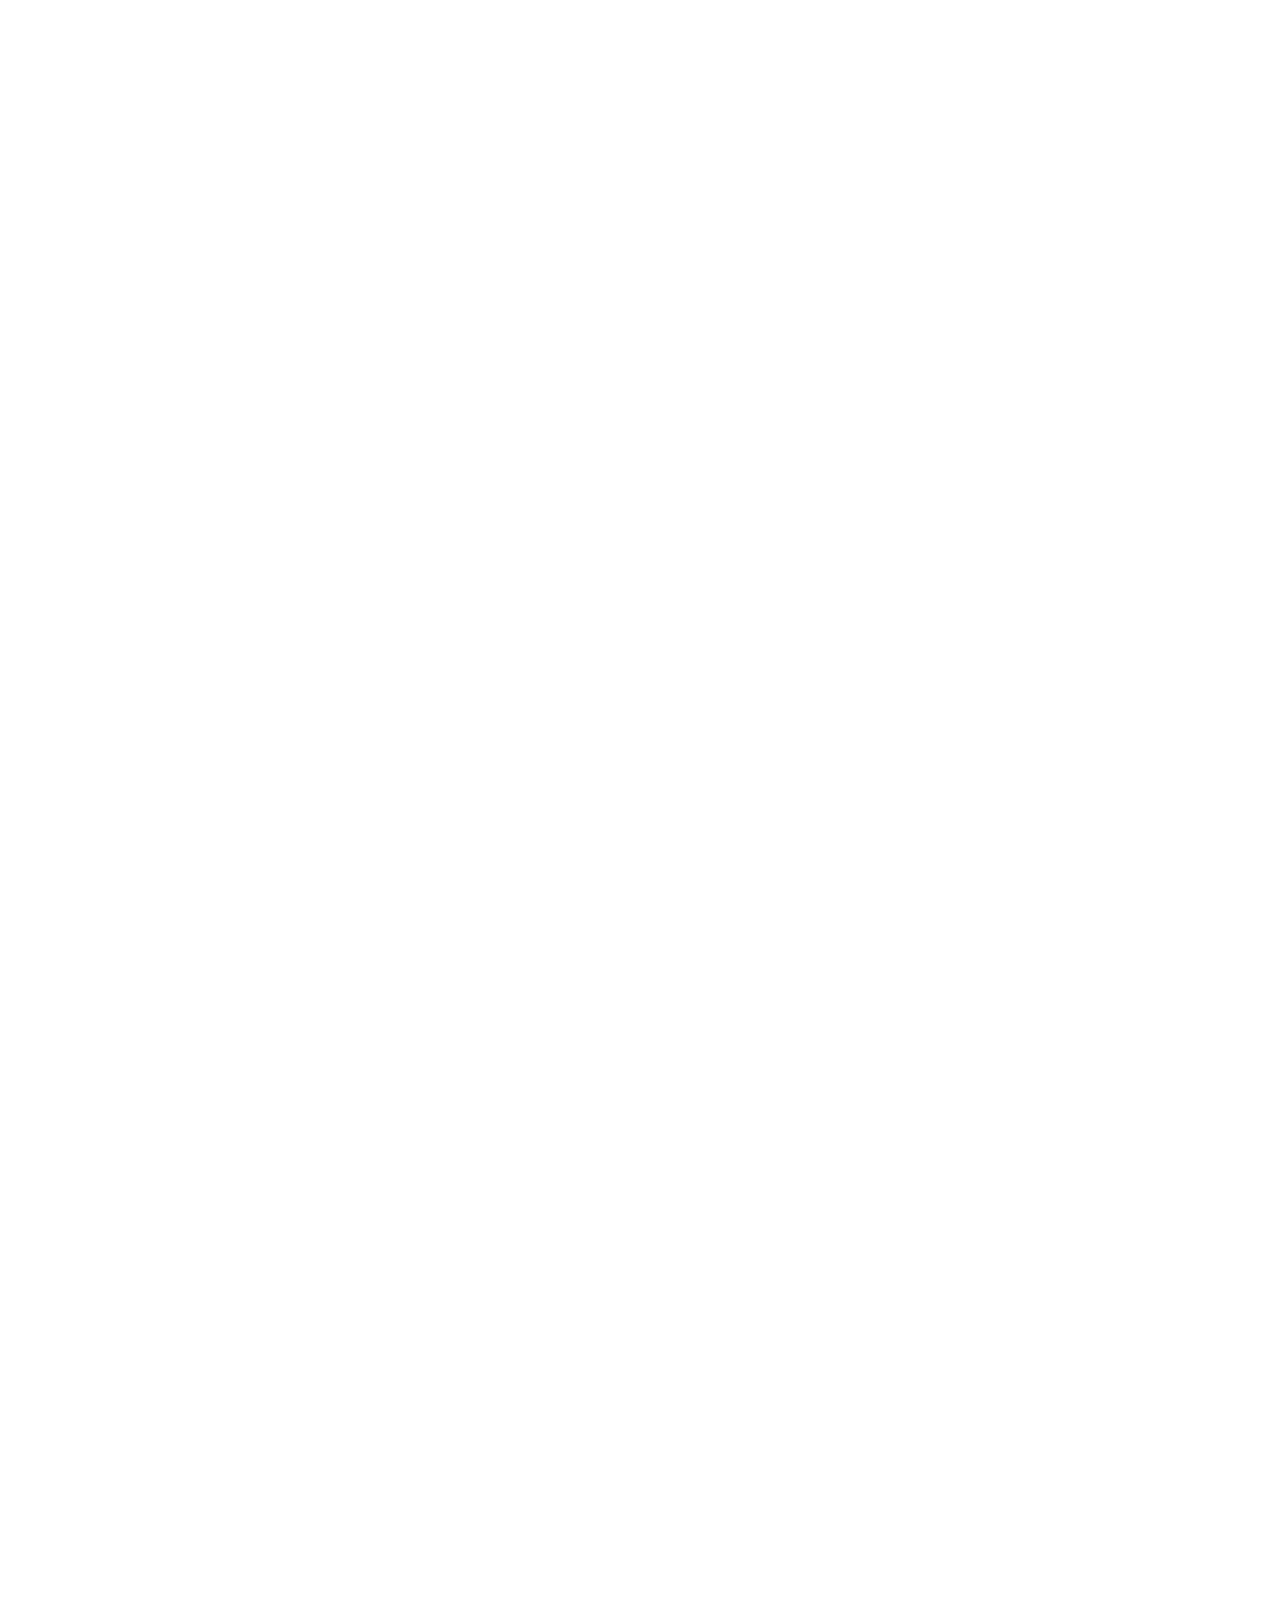
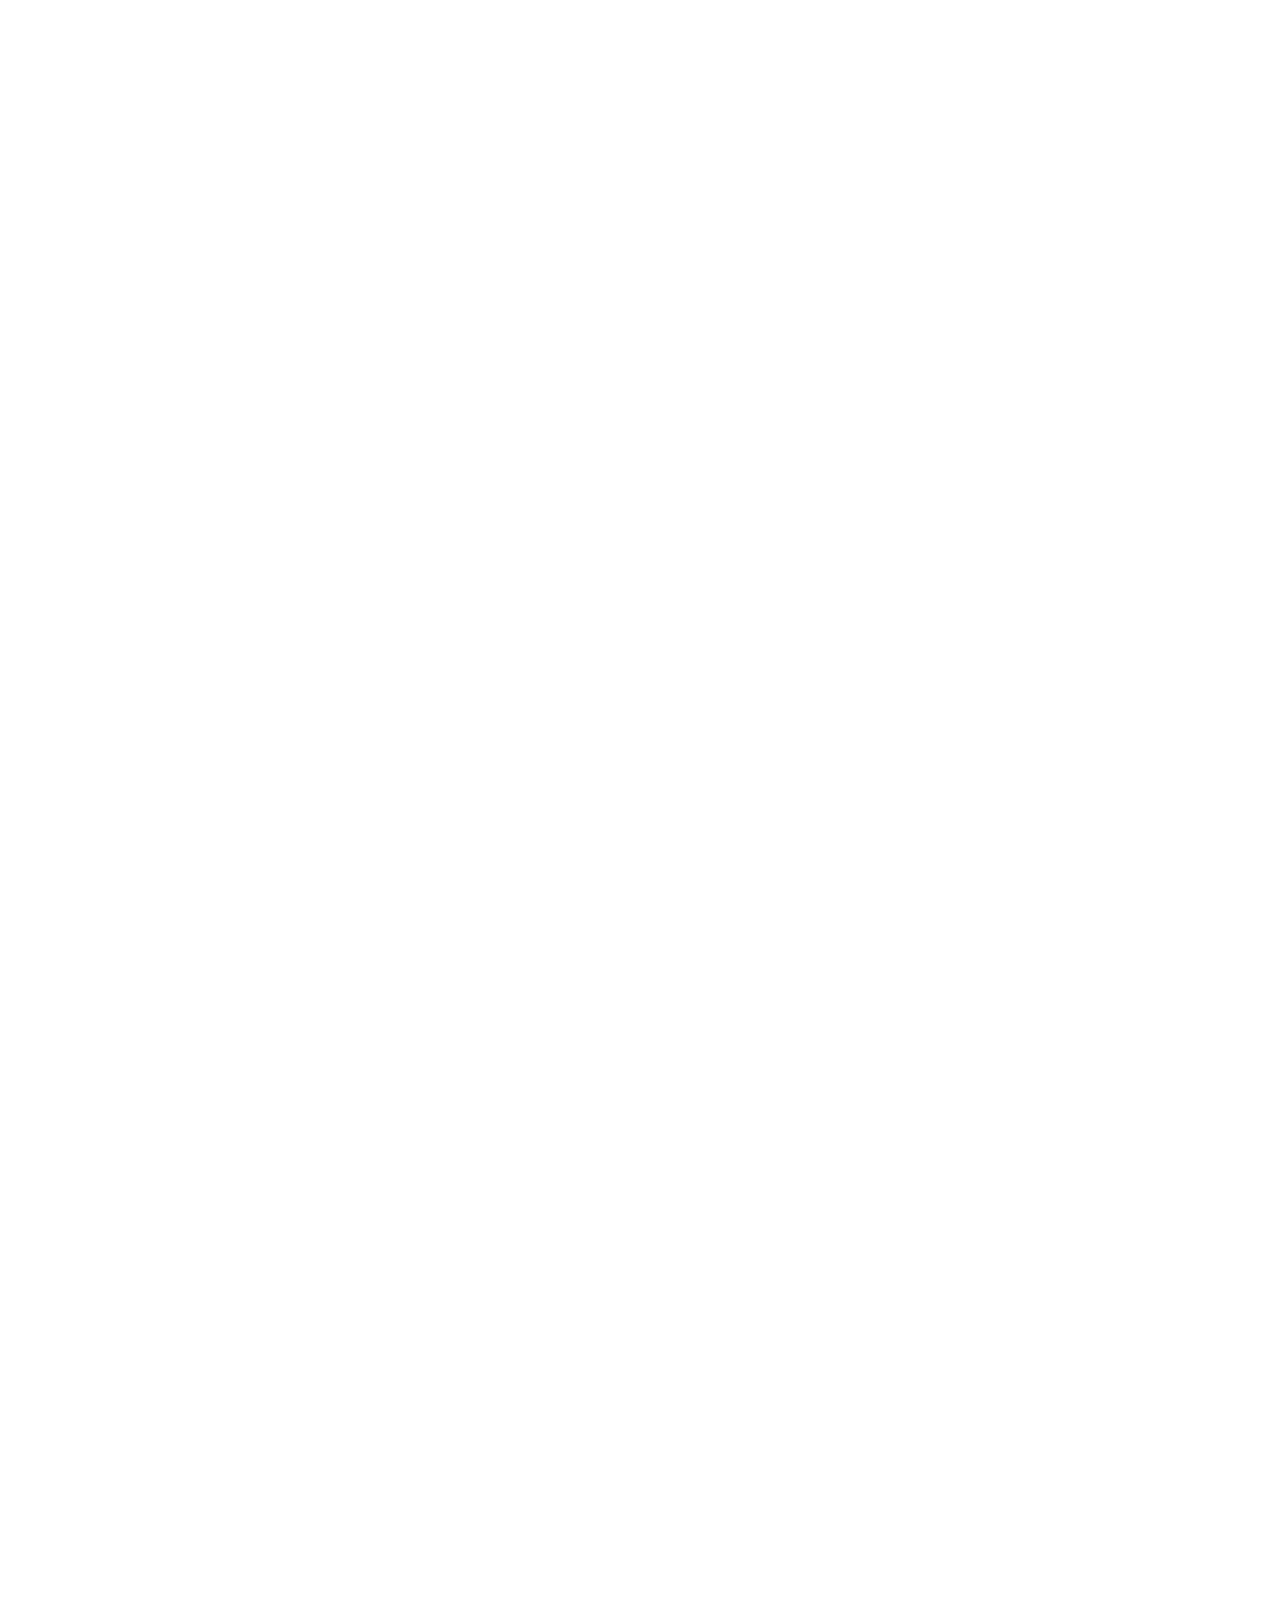
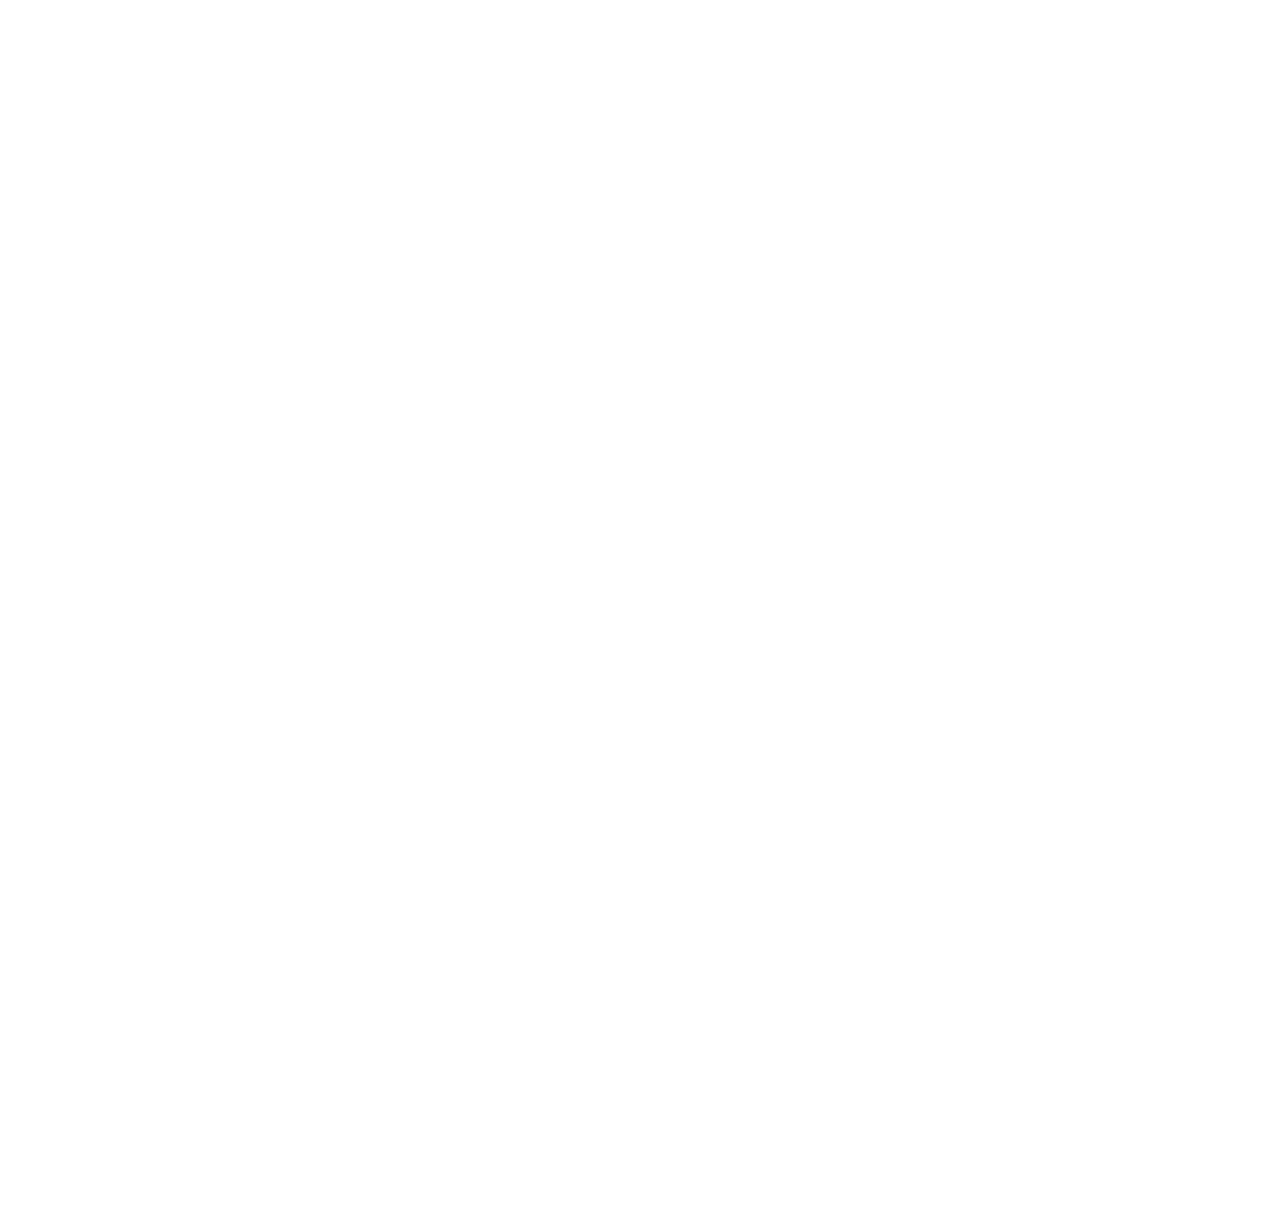
==== commit f44ef5d5: "Fix missing "blog" faq content" ====
--- a/blog.html
+++ b/blog.html
@@ -1,6 +1,6 @@
 <!DOCTYPE html>
-<!--  Last Published: Tue Oct 13 2020 19:34:53 GMT+0000 (Coordinated Universal Time)  -->
-<html data-wf-page="5f1e9c254551784942dfd66f" data-wf-site="5f1e9c25298aae5fc407bcf4">
+<!-- Last Published: Wed Oct 07 2020 23:50:21 GMT+0000 (Coordinated Universal Time) -->
+<html data-wf-domain="www.babyturnerharris.com" data-wf-page="5f1e9c254551784942dfd66f" data-wf-site="5f1e9c25298aae5fc407bcf4">
 <head>
   <meta charset="utf-8">
   <title>FAQ - Baby Turner-Harris – Baby Shower and Registry</title>
@@ -132,7 +132,7 @@
 </style>
 </head>
 <body style="opacity:0" class="layout">
-  <div data-collapse="all" data-animation="default" data-duration="0" role="banner" class="navbar w-nav"><a href="index.html" class="brand w-nav-brand"><img src="images/WesJam---Logo.svg" alt="" class="logo-wrapper"></a>
+  <div data-collapse="all" data-animation="default" data-duration="0" role="banner" class="navbar w-nav"><a href="index.html" aria-current="page" class="brand w-nav-brand w--current"><img src="images/WesJam---Logo.svg" alt="" class="logo-wrapper"></a>
     <nav role="navigation" class="navigation w-nav-menu">
       <div class="dark-background-navbar"></div>
       <div class="w-layout-grid navigation-grid">
@@ -234,17 +234,15 @@
           <div class="separator-links-footer"></div>
           <div class="w-dyn-list">
             <div role="list" class="list-horizontal w-dyn-items">
-              <div role="listitem" class="cms-item-horizontal w-dyn-item">
-                <a data-w-id="2b7e6587-07e6-3215-5263-9dbfef836439" href="#" class="link-black w-inline-block">
-                  <div class="underline"></div>
+              <div role="listitem" class="cms-item-horizontal w-dyn-item"><a
+                  data-w-id="2b7e6587-07e6-3215-5263-9dbfef836439" href="#faq"
+                  class="link-black w-inline-block">
+                  <div class="underline">FAQ</div>
                   <div data-w-id="29602d40-020f-43e1-5f8f-c00d083aaa61" class="hover-line"></div>
                 </a>
                 <div class="separator-links-footer"></div>
               </div>
             </div>
-            <div class="w-dyn-empty">
-              <div>No items found.</div>
-            </div>
           </div>
         </div>
       </div>
@@ -253,21 +251,125 @@
       <div class="title-category-sticky">
         <h1 class="title-0-huge blog">FAQ</h1>
       </div>
-      <div class="lead-text">Here we answer some of the most frequently asked questions about the Mom (Jamela), her pregnancy, the baby, and maybe the Dad (Wes). Read on to learn more.<a href="https://personal-website-template.webflow.io/#"><strong><br></strong></a></div>
-      <div class="category-image-wrapper"><img src="images/IMG_20200328_104033.jpg" srcset="images/IMG_20200328_104033-p-500.jpeg 500w, images/IMG_20200328_104033-p-1080.jpeg 1080w, images/IMG_20200328_104033-p-1600.jpeg 1600w, images/IMG_20200328_104033.jpg 1920w" sizes="(max-width: 479px) 90vw, (max-width: 767px) 94vw, (max-width: 991px) 92vw, 88vw" data-w-id="01476666-221e-7a74-0b80-d2dcbcc105a5" alt="" class="image"></div>
+      <div class="lead-text">Here we answer some of the most frequently asked questions about the Mom (Jamela), her
+        pregnancy, the baby, and maybe the Dad (Wes). Read on to learn more.<a
+          href="index.html"><strong><br /></strong></a></div>
+      <div class="category-image-wrapper"><img
+          src="images/IMG_20200328_104033.jpg"
+          srcset="images/IMG_20200328_104033-p-500.jpeg 500w, images/IMG_20200328_104033-p-1080.jpeg 1080w, images/IMG_20200328_104033-p-1600.jpeg 1600w, images/IMG_20200328_104033.jpg 1920w"
+          sizes="(max-width: 479px) 90vw, (max-width: 767px) 94vw, (max-width: 991px) 92vw, 88vw"
+          data-w-id="01476666-221e-7a74-0b80-d2dcbcc105a5" alt="" class="image" /></div>
       <div id="posts" class="cms w-dyn-list">
         <div role="list" class="cms-list w-dyn-items">
-          <div role="listitem" class="cms-item w-dyn-item">
-            <a data-w-id="ea074271-296a-b811-5a0a-b4313923df76" href="#" class="link-block-post-thumb w-inline-block">
-              <div class="w-layout-grid date-wrapper">
-                <div id="w-node-09d2cac51484-42dfd66f" class="caption-date"></div>
-                <div class="title-3-small"></div>
-                <p id="w-node-4c6d22a8eda2-42dfd66f"></p>
-              </div><img style="opacity:0;display:none" src="" alt="" class="tooltip-thumb"></a>
-          </div>
-        </div>
-        <div class="w-dyn-empty">
-          <div>No items found.</div>
+          <div role="listitem" class="cms-item w-dyn-item"><a data-w-id="ea074271-296a-b811-5a0a-b4313923df76"
+              href="#when-is-the-baby-due" class="link-block-post-thumb w-inline-block">
+              <div class="w-layout-grid date-wrapper">
+                <div id="w-node-09d2cac51484-42dfd66f" class="caption-date">August 2, 2020</div>
+                <div class="title-3-small">When is the baby due?</div>
+                <p id="w-node-4c6d22a8eda2-42dfd66f">The baby is due November 4th, 2020, but Wes is secretly hoping
+                  she&#x27;ll decide to come out in October.</p>
+              </div><img style="opacity:0;display:none" src="" alt="" class="tooltip-thumb w-dyn-bind-empty" />
+            </a></div>
+          <div role="listitem" class="cms-item w-dyn-item"><a data-w-id="ea074271-296a-b811-5a0a-b4313923df76"
+              href="#what-is-the-gender" class="link-block-post-thumb w-inline-block">
+              <div class="w-layout-grid date-wrapper">
+                <div id="w-node-09d2cac51484-42dfd66f" class="caption-date">August 2, 2020</div>
+                <div class="title-3-small">What is the gender?</div>
+                <p id="w-node-4c6d22a8eda2-42dfd66f">A Girl. While we want to teach her about strength in femininity, we
+                  will mostly avoid the idea of gender roles and gender specific interests. We want there to be no
+                  limits on who or what she can become. This also means that we don&#x27;t want pink in anything for the
+                  baby unless it&#x27;s something we&#x27;ve specifically chosen on our behalf.</p>
+              </div><img style="opacity:0;display:none" src="" alt="" class="tooltip-thumb w-dyn-bind-empty" />
+            </a></div>
+          <div role="listitem" class="cms-item w-dyn-item"><a data-w-id="ea074271-296a-b811-5a0a-b4313923df76"
+              href="#have-you-guys-figured-out-a-name" class="link-block-post-thumb w-inline-block">
+              <div class="w-layout-grid date-wrapper">
+                <div id="w-node-09d2cac51484-42dfd66f" class="caption-date">August 2, 2020</div>
+                <div class="title-3-small">Have you guys figured out a name?</div>
+                <p id="w-node-4c6d22a8eda2-42dfd66f">We have! We will announce it when she gets here but for now we just
+                  call her Baby Turner-Harris.</p>
+              </div><img style="opacity:0;display:none" src="" alt="" class="tooltip-thumb w-dyn-bind-empty" />
+            </a></div>
+          <div role="listitem" class="cms-item w-dyn-item"><a data-w-id="ea074271-296a-b811-5a0a-b4313923df76"
+              href="#how-are-you-feeling-mom" class="link-block-post-thumb w-inline-block">
+              <div class="w-layout-grid date-wrapper">
+                <div id="w-node-09d2cac51484-42dfd66f" class="caption-date">August 2, 2020</div>
+                <div class="title-3-small">How are you feeling (mom)?</div>
+                <p id="w-node-4c6d22a8eda2-42dfd66f">Great! I have had a fairly easy pregnancy. Most of my hardships
+                  have been mental (Stress/ Anxiety) I also had a rough battle with heartburn recently that felt like I
+                  was losing. But other than that I’m getting plenty of rest and I’m excited.</p>
+              </div><img style="opacity:0;display:none" src="" alt="" class="tooltip-thumb w-dyn-bind-empty" />
+            </a></div>
+          <div role="listitem" class="cms-item w-dyn-item"><a data-w-id="ea074271-296a-b811-5a0a-b4313923df76"
+              href="#will-you-breastfeed" class="link-block-post-thumb w-inline-block">
+              <div class="w-layout-grid date-wrapper">
+                <div id="w-node-09d2cac51484-42dfd66f" class="caption-date">August 2, 2020</div>
+                <div class="title-3-small">Will you breastfeed?</div>
+                <p id="w-node-4c6d22a8eda2-42dfd66f">Yes, exclusively for the first 6-7 months and then a mixture of
+                  breast milk and soft solids.</p>
+              </div><img style="opacity:0;display:none" src="" alt="" class="tooltip-thumb w-dyn-bind-empty" />
+            </a></div>
+          <div role="listitem" class="cms-item w-dyn-item"><a data-w-id="ea074271-296a-b811-5a0a-b4313923df76"
+              href="#can-we-come-see-the-baby" class="link-block-post-thumb w-inline-block">
+              <div class="w-layout-grid date-wrapper">
+                <div id="w-node-09d2cac51484-42dfd66f" class="caption-date">August 2, 2020</div>
+                <div class="title-3-small">Can we come see the baby?</div>
+                <p id="w-node-4c6d22a8eda2-42dfd66f">At the moment we are only allowing immediate family and best
+                  friends to come after birth, only if they have proof of negative COVID results. We hate to be strict
+                  about even that, but we take the pandemic very seriously. That said, we are hoping Baby Girl will be
+                  able to have a killer 1st birthday party and hopefully things will be safe for you all to come.</p>
+              </div><img style="opacity:0;display:none" src="" alt="" class="tooltip-thumb w-dyn-bind-empty" />
+            </a></div>
+          <div role="listitem" class="cms-item w-dyn-item"><a data-w-id="ea074271-296a-b811-5a0a-b4313923df76"
+              href="#i-noticed-you-barely-put-diapers-on-your-registry"
+              class="link-block-post-thumb w-inline-block">
+              <div class="w-layout-grid date-wrapper">
+                <div id="w-node-09d2cac51484-42dfd66f" class="caption-date">August 2, 2020</div>
+                <div class="title-3-small">I noticed you barely put diapers on your registry.</div>
+                <p id="w-node-4c6d22a8eda2-42dfd66f">We will mostly be using cloth diapers. We feel like they are cost
+                  effective and better for her booty and the environment. The diapers on our registry are eco-friendly
+                  backups for when we just don’t feel like it or grandparents are on duty.
+                </p>
+              </div><img style="opacity:0;display:none" src="" alt="" class="tooltip-thumb w-dyn-bind-empty" />
+            </a></div>
+          <div role="listitem" class="cms-item w-dyn-item"><a data-w-id="ea074271-296a-b811-5a0a-b4313923df76"
+              href="#have-you-had-any-cravings" class="link-block-post-thumb w-inline-block">
+              <div class="w-layout-grid date-wrapper">
+                <div id="w-node-09d2cac51484-42dfd66f" class="caption-date">August 2, 2020</div>
+                <div class="title-3-small">Have you had any cravings?</div>
+                <p id="w-node-4c6d22a8eda2-42dfd66f">Edible Cookie Dough and Black Eyed Peas (Not together. I’m not a
+                  monster)</p>
+              </div><img style="opacity:0;display:none" src="" alt="" class="tooltip-thumb w-dyn-bind-empty" />
+            </a></div>
+          <div role="listitem" class="cms-item w-dyn-item"><a data-w-id="ea074271-296a-b811-5a0a-b4313923df76"
+              href="#where-will-you-deliver" class="link-block-post-thumb w-inline-block">
+              <div class="w-layout-grid date-wrapper">
+                <div id="w-node-09d2cac51484-42dfd66f" class="caption-date">August 2, 2020</div>
+                <div class="title-3-small">Where will you deliver?</div>
+                <p id="w-node-4c6d22a8eda2-42dfd66f">At home in our apartment in Harlem. That&#x27;s right. We&#x27;re
+                  doing a home birth. We&#x27;ll be planning for the safe delivery of our baby from the comfort of our
+                  home with a Doula, midwives, and contingency plans for hospital transfer.</p>
+              </div><img style="opacity:0;display:none" src="" alt="" class="tooltip-thumb w-dyn-bind-empty" />
+            </a></div>
+          <div role="listitem" class="cms-item w-dyn-item"><a data-w-id="ea074271-296a-b811-5a0a-b4313923df76"
+              href="#have-you-been-getting-good-sleep" class="link-block-post-thumb w-inline-block">
+              <div class="w-layout-grid date-wrapper">
+                <div id="w-node-09d2cac51484-42dfd66f" class="caption-date">August 2, 2020</div>
+                <div class="title-3-small">Have you been getting good sleep?</div>
+                <p id="w-node-4c6d22a8eda2-42dfd66f">Somewhat. It’s easy for me to go to sleep but sometimes I wake up
+                  too early and it’s hard for me to find a comfy position to go back to sleep.
+                </p>
+              </div><img style="opacity:0;display:none" src="" alt="" class="tooltip-thumb w-dyn-bind-empty" />
+            </a></div>
+          <div role="listitem" class="cms-item w-dyn-item"><a data-w-id="ea074271-296a-b811-5a0a-b4313923df76"
+              href="#how-is-wes-doing" class="link-block-post-thumb w-inline-block">
+              <div class="w-layout-grid date-wrapper">
+                <div id="w-node-09d2cac51484-42dfd66f" class="caption-date">August 2, 2020</div>
+                <div class="title-3-small">How is Wes doing?</div>
+                <p id="w-node-4c6d22a8eda2-42dfd66f">He&#x27;s hanging in there. Sheesh, I&#x27;m doing most of the
+                  work—what do you want to know about him for?</p>
+              </div><img style="opacity:0;display:none" src="" alt="" class="tooltip-thumb w-dyn-bind-empty" />
+            </a></div>
         </div>
       </div>
     </div>
